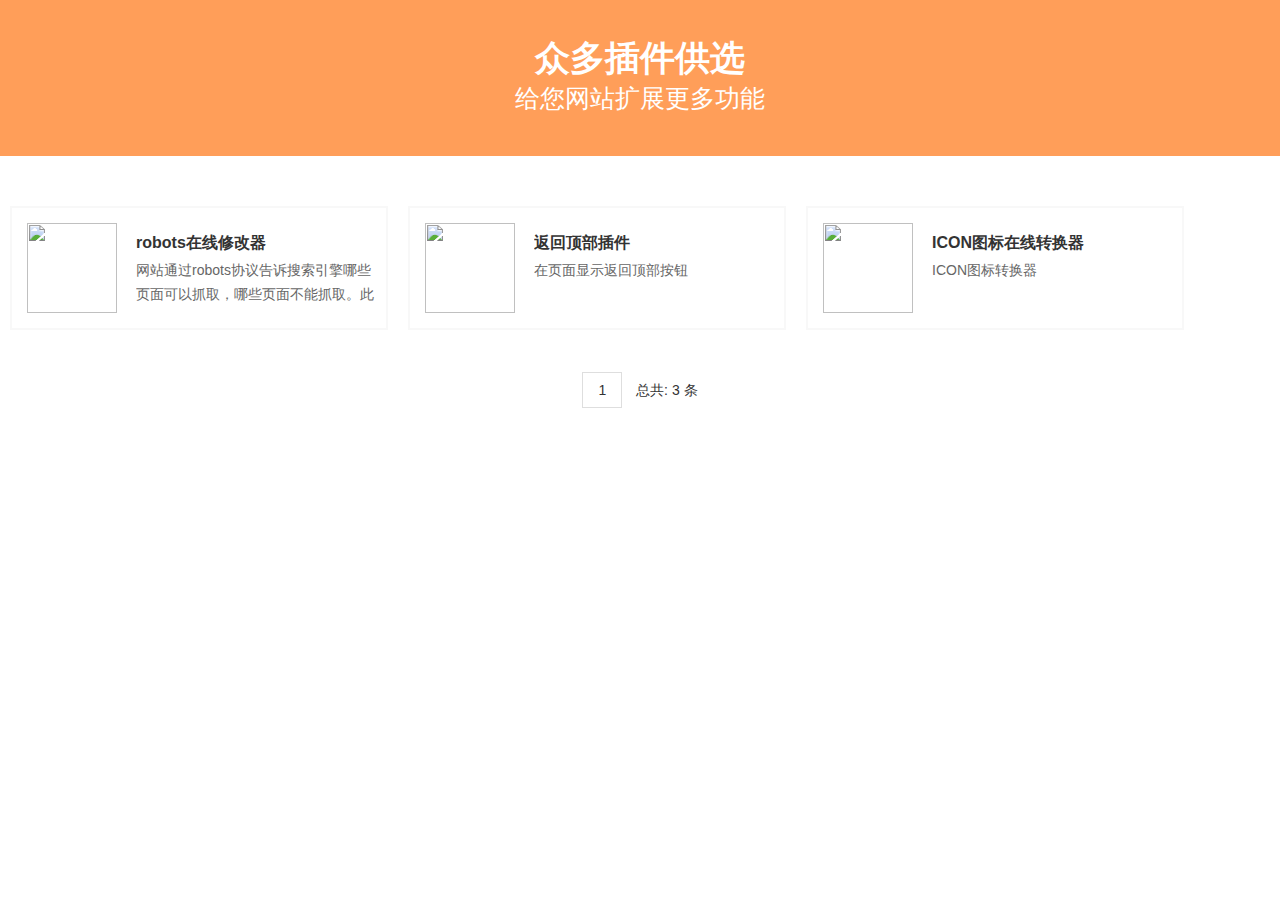
==== plugin.html @ 5f2c0334 "修改宽度" ====
﻿<!DOCTYPE html>
<html>
<head>
    <meta charset="utf-8" />
    <meta name="viewport" content="width=device-width, initial-scale=1.0" />
    <meta http-equiv="X-UA-Compatible" content="IE=edge,chrome=1" />
    <title>应用插件</title>
    <meta name="keywords" content="应用插件" />
    <meta name="description" content="应用插件" />

    <link href="css/style.css" rel="stylesheet" type="text/css" />
    <script src="js/jquery.min.js"></script>
    <script src="js/jquery.superslide.2.1.1.js"></script>

</head>
<body>
    
    
    
<!--应用插件-->
<div class="yycj">
    <h3>众多插件供选</h3>
    <h5> 给您网站扩展更多功能</h5>
</div>

<div class="yycj_zy">
    <div class="container">
        <div class="yycj_zy_l">
            <ul>
                    <li>
                        <div class="yycj_zy_l_d">
                            <h3><a href="./plugin/details/4" title="">robots在线修改器</a></h3>
                            <p>网站通过robots协议告诉搜索引擎哪些页面可以抓取，哪些页面不能抓取。此工具用来在线修改robots。</p>
                        </div>
                        <a href="./plugin/details/4" title=""><img src="picture/21461d6b-28f3-4e43-a3ce-246832424739.png" alt="" /></a>
                    </li>
                    <li>
                        <div class="yycj_zy_l_d">
                            <h3><a href="./plugin/details/7" title="">返回顶部插件</a></h3>
                            <p>在页面显示返回顶部按钮</p>
                        </div>
                        <a href="./plugin/details/7" title=""><img src="picture/55d21189-91b3-400d-b223-e28f1a11e54b.jpg" alt="" /></a>
                    </li>
                    <li>
                        <div class="yycj_zy_l_d">
                            <h3><a href="./plugin/details/8" title="">ICON图标在线转换器</a></h3>
                            <p>ICON图标转换器</p>
                        </div>
                        <a href="./plugin/details/8" title=""><img src="picture/f1c7c1d3-e6ae-4384-9f0e-66c62f677122.png" alt="" /></a>
                    </li>
            </ul>
        </div>

        
<div class="case_fy">
    <div class="container">
        <ul>

                <li><a href="./plugin/index/1" title="" style="display:block;">1</a> </li>


            <li class="li-pager-total">总共: 3 条</li>
        </ul>

    </div>
</div>
   
    </div>
</div>



   
    <script src="js/common.js"></script>

    
</body>
</html>
---- css/style.css ----
﻿@charset "utf-8";

/*-----------����-----------*/



::-webkit-scrollbar {
    width: 8px;
    height: 8px;
    background-color: #F5F5F5
}

::-webkit-scrollbar-track {
    border-radius: 10px;
    background-color: #E2E2E2
}

::-webkit-scrollbar-thumb {
    border-radius: 10px;
    -webkit-box-shadow: inset 0 0 6px rgba(0, 0, 0, .3);
    background-color: #555
}

* {
    padding: 0;
    margin: 0;
    font-family: 'Microsoft YaHei', arial, helvetica, clean, sans-serif;
}

body {
    font: 14px/1.231 'Microsoft YaHei', arial, helvetica, clean, sans-serif;
    color: #333;
    margin: 0;
    line-height: 1;
}

:focus {
    outline: 1;
}

article,
aside,
canvas,
details,
figcaption,
figure,
footer,
header,
hgroup,
menu,
nav,
section,
summary {
    display: block;
}

a {
    margin: 0;
    padding: 0;
    border: 0;
    font-size: 100%;
    vertical-align: baseline;
    background: transparent;
    color: #333;
}

ins {
    background-color: #ff9;
    color: #000;
    text-decoration: none;
}

mark {
    background-color: #ff9;
    color: #000;
    font-style: italic;
    font-weight: bold;
}

del {
    text-decoration: line-through;
}

table {
    border-collapse: collapse;
    border-spacing: 0;
}

hr {
    display: block;
    height: 1px;
    border: 0;
    border-top: 1px solid #cccccc;
    margin: 1em 0;
    padding: 0;
}

input,
select {
    vertical-align: middle;
}

li,
ul {
    list-style-type: none;
}

img {
    border: none;
}

a {
    text-decoration: none;
    -webkit-transition: all .3s ease-out;
    transition: all .3s ease-out;
}

a:link,
a:hover,
a:active,
a:visited {
    text-decoration: none;
}

input,
textarea {
    outline: 0;
    border: 0;
}

textarea {
    resize: none;
}

h1,
h2,
h3,
h4,
h5,
h6,
dl,
dd,
dt,
i,
em {
    font-weight: normal;
    font-style: normal;
}


.container,
.main {
    margin-left: auto;
    margin-right: auto;
}


/*--------------------���� begin---------------------------*/
.header_nav {
    height: 100px;
    background-color: #fff;
}

.header_nav .heard_r {
    width: 920px;
    float: right;
}

.header_nav .heard_r_1 {
    float: right;
    width: 220px;
    margin-top: 35px;
}

.header_nav .heard_r_1 li {
    float: left;
    width: 90px;
    height: 30px;
    text-align: center;
    display: block;
    line-height: 30px;
    margin-left: 15px;
}

.header_nav .heard_r_1 .dl a {
    color: #fff;
    display: block;
}

.header_nav .heard_r_1 .dl {
    background: #da251c;
    border-radius: 10px;
    transition: 0.3s;
}

.header_nav .heard_r_1 .zc {
    border: 1px solid #333;
    border-radius: 10px;
    transition: 0.3s;
}

.header_nav .heard_r_1 .zc a {
    color: #333;
    display: block;
    transition: 0.3s;
}

.header_nav .heard_r_1 li:hover {
    margin-top: -3px;
}

.header_nav .heard_r .dh ul {
    width: 720px;
}

.header_nav .dh ul li {
    float: left;
    line-height: 100px;
    height: 100px;
    font-size: 15px;
    transition: 0.3s;
    padding: 0 20px;
}

.header_nav .dh li h3 a {
    padding-bottom: 15px;
    font-size: 15px;
}

.header_nav .dh li:hover h3 a {
    color: #da251c;
    border-bottom: 1px solid #da251c;
}

.header_nav .dh li:hover h4 a {
    border-bottom: none;
    color: #fff;
}

.header_nav img {
    padding-top: 15px;
}

.header_nav .nav_xl {
    position: absolute;
    background: rgba(0, 0, 0, 0.5);
    z-index: 2;
    top: 90px;
    display: none;
    transition: 0.3s;
    left: 650px;
    padding: 0 20px;
}

.header_nav li:nth-child(4) {
    background: url("../images/nav_4.png") no-repeat 55px;
}

.header_nav li:nth-child(4):hover {
    background: url("../images/nav_4_1.png") no-repeat 55px;
}

.header_nav li:hover .nav_xl {
    display: block;
}

.header_nav .nav_xl h4 {
    height: 20px;
    line-height: 20px;
    margin: 15px 0;
    display: block;
    padding: 0 20px;
    transition: 0.3s;
    float: left;
    border-right: 1px solid #999;
}

.header_nav .nav_xl h4 a {
    color: #fff;
    height: 20px;
    line-height: 20px;
}

.header_nav .nav_xl:hover h4 a {
    color: #fff;
    border-bottom: none;
}

.header_nav .nav_xl h4:hover {
    background: rgba(218, 37, 28, 0.8);
    height: 35px;
    line-height: 35px;
    border-right: 1px solid #999;
}

/*footer*/
.footer {
    height: 350px;
    background: #f8f8f8;
    padding-top: 20px;
}

.footer .f_r {
    width: 348px;
    height: 160px;
    float: right;
    margin-top: 60px;
}

.footer .f_r li {
    width: 170px;
    border-right: 2px solid #da251c;
    float: left;
    height: 160px;
    text-align: center;
    border-top: 2px solid #da251c;
    border-bottom: 2px solid #da251c;
}

.footer .f_r li:first-child {
    border-left: 2px solid #da251c;
}

.footer .f_r li img {
    padding-top: 20px;
}

.footer .f_r li span {
    display: block;
    line-height: 30px;
    margin-top: 10px;
}

.footer .f_l {
    padding-top: 60px;
    height: 180px;
}

.footer .f_l_1 {
    width: 205px;
    float: left;
}

.footer .f_l_1 h3 {
    font-size: 16px;
    background: url("../images/ico_7.jpg") no-repeat left center;
    padding-left: 30px;
}

.footer .f_l_1 ul {
    margin-left: 30px;
    margin-top: 30px;
}

.footer .f_l_1 li a {
    margin-bottom: 15px;
    color: #666;
    display: block;
}

.footer .f_l_1 li a:hover {
    color: #da251c;
}

.footer .banquan {
    margin-top: 40px;
    clear: both;
}

.footer .banquan hr {
    width: 200px;
    background: #dedede;
    border: none;
}

.footer .banquan span {
    line-height: 30px;
}

.buttom {
    height: 110px;
    background: #da251c;
}

.buttom li {
    float: left;
    color: #fff;
    margin-top: 40px;
    height: 45px;
    padding-left: 50px;
}

.buttom li span {
    font-size: 18px;
}

.buttom li p {
    color: #ffc1be;
    margin-top: 5px;
}

.buttom li:first-child {
    width: 280px;
    background: url("../images/ico_8.png") no-repeat left;
}

.buttom li:nth-child(2) {
    width: 410px;
    padding-left: 150px;
    border-left: 1px solid #ffc1be;
    border-right: 1px solid #ffc1be;
    background: url("../images/ico_9.png") no-repeat 90px;
}

.buttom li:nth-child(3) {
    background: url("../images/ico_10.png") no-repeat 50px;
    padding-left: 110px;
}



/*友情链接*/
.links {
    border-top: 1px solid #dedede;
    padding-top: 25px;
}

.links h3 {
    text-align: center;
    margin: -42px auto 0;
    width: 200px;
    height: 30px;
    line-height: 30px;
    background: #fff;
    font-size: 20px;
    text-transform: uppercase;
}

.links ul {
    overflow: hidden;
    margin-top: 20px;
}

.links li {
    margin: 10px 20px;
    float: left;
}

.links li a:hover {
    color: #da251c;
}


.moban {
    overflow: hidden;
    background: -webkit-linear-gradient(#f8f8f8, #fff);
    /* Safari 5.1 - 6.0 */
    background: -o-linear-gradient(#f8f8f8, #fff);
    /* Opera 11.1 - 12.0 */
    background: -moz-linear-gradient(#f8f8f8, #fff);
    /* Firefox 3.6 - 15 */
    background: linear-gradient(#f8f8f8, #fff);
    /* ��׼���﷨ */
}

.moban_lc {
    text-align: center;
    padding: 40px 0;
}

.moban_lc h3 {
    font-size: 30px;
}




.moban .moban_li {
    height: 50px;
    background: #fff;
    margin-bottom: 50px;
    margin-top: 20px;
    text-align: center;
}

.moban .moban_li li {
    text-align: center;
    font-size: 20px;
    display: inline-block;
    width: 170px;
    background: url("../images/right_1.png") no-repeat 120px;
    background-size: 15px;
    line-height: 20px;
}

.moban .moban_li li p {
    font-size: 16px;
    float: right;
    margin-right: 90px;
}

.moban .moban_li li span {
    display: block;
    width: 20px;
    height: 20px;
    float: left;
    background: #999;
    border-radius: 50%;
    color: #fff;
    font-size: 16px;
    line-height: 20px;
}










.moban_center {
    overflow: hidden;
    background: #fff;
    padding-top: 30px;
    padding-left: 25px;
    margin-bottom: 30px;
}

.moban .moban_r {
    width: 430px;
    float: right;
    margin-top: 20px;
    margin-right: 25px;
}

.moban .moban_r .moban_r_t span {
    font-size: 40px;
    color: #da251c;
}

.moban .moban_r .moban_r_t h3 {
    font-size: 20px;
    margin: 30px 0 15px;
}

.moban .moban_r .moban_r_t p {
    width: 130px;
    height: 26px;
    line-height: 26px;
    text-align: center;
    border: 1px solid #f97a1d;
    color: #f97a1d;
    border-radius: 20px;
}

.moban .moban_r .moban_r_b {
    height: 130px;
    background: #f8f8f8;
    margin-top: 30px;
    padding: 20px;
}

.moban .moban_r .moban_r_b span {
    line-height: 26px;
    color: #666;
}

.moban .moban_r .moban_r_b p {
    color: #da251c;
    margin-top: 20px;
}

.moban_img {
    height: 400px;
    background: url("../images/cop.png") no-repeat center;
    text-align: center;
    width: 690px;
    float: left;
    margin-bottom: 40px;
}

.moban_img img {
    width: 500px;
    height: 315px;
    margin: 27px 0 0 5px;
}

.moban_fy {
    margin-bottom: 30px;
    text-align: center;
    margin-top: 40px;
    clear: both;
}

.moban_fy .moban_fy_1 {
    display: inline-block;
    margin: 0 50px;
    width: 150px;
    height: 35px;
    line-height: 35px;
    text-align: center;
    border: 1px solid #dedede;
}

.moban_fy .moban_fy_1 a {
    display: block;
}

.moban_fy .moban_fy_1 a:hover {
    background: #da251c;
    color: #fff;
}



.moban_cx {
    width: 860px;
    margin: 30px auto;
    background: #fcf0f1;
    padding: 30px 80px;
    text-align: center;
    height: 320px;
}

.moban_cx h3 {
    display: inline-block;
    transition: 0.3s;
    margin: 0 30px;
    font-size: 20px;
    width: 200px;
    height: 40px;
    background: #fff;
    line-height: 40px;
    margin: auto;
    border-radius: 20px;
    box-shadow: 0 5px 5px #f4d3d5;
    color: #da251c;
}

.moban_cx .active {
    background: #da251c;
    color: #fff;
}

.moban_cx .Price {
    font-size: 40px;
    margin: 40px 0;
    color: #f97a1d;
    display: block;
}

.moban_cx p a {
    color: #666;
    border-bottom: 1px solid #999;
    line-height: 18px;
    margin-bottom: 10px;
    display: inline-block;
}

.moban_cx p a:hover {
    color: #da251c;
}

.moban_cx i {
    display: block;
    line-height: 30px;
}

.sum {
    font-size: 18px;
    margin-top: 20px;
}

.sum span {}



.moban_ym {
    text-align: center;
}

.moban_ym li {
    display: inline-block;
    width: 190px;
    height: 45px;
    background: #666;
    line-height: 45px;
    font-size: 18px;
    margin: 0 30px;
}

.moban_ym li a {
    color: #fff;
    display: block;
}

.moban_ym .active {
    background: #f97a1d;
}





.moban_kj {
    text-align: center;
    overflow: hidden;
    height: 360px;
}

.moban_kj .moban_kj_an li {
    display: inline-block;
    width: 190px;
    height: 45px;
    background: #666;
    line-height: 45px;
    font-size: 18px;
    margin: 0 30px;
}

.moban_kj .moban_kj_an li a {
    color: #fff;
    display: block;
}

.moban_kj .moban_kj_an .active {
    background: #f97a1d;
}

.moban_kj .moban_ym_1_2 h4 span {
    color: #da251c;
}

.moban_kj .moban_ym_1_2 h4 i {
    color: #f97a1d;
}

.moban_kj .moban_ym_1_2 h4 {
    color: #666;
    width: 750px;
    margin: 20px auto;
    line-height: 30px;
    font-size: 14px;
}

.moban_kj .moban_ym_1_2 h5 {
    font-size: 30px;
    color: #f97a1d;
}

.moban_kj .moban_ym_bd {
    margin-top: 30px;
    height: 300px;
    overflow: hidden;
}

.moban_kj .sum {
    margin-top: 180px;
}

.moban_kj .moban_ym_bd {
    text-align: center;
    margin-top: 40px;
}

.moban_kj .moban_ym_bd li {
    display: inline-block;
    text-align: left;
    width: 220px;
    margin: 0 30px;
}

.moban_kj .moban_ym_bd li span {
    display: block;
    margin-bottom: 20px;
    font-size: 18px;
}

.moban_kj .moban_ym_bd li .cars {
    width: 220px;
    height: 45px;
    line-height: 35px;
    padding: 10px;
    border: 1px solid #dedede;
}

.moban_kj .moban_ym_1 p {
    line-height: 36px;
    margin-top: 50px;
    font-size: 16px;
    color: #666;
}

.moban_kj .moban_ym_1 p span {
    color: #f97a1d;
}








.moban_fy_buttom a {
    width: 200px;
    height: 35px;
    line-height: 35px;
    display: block;
    background: #da251c;
    color: #fff;
    margin: auto;
    border-radius: 10px;
}

.moban_fy_buttom a:hover {
    background: #f97a1d;
}

.moban_fy_2 {
    background: #da251c;
}

.moban_fy_2 a {
    color: #fff;
}




.moban_ym_1 {
    margin-top: 30px;
    position: relative;
}

.moban_ym_bd {
    margin-top: 20px;
}

.moban_ym_1 h4 {
    font-size: 16px;
    color: #f97a1d;
}

.moban_ym_1 .moban_ym_text {
    width: 300px;
    border: 1px solid #dedede;
    height: 33px;
    padding-left: 10px;
}







.moban_ym_1_2 {
    height: 80px;
}

.moban_ym_text {
    position: absolute;
    left: 343px;
}

.cars_1 {
    position: absolute;
    left: 654px;
    height: 35px;
    line-height: 35px;
    border: 1px solid #dedede;
    padding: 0 5px 0 10px;
}

.cars_2 {
    position: absolute;
    left: 722px;
    height: 35px;
    line-height: 35px;
    border: 1px solid #dedede;
    padding: 0 5px 0 10px;
}





/*属性组合搜索*/
.select_case {
    width: 100%;
    margin-bottom: 15px;
    background: #fff;
}

.select_case table {
    border-collapse: collapse;
    border: 1px solid #eee;
}

.select_case table td {
    line-height: 30px;
    border-bottom: 1px dotted #eee;
    font-size: 14px;
    padding: 8px 0;
}

.select_case table td.td_left {
    background: #f7f7f7;
    text-align: center;
    color: #000;
}

.select_case table td a {
    margin-left: 8px;
    display: inline-block;
    white-space: nowrap;
    padding: 0 5px;
}

.select_case table a:hover {
    margin-left: 8px;
    display: inline-block;
    white-space: nowrap;
    background: #da251c;
    padding: 0 5px;
    height: 25px;
    line-height: 25px;
    border-radius: 1px;
    color: #fff !important;
}

.select_case table a.current {
    margin-left: 8px;
    display: inline-block;
    white-space: nowrap;
    background: #da251c;
    padding: 0 5px;
    height: 25px;
    line-height: 25px;
    border-radius: 1px;
    color: #fff !important;
}

.ajax_select_a a {
    text-align: center;
}

.ajax_select_a span {
    width: 60px;
    text-align: center;
}

.sort {
    color: #555;
    height: 35px;
    line-height: 35px;
    padding-bottom: 10px;
    border-bottom: #BCBCBC 1px dotted;
    margin-bottom: 10px;
}

.serbz {
    float: left;
    width: 500px;
    height: 35px;
    text-align: left
}

.serbz b {
    float: left;
    font-weight: bold;
}

.serbz span {
    float: left;
    display: block;
    line-height: 35px;
    height: 35px;
    padding: 0 10px 0 35px;
    background: url(../images/sortbg.gif) no-repeat;
}

.serbz span.no1 {
    background-position: 5px 4px;
}

.serbz span.no2 {
    background-position: 5px -25px;
}

.serbz span.no3 {
    background-position: 5px -55px;
}

.Right {
    float: right
}

.red {
    color: #da251c;
}






/*----baner begin---*/
.banner {
    width: 100%;
    position: relative;
    height: 720px;
    margin: 0 auto;
    background: transparent;
    overflow: hidden;
}

.banner .bd {
    margin: 0 auto;
    height: 100%;
    position: relative;
    z-index: 0;
    overflow: hidden;
}

.banner .bd ul {
    height: 100%;
    width: 100%;
}

.banner .bd li {
    height: 100%;
    overflow: hidden;
    text-align: center;
    background-position: center;
    background-repeat: no-repeat;
    width: 100%;
}

.banner .bd li a {
    display: block;
    height: 100%;
    width: 100%;
}

.banner .hd {
    width: 100%;
    position: absolute;
    z-index: 1;
    bottom: 0;
    left: 0;
}

.banner .hd ul {
    text-align: center;
    margin-bottom: 10px;
}

.banner .hd ul li {
    background: #478beb;
    cursor: pointer;
    display: inline-block;
    *display: inline;
    zoom: 1;
    width: 42px;
    height: 11px;
    margin: 1px;
    overflow: hidden;
    *filter: alpha(opacity=50);
    *opacity: .5;
    line-height: 999px;
}

.banner .hd ul .on {
    background: #154fa2;
}

.banner .hd ul li {
    background: rgba(0, 0, 0, 0.5);
    cursor: pointer;
    display: inline-block;
    *display: inline;
    zoom: 1;
    width: 11px;
    height: 11px;
    margin: 1px;
    overflow: hidden;
    *filter: alpha(opacity=50);
    *opacity: .5;
    line-height: 999px;
    transition: 0.3s;
    border-radius: 10px;
}

.banner .hd ul .on {
    background: #fff;
    width: 42px;
    border: 1px solid rgba(0, 0, 0, 0.3);
}


/*����ģ��*/
.zxmb {
    margin-top: 60px;
}

.zxmb .z_title {
    text-align: center;
}

.zxmb .z_title h3 a {
    font-size: 30px;
    font-weight: lighter;
}

.zxmb .z_title p {
    font-size: 16px;
    margin-top: 17px;
    font-weight: lighter;
}

.zxmb .z_title hr {
    width: 40px;
    background: #da251c;
    height: 3px;
    border: none;
    margin: 20px auto;
}


.zxmb .zxmb_list {
    margin-top: 40px;
}

.zxmb .zxmb_list ul {}

.zxmb .zxmb_list li {
    position: relative;
    margin-bottom: 30px;
    transition: 0.3s;
}

.zxmb .zxmb_list li .li_w {
    border: 1px solid #f6f6f6;
    height: 410px;
    transition: 0.3s;
}

.zxmb .zxmb_list li .li_w .img {
    position: relative;
    padding-top: 80%;
}

.zxmb .zxmb_list li img {
    width: 100%;
    height: 100%;
    position: absolute;
    left: 0;
    top: 0;
}

.zxmb .zxmb_list li h4 {
    background: url("../images/bak_2.png") no-repeat;
    height: 40px;
    position: absolute;
    top: 320px;
    width: 300px;
    line-height: 40px;
    padding-left: 20px;
    overflow: hidden;
    text-overflow: ellipsis;
    white-space: nowrap;
    z-index: 1;
}

.zxmb .zxmb_list li:hover h4 {
    background: url("../images/bak_2_1.png") no-repeat;
    color: #fff;
}

.zxmb .zxmb_list li:hover h4 a {
    color: #fff;
}

.zxmb .zxmb_list li .l_b {
    position: absolute;
    top: 380px;
    width: 350px;
    left: 20px;
}

.zxmb .zxmb_list li .l_b span a {
    float: right;
    color: #666;
    text-transform: uppercase;
    font-size: 12px;
}

.zxmb .zxmb_list li:hover .l_b h5 {
    color: #da251c;
}

.zxmb .zxmb_list li .l_b h5 {
    font-size: 16px;
}

.zxmb .zxmb_list li:hover {
    transform: scale(1.07, 1.07);
}

.zxmb .zxmb_list li:hover .li_w {
    box-shadow: 0 0 20px rgba(218, 37, 28, 0.4);
}




/*������*/
.fwq {
    height: 685px;
    background: #f7f7f7;
    clear: both;
    margin-top: 60px;
}

.fwq .fwq_title {
    text-align: center;
    padding-top: 60px;
    font-weight: lighter;
}

.fwq .fwq_title h3 {
    font-weight: lighter;
    font-size: 40px;
}

.fwq .fwq_title p {
    font-size: 20px;
    margin-top: 30px;
}

.fwq .fwq_b {
    background: url("../images/bak_3.png") no-repeat center;
    height: 400px;
    margin-top: 60px;
    position: relative;
}

.fwq .fwq_b h4 {
    font-size: 18px;
    color: #f97a1d;
}

.fwq .fwq_b .fwq_b_1 {
    position: absolute;
    top: 35px;
    left: 268px;
}

.fwq .fwq_b .fwq_b_2 {
    position: absolute;
    top: 180px;
    left: 65px;
}

.fwq .fwq_b .fwq_b_2 {
    position: absolute;
    top: 180px;
    left: 65px;
}

.fwq .fwq_b .fwq_b_3 {
    position: absolute;
    top: 348px;
    left: 268px;
}

.fwq .fwq_b .fwq_b_4 {
    position: absolute;
    top: 35px;
    left: 827px;
}

.fwq .fwq_b .fwq_b_5 {
    position: absolute;
    top: 180px;
    left: 1047px;
}

.fwq .fwq_b .fwq_b_6 {
    position: absolute;
    top: 348px;
    left: 815px;
}

/*���*/
.gg {
    height: 245px;
    background: url("../images/bak_4.jpg") no-repeat center;
    text-align: center;
    color: #ffffff;
}

.gg h4 {
    font-size: 40px;
    padding-top: 45px;
    font-weight: lighter;
}

.gg p {
    font-size: 16px;
    padding-top: 35px;
}

.gg a {
    display: block;
    width: 270px;
    height: 40px;
    margin: 35px auto;
    background: rgba(255, 255, 255, 0.5);
    border: 1px solid #fff;
    border-radius: 10px;
    line-height: 40px;
    font-size: 16px;
    color: #fff;
}

.gg a:hover {
    background: rgba(255, 255, 255, 1);
    color: #333;
}

/*wzhy*/
.wzhy {
    height: 700px;
    background: url("../images/bak_5.jpg") no-repeat center;
    color: #fff;
    text-align: center;
}

.wzhy .container {
    position: relative;
}

.wzhy h3 {
    padding-top: 60px;
    font-size: 30px;
    font-weight: lighter;
}

.wzhy h4 {
    font-size: 16px;
    font-weight: lighter;
    margin-top: 20px;
}

.wzhy .wzhy_1 {
    position: absolute;
    top: 419px;
    left: 20px;
}

.wzhy p {
    font-size: 16px;
    margin-top: 10px;
    text-transform: uppercase;
}

.wzhy .wzhy_2 {
    position: absolute;
    top: 247px;
    left: 189px;
}

.wzhy .wzhy_3 {
    position: absolute;
    top: 183px;
    left: 515px;
}

.wzhy .wzhy_4 {
    position: absolute;
    top: 247px;
    left: 850px;
}

.wzhy .wzhy_5 {
    position: absolute;
    top: 419px;
    left: 1033px;
}

.wzhy h5 {
    font-size: 100px;
    position: absolute;
    top: 560px;
    left: 530px;
    text-shadow: 2px 2px 10px #666;
}

/*����*/
.renshu {
    height: 440px;
    margin-top: 65px;
    text-align: center;
}

.renshu h3 {
    font-size: 40px;
    font-weight: lighter;
}

.renshu h4 {
    font-size: 16px;
    margin-top: 15px;
}

.renshu h5 {
    font-size: 24px;
}

.renshu a {
    display: block;
    width: 350px;
    height: 50px;
    margin: 40px auto 0;
    background: #f97a1d;
    line-height: 50px;
    color: #fff;
    font-size: 18px;
    border-radius: 10px;
}

.renshu a:hover {
    background: #da251c;
}

.renshu span {
    display: inline-block;
    width: 72px;
    height: 123px;
    background: url("../images/bak_11.png") no-repeat center;
    font-size: 70px;
    line-height: 123px;
    margin: 40px 10px;
}



/*ʱ��*/
.time {
    height: 260px;
    background: #fafafa;
}

.time .fd {
    text-align: center;
    margin-top: 85px;
}

.time .time_1 {}

.time .time_1 span {
    font-size: 16px;
    display: block;
    margin: 15px 0;
}

.time .time_1 p {
    font-size: 20px;
    color: #f97a1d;
}

.time .time_2 {
    border-right: 1px solid #dedede;
    border-left: 1px solid #dedede;
}

.time .time_2 span {
    font-size: 20px;
    display: block;
    margin: 15px 0;
}

.time .time_2 p {
    color: #999;
}

.time .time_3 {}

.time .time_3 a {
    font-size: 16px;
    display: block;
    margin: 15px 0;
    color: #f97a1d;
}

.time .time_3 p {
    color: #999;
    font-size: 20px;
}

/*����*/
.news {
    height: 760px;
    margin-top: 60px;
    overflow: hidden;
}

.news h3 a {
    font-size: 40px;
    text-align: center;
    display: block;
    color: #333;
    font-weight: lighter;
}

.news h4 {
    font-size: 16px;
    color: #666;
    text-align: center;
    margin-top: 15px;
}

.news .news_title {
    margin-top: 30px;
    height: 50px;
    line-height: 50px;
    text-align: center;
}

.news .news_title h5 {
    display: inline-block;
    width: 180px;
    background: #666;
    font-size: 16px;
    transition: 0.3s;
}

.news .news_title h5 a {
    color: #fff;
}

.news .news_title h5:hover {
    background: #f97a1d;
}

.news .news_title .active {
    background: #f97a1d;
}

.news .news_qh {
    width: 1240px;
    margin-top: 30px;
}

.news .news_qh li {
    float: left;
    width: 370px;
}

.news .news_qh li:first-child,
.news .news_qh li:nth-child(2),
.news .news_qh li:nth-child(3) {
    width: 370px;
    height: 395px;
    border-bottom: 1px solid #dedede;
    margin: 0 40px 0 0;
}

.news .news_qh li:first-child img,
.news .news_qh li:nth-child(2) img,
.news .news_qh li:nth-child(3) img {
    width: 370px;
    height: 270px;
}

.news .news_qh li:first-child h5 a,
.news .news_qh li:nth-child(2) h5 a,
.news .news_qh li:nth-child(3) h5 a {
    font-size: 16px;
    margin: 25px 0 10px 0;
    display: block;
    overflow: hidden;
    text-overflow: ellipsis;
    white-space: nowrap;
    line-height: 20px;
    width: 100%;
}

.news .news_qh li:first-child p,
.news .news_qh li:nth-child(2) p,
.news .news_qh li:nth-child(3) p {
    color: #999;
    line-height: 26px;
    height: 47px;
    overflow: hidden;
}


.news .news_qh li span {
    float: right;
    color: #666;
}

.news .news_qh li i a {
    display: block;
    width: 270px;
    overflow: hidden;
    text-overflow: ellipsis;
    white-space: nowrap;
    padding-left: 11px;
}

.news .news_qh li:hover a {
    color: #e0402a;
}

.news .news_qh li:nth-child(4),
.news .news_qh li:nth-child(5),
.news .news_qh li:nth-child(6),
.news .news_qh li:nth-child(7),
.news .news_qh li:nth-child(8),
.news .news_qh li:nth-child(9),
.news .news_qh li:nth-child(10),
.news .news_qh li:nth-child(11),
.news .news_qh li:nth-child(12),
.news .news_qh li:nth-child(13),
.news .news_qh li:nth-child(14),
.news .news_qh li:nth-child(14) {
    background: url("../images/ico_6.jpg") no-repeat left;
    border-bottom: 1px solid #dedede;
    height: 50px;
    line-height: 50px;
    margin: 0 40px 0 0;
}

.case_list *,
.case_list *:after,
.case_list *:before {
    -webkit-box-sizing: border-box;
    -moz-box-sizing: border-box;
    box-sizing: border-box;
}



.swing--in-top .direction-reveal__overlay {
    -webkit-animation-name: swing--in-top;
    animation-name: swing--in-top;
}

.swing--in-bottom .direction-reveal__overlay {
    -webkit-animation-name: swing--in-bottom;
    animation-name: swing--in-bottom;
}

.swing--in-left .direction-reveal__overlay {
    -webkit-animation-name: swing--in-left;
    animation-name: swing--in-left;
}

.swing--in-right .direction-reveal__overlay {
    -webkit-animation-name: swing--in-right;
    animation-name: swing--in-right;
}

.swing--out-top .direction-reveal__overlay {
    -webkit-animation-name: swing--out-top;
    animation-name: swing--out-top;
}

.swing--out-bottom .direction-reveal__overlay {
    -webkit-animation-name: swing--out-bottom;
    animation-name: swing--out-bottom;
}

.swing--out-left .direction-reveal__overlay {
    -webkit-animation-name: swing--out-left;
    animation-name: swing--out-left;
}

.swing--out-right .direction-reveal__overlay {
    -webkit-animation-name: swing--out-right;
    animation-name: swing--out-right;
}

.direction-reveal [class*='swing--'] .direction-reveal__overlay {
    -webkit-transform: rotate3d(0, 0, 0, 0);
    transform: rotate3d(0, 0, 0, 0);
    -webkit-animation-timing-function: cubic-bezier(0.215, 0.61, 0.355, 1);
    animation-timing-function: cubic-bezier(0.215, 0.61, 0.355, 1);
}

.swing--in-top,
.swing--out-top {
    -webkit-perspective-origin: center top;
    perspective-origin: center top;
}

.swing--in-top .direction-reveal__overlay,
.swing--out-top .direction-reveal__overlay {
    -webkit-transform-origin: center top;
    transform-origin: center top;
}

.swing--in-bottom,
.swing--out-bottom {
    -webkit-perspective-origin: center bottom;
    perspective-origin: center bottom;
}

.swing--in-bottom .direction-reveal__overlay,
.swing--out-bottom .direction-reveal__overlay {
    -webkit-transform-origin: center bottom;
    transform-origin: center bottom;
}

.swing--in-left,
.swing--out-left {
    -webkit-perspective-origin: left center;
    perspective-origin: left center;
}

.swing--in-left .direction-reveal__overlay,
.swing--out-left .direction-reveal__overlay {
    -webkit-transform-origin: left center;
    transform-origin: left center;
}

.swing--in-right,
.swing--out-right {
    -webkit-perspective-origin: right center;
    perspective-origin: right center;
}

.swing--in-right .direction-reveal__overlay,
.swing--out-right .direction-reveal__overlay {
    -webkit-transform-origin: right center;
    transform-origin: right center;
}

@-webkit-keyframes swing--in-top {
    0% {
        -webkit-transform: rotate3d(-1, 0, 0, 90deg);
        transform: rotate3d(-1, 0, 0, 90deg);
    }
}

@keyframes swing--in-top {
    0% {
        -webkit-transform: rotate3d(-1, 0, 0, 90deg);
        transform: rotate3d(-1, 0, 0, 90deg);
    }
}

@-webkit-keyframes swing--out-top {
    100% {
        -webkit-transform: rotate3d(-1, 0, 0, 90deg);
        transform: rotate3d(-1, 0, 0, 90deg);
    }
}

@keyframes swing--out-top {
    100% {
        -webkit-transform: rotate3d(-1, 0, 0, 90deg);
        transform: rotate3d(-1, 0, 0, 90deg);
    }
}

@-webkit-keyframes swing--in-bottom {
    0% {
        -webkit-transform: rotate3d(1, 0, 0, 90deg);
        transform: rotate3d(1, 0, 0, 90deg);
    }
}

@keyframes swing--in-bottom {
    0% {
        -webkit-transform: rotate3d(1, 0, 0, 90deg);
        transform: rotate3d(1, 0, 0, 90deg);
    }
}

@-webkit-keyframes swing--out-bottom {
    100% {
        -webkit-transform: rotate3d(1, 0, 0, 90deg);
        transform: rotate3d(1, 0, 0, 90deg);
    }
}

@keyframes swing--out-bottom {
    100% {
        -webkit-transform: rotate3d(1, 0, 0, 90deg);
        transform: rotate3d(1, 0, 0, 90deg);
    }
}

@-webkit-keyframes swing--in-left {
    0% {
        -webkit-transform: rotate3d(0, 1, 0, 90deg);
        transform: rotate3d(0, 1, 0, 90deg);
    }
}

@keyframes swing--in-left {
    0% {
        -webkit-transform: rotate3d(0, 1, 0, 90deg);
        transform: rotate3d(0, 1, 0, 90deg);
    }
}

@-webkit-keyframes swing--out-left {
    100% {
        -webkit-transform: rotate3d(0, 1, 0, 90deg);
        transform: rotate3d(0, 1, 0, 90deg);
    }
}

@keyframes swing--out-left {
    100% {
        -webkit-transform: rotate3d(0, 1, 0, 90deg);
        transform: rotate3d(0, 1, 0, 90deg);
    }
}

@-webkit-keyframes swing--in-right {
    0% {
        -webkit-transform: rotate3d(0, -1, 0, 90deg);
        transform: rotate3d(0, -1, 0, 90deg);
    }
}

@keyframes swing--in-right {
    0% {
        -webkit-transform: rotate3d(0, -1, 0, 90deg);
        transform: rotate3d(0, -1, 0, 90deg);
    }
}

@-webkit-keyframes swing--out-right {
    100% {
        -webkit-transform: rotate3d(0, -1, 0, 90deg);
        transform: rotate3d(0, -1, 0, 90deg);
    }
}

@keyframes swing--out-right {
    100% {
        -webkit-transform: rotate3d(0, -1, 0, 90deg);
        transform: rotate3d(0, -1, 0, 90deg);
    }
}

.slide--in-top .direction-reveal__overlay {
    -webkit-animation-name: slide--in-top;
    animation-name: slide--in-top;
}

.slide--in-bottom .direction-reveal__overlay {
    -webkit-animation-name: slide--in-bottom;
    animation-name: slide--in-bottom;
}

.slide--in-left .direction-reveal__overlay {
    -webkit-animation-name: slide--in-left;
    animation-name: slide--in-left;
}

.slide--in-right .direction-reveal__overlay {
    -webkit-animation-name: slide--in-right;
    animation-name: slide--in-right;
}

.slide--out-top .direction-reveal__overlay {
    -webkit-animation-name: slide--out-top;
    animation-name: slide--out-top;
}

.slide--out-bottom .direction-reveal__overlay {
    -webkit-animation-name: slide--out-bottom;
    animation-name: slide--out-bottom;
}

.slide--out-left .direction-reveal__overlay {
    -webkit-animation-name: slide--out-left;
    animation-name: slide--out-left;
}

.slide--out-right .direction-reveal__overlay {
    -webkit-animation-name: slide--out-right;
    animation-name: slide--out-right;
}

.direction-reveal [class*='slide--'] .direction-reveal__overlay {
    -webkit-transform: translate3d(0, 0, 0);
    transform: translate3d(0, 0, 0);
    -webkit-animation-timing-function: cubic-bezier(0.25, 0.46, 0.45, 0.94);
    animation-timing-function: cubic-bezier(0.25, 0.46, 0.45, 0.94);
}

@-webkit-keyframes slide--in-top {
    0% {
        -webkit-transform: translate3d(0, -100%, 0);
        transform: translate3d(0, -100%, 0);
    }
}

@keyframes slide--in-top {
    0% {
        -webkit-transform: translate3d(0, -100%, 0);
        transform: translate3d(0, -100%, 0);
    }
}

@-webkit-keyframes slide--out-top {
    100% {
        -webkit-transform: translate3d(0, -100%, 0);
        transform: translate3d(0, -100%, 0);
    }
}

@keyframes slide--out-top {
    100% {
        -webkit-transform: translate3d(0, -100%, 0);
        transform: translate3d(0, -100%, 0);
    }
}

@-webkit-keyframes slide--in-bottom {
    0% {
        -webkit-transform: translate3d(0, 100%, 0);
        transform: translate3d(0, 100%, 0);
    }
}

@keyframes slide--in-bottom {
    0% {
        -webkit-transform: translate3d(0, 100%, 0);
        transform: translate3d(0, 100%, 0);
    }
}

@-webkit-keyframes slide--out-bottom {
    100% {
        -webkit-transform: translate3d(0, 100%, 0);
        transform: translate3d(0, 100%, 0);
    }
}

@keyframes slide--out-bottom {
    100% {
        -webkit-transform: translate3d(0, 100%, 0);
        transform: translate3d(0, 100%, 0);
    }
}

@-webkit-keyframes slide--in-left {
    0% {
        -webkit-transform: translate3d(-100%, 0, 0);
        transform: translate3d(-100%, 0, 0);
    }
}

@keyframes slide--in-left {
    0% {
        -webkit-transform: translate3d(-100%, 0, 0);
        transform: translate3d(-100%, 0, 0);
    }
}

@-webkit-keyframes slide--out-left {
    100% {
        -webkit-transform: translate3d(-100%, 0, 0);
        transform: translate3d(-100%, 0, 0);
    }
}

@keyframes slide--out-left {
    100% {
        -webkit-transform: translate3d(-100%, 0, 0);
        transform: translate3d(-100%, 0, 0);
    }
}

@-webkit-keyframes slide--in-right {
    0% {
        -webkit-transform: translate3d(100%, 0, 0);
        transform: translate3d(100%, 0, 0);
    }
}

@keyframes slide--in-right {
    0% {
        -webkit-transform: translate3d(100%, 0, 0);
        transform: translate3d(100%, 0, 0);
    }
}

@-webkit-keyframes slide--out-right {
    100% {
        -webkit-transform: translate3d(100%, 0, 0);
        transform: translate3d(100%, 0, 0);
    }
}

@keyframes slide--out-right {
    100% {
        -webkit-transform: translate3d(100%, 0, 0);
        transform: translate3d(100%, 0, 0);
    }
}

.rotate--in-top .direction-reveal__overlay {
    -webkit-animation-name: rotate--in-top;
    animation-name: rotate--in-top;
}

.rotate--in-bottom .direction-reveal__overlay {
    -webkit-animation-name: rotate--in-bottom;
    animation-name: rotate--in-bottom;
}

.rotate--in-left .direction-reveal__overlay {
    -webkit-animation-name: rotate--in-left;
    animation-name: rotate--in-left;
}

.rotate--in-right .direction-reveal__overlay {
    -webkit-animation-name: rotate--in-right;
    animation-name: rotate--in-right;
}

.rotate--out-top .direction-reveal__overlay {
    -webkit-animation-name: rotate--out-top;
    animation-name: rotate--out-top;
}

.rotate--out-bottom .direction-reveal__overlay {
    -webkit-animation-name: rotate--out-bottom;
    animation-name: rotate--out-bottom;
}

.rotate--out-left .direction-reveal__overlay {
    -webkit-animation-name: rotate--out-left;
    animation-name: rotate--out-left;
}

.rotate--out-right .direction-reveal__overlay {
    -webkit-animation-name: rotate--out-right;
    animation-name: rotate--out-right;
}

.direction-reveal [class*='rotate--'] .direction-reveal__overlay {
    -webkit-transform: rotate(0);
    transform: rotate(0);
    -webkit-animation-timing-function: cubic-bezier(0.25, 0.46, 0.45, 0.94);
    animation-timing-function: cubic-bezier(0.25, 0.46, 0.45, 0.94);
}

.rotate--in-top .direction-reveal__overlay,
.rotate--out-top .direction-reveal__overlay {
    -webkit-transform-origin: left top;
    transform-origin: left top;
}

.rotate--in-bottom .direction-reveal__overlay,
.rotate--out-bottom .direction-reveal__overlay {
    -webkit-transform-origin: left bottom;
    transform-origin: left bottom;
}

.rotate--in-left .direction-reveal__overlay,
.rotate--out-left .direction-reveal__overlay {
    -webkit-transform-origin: left top;
    transform-origin: left top;
}

.rotate--in-right .direction-reveal__overlay,
.rotate--out-right .direction-reveal__overlay {
    -webkit-transform-origin: right top;
    transform-origin: right top;
}

@-webkit-keyframes rotate--in-top {
    0% {
        -webkit-transform: rotate(-90deg);
        transform: rotate(-90deg);
    }
}

@keyframes rotate--in-top {
    0% {
        -webkit-transform: rotate(-90deg);
        transform: rotate(-90deg);
    }
}

@-webkit-keyframes rotate--out-top {
    100% {
        -webkit-transform: rotate(-90deg);
        transform: rotate(-90deg);
    }
}

@keyframes rotate--out-top {
    100% {
        -webkit-transform: rotate(-90deg);
        transform: rotate(-90deg);
    }
}

@-webkit-keyframes rotate--in-bottom {
    0% {
        -webkit-transform: rotate(90deg);
        transform: rotate(90deg);
    }
}

@keyframes rotate--in-bottom {
    0% {
        -webkit-transform: rotate(90deg);
        transform: rotate(90deg);
    }
}

@-webkit-keyframes rotate--out-bottom {
    100% {
        -webkit-transform: rotate(90deg);
        transform: rotate(90deg);
    }
}

@keyframes rotate--out-bottom {
    100% {
        -webkit-transform: rotate(90deg);
        transform: rotate(90deg);
    }
}

@-webkit-keyframes rotate--in-left {
    0% {
        -webkit-transform: rotate(90deg);
        transform: rotate(90deg);
    }
}

@keyframes rotate--in-left {
    0% {
        -webkit-transform: rotate(90deg);
        transform: rotate(90deg);
    }
}

@-webkit-keyframes rotate--out-left {
    100% {
        -webkit-transform: rotate(90deg);
        transform: rotate(90deg);
    }
}

@keyframes rotate--out-left {
    100% {
        -webkit-transform: rotate(90deg);
        transform: rotate(90deg);
    }
}

@-webkit-keyframes rotate--in-right {
    0% {
        -webkit-transform: rotate(-90deg);
        transform: rotate(-90deg);
    }
}

@keyframes rotate--in-right {
    0% {
        -webkit-transform: rotate(-90deg);
        transform: rotate(-90deg);
    }
}

@-webkit-keyframes rotate--out-right {
    100% {
        -webkit-transform: rotate(-90deg);
        transform: rotate(-90deg);
    }
}

@keyframes rotate--out-right {
    100% {
        -webkit-transform: rotate(-90deg);
        transform: rotate(-90deg);
    }
}

.direction-reveal__card {
    display: inline-block;
    position: relative;
    overflow: hidden;
    -webkit-perspective: 400px;
    perspective: 400px;
}

.direction-reveal__overlay {
    position: absolute;
    top: 0;
    left: 0;
    -webkit-transform: translate3d(0, -100%, 0);
    transform: translate3d(0, -100%, 0);
    width: 100%;
    height: 100%;
    padding: 15px;
    color: #fff;
    overflow: hidden;
    background-color: rgba(0, 0, 0, 0.2);
    -webkit-animation-duration: 0.3s;
    animation-duration: 0.3s;
    -webkit-animation-timing-function: cubic-bezier(0.25, 0.46, 0.45, 0.94);
    animation-timing-function: cubic-bezier(0.25, 0.46, 0.45, 0.94);
    -webkit-animation-fill-mode: forwards;
    animation-fill-mode: forwards;
}

.direction-reveal__title {
    margin-top: 0;
}

.direction-reveal__text {
    margin-bottom: 0;
}


.direction-reveal--3-grid-flexbox {
    display: -webkit-box;
    display: -ms-flexbox;
    display: flex;
    -ms-flex-wrap: wrap;
    flex-wrap: wrap;
    width: 1500px;
    margin-left: -150px;
}

.direction-reveal--3-grid-flexbox li {
    width: 500px;
    margin: 10px 0;
    height: 350px;
}

.direction-reveal--3-grid-flexbox li .case_list_li {
    background: url(../images/computer-case.png) no-repeat;
    background-size: 100%;
    height: 300px;
}

.direction-reveal--3-grid-flexbox .direction-reveal__card {
    -webkit-box-flex: 0;
    width: 356px;
    height: 214px;
    transition: 0.3s;
    margin: 25px 0 0 73px;
}

.direction-reveal--3-grid-flexbox li .case_list_li_title {
    margin-top: 50px;
    text-align: center;
    padding: 0 40px;
}

.direction-reveal--3-grid-flexbox li .case_list_li_title h3 {
    font-size: 16px;
    overflow: hidden;
    text-overflow: ellipsis;
    white-space: nowrap;
    display: black;
}

.direction-reveal--3-grid-flexbox li .case_list_li_title p {
    line-height: 40px;
    color: #999;
    overflow: hidden;
    text-overflow: ellipsis;
    white-space: nowrap;
}






.direction-reveal--3-grid-flexbox li img {
    width: 100%;
    height: 100%;
}

.direction-reveal--3-grid-cssgrid {
    display: -ms-grid;
    display: grid;
    -ms-grid-columns: (1fr)[3];
    grid-template-columns: repeat(3, 1fr);
    margin-right: -10px;
    margin-left: -10px;
}

.direction-reveal--3-grid-cssgrid li {
    border: 10px solid transparent;
}

.direction-reveal--grid-bootstrap li {
    margin-top: 15px;
    margin-bottom: 15px;
}


.direction-reveal--3-grid-flexbox li .direction-reveal__overlay h3 {
    position: absolute;
    width: 80px;
    height: 35px;
    text-align: center;
    line-height: 35px;
    top: 110px;
    left: 70px;
    background: #da251c;
}

.direction-reveal--3-grid-flexbox li .direction-reveal__overlay h3 a {
    color: #fff;
    font-size: 14px;
}


.direction-reveal--3-grid-flexbox li .direction-reveal__overlay p {
    position: absolute;
    width: 80px;
    height: 35px;
    text-align: center;
    line-height: 35px;
    top: 110px;
    right: 70px;
    background: #f97a1d;
}

.direction-reveal--3-grid-flexbox li .direction-reveal__overlay p a {
    color: #fff;
    font-size: 14px;
}



/*�������*/
.trial_banner {
    height: 300px;
    background: #da251c;
    background: -moz-linear-gradient(left, #f97a1d 0%, #da251c 100%);
    background: -webkit-gradient(linear, left top, left bottom, color-left(0%, #f97a1d), color-stop(100%, #da251c));
    background: -webkit-linear-gradient(left, #f97a1d 0%, #da251c 100%);
    background: -o-linear-gradient(left, #f97a1d 0%, #da251c 100%);
    background: -ms-linear-gradient(left, #f97a1d 0%, #da251c 100%);
    background: linear-gradient(to left, #f97a1d 0%, #da251c 100%);
    color: #fff;
    text-align: center;
}

.trial_banner h4 {
    font-size: 30px;
    font-weight: lighter;
    padding-top: 65px;
    font-weight: bold;
}

.trial_banner h5 {
    font-size: 18px;
    margin: 40px auto;
}

.trial_banner h5 a {
    font-size: 14px;
    display: inline-block;
    padding: 10px 20px;
    background: rgba(255, 255, 255, 0.8);
    box-shadow: 3px 3px 0 rgba(255, 255, 255, 0.3);
    margin: 0 5px;
}

.trial_banner h5 a:hover {
    background: #fff;
}

.trial_banner span {
    font-size: 26px;
    font-weight: lighter;
}





.trial_nav {
    height: 50px;
    padding: 30px 0;
    text-align: center;
    background: #f8f8f8;
}

.trial_nav li {
    display: inline-block;
}

.trial_nav li a {
    color: #fff;
    font-size: 16px;
    display: inline-block;
    margin: 0 20px;
    width: 150px;
    height: 40px;
    line-height: 40px;
    background: #666;
    color: #fff;
}

.trial_nav li a:hover {
    background: #da251c;
    transform: scale(1.1, 1.1)
}




.trial_s {
    height: 70px;
    padding-top: 20px;
}

.trial_s .trial_s_1 {
    width: 600px;
    margin: auto;
    height: 50px;
    line-height: 50px;
}

.trial_s .trial_s_1 span a {
    float: right;
    color: #da251c;
}

.trial_s .trial_s_1 span a:hover {
    border-bottom: 1px solid #da251c;
    line-height: 30px;
    margin-top: 10px;
}

.trial_s .trial_s_1 .t_search {
    width: 460px;
}

.trial_s .trial_s_1 .t_search .sear_t {
    width: 390px;
    height: 40px;
    padding-left: 10px;
    background: #f8f8f8;
}

.trial_s .trial_s_1 .t_search .sear_bt {
    width: 60px;
    height: 40px;
    float: right;
    font-size: 16px;
    background: #da251c;
    color: #fff;
    cursor: pointer;
    font-weight: bold;
    margin-top: 7px;
}

.trial_s .t_text {
    margin-left: 300px;
    margin-top: 10px;
}

.trial_s .t_text a {
    margin-right: 10px;
    color: #999;
}

.trial_s .t_text a:hover {
    color: #da251c;
}



.trial_fl {
    height: 180px;
}

.trial_fl h3 a {
    font-size: 16px;
    font-weight: bold;
    color: #da251c;
    margin-bottom: 20px;
    display: block;
    background: url("../images/ico_11.png") no-repeat left;
    padding-left: 30px;
    height: 21px;
    line-height: 21px;
}

.trial_fl ul {
    width: 1260px;
}

.trial_fl li a {
    width: 200px;
    height: 40px;
    line-height: 40px;
    display: block;
    background: #dbdbdb;
    float: left;
    margin: 0 50px 20px 0;
    color: #666;
    text-align: center;
}

.trial_fl li a:hover {
    background: #da251c;
    color: #fff;
}



.trial_list {
    padding: 10px 0;
    overflow: hidden;
}

.trial_list ul {
    width: 1230px;
}

.trial_list li {
    width: 390px;
    float: left;
    position: relative;
    height: 380px;
    background: #fff;
    transition: 0.3s;
    box-shadow: 0 0 5px #f1f1f1;
    margin: 0 15px 30px 0;
}

.trial_list li:hover {
    box-shadow: 0 0 15px #ccc;
}

.trial_list li .t_img {
    width: 390px;
    height: 260px;
    overflow: hidden;
    transition: 0.6s;
}

.trial_list li .t_img i {
    width: 100%;
    height: 100%;
    background: rgba(0, 0, 0, 0);
    position: absolute;
    left: 0;
    top: 0;
    opacity: 0;
    -webkit-transform: rotateX(180deg) scale(0.5, 0.5);
    transform: rotateX(180deg) scale(0.2, 0.2);
    transition: all ease-out .5s;
}

.trial_list li:hover .t_img i {
    width: 390px;
    height: 260px;
    opacity: 1;
    -webkit-transform: rotateX(0deg) scale(1, 1);
    transform: rotateX(0deg) scale(1, 1);
    transition: all 1s cubic-bezier(.23, 1, .38, 1) 0s;
    background: rgba(0, 0, 0, 0.3);
}

.trial_list li img {
    width: 100%;
    height: 260px;
    transition: 0.3s;
}

.trial_list li .l_yc {
    width: 100%;
    height: 40px;
    line-height: 40px;
    text-align: center;
    background: rgba(255, 255, 255, 0.8);
    margin-top: -40px;
    transition: 0.3s;
    position: absolute;
    z-index: -1;
}

.trial_list li .l_yc span a {
    display: inline-block;
    width: 60px;
    height: 25px;
    line-height: 25px;
    background: #509cdd;
    color: #fff;
}

.trial_list li .l_yc span:nth-child(2) a {
    background: #e9485f;
}

.trial_list li .l_yc span:nth-child(3) a {
    background: #5dc49e;
}

.trial_list li .l_yc span:nth-child(4) a {
    background: #f58a60;
}

.trial_list li:hover .l_yc {
    z-index: 1;
    margin-top: -140px;
    transition: 0.3s;
}

.trial_list li .l_bt {
    position: absolute;
    top: 280px;
    width: 100%;
}

.trial_list li .trial_list_miaoshu {
    color: #999;
    position: absolute;
    top: 340px;
    padding: 0 10px;
    overflow: hidden;
    text-overflow: ellipsis;
    white-space: nowrap;
    width: 365px;
}



.trial_list li h3 a {
    font-size: 16px;
    padding: 0 10px;
    display: block;
    overflow: hidden;
    text-overflow: ellipsis;
    white-space: nowrap;
}

.trial_list li h3 a:hover {
    color: #da251c;
}

.trial_list li p {
    line-height: 40px;
    padding: 0 10px;
    color: #999;
}

.trial_list li .l_bt span a {
    float: right;
    margin-right: 10px;
    width: 80px;
    height: 25px;
    line-height: 25px;
    background: #f97a1d;
    text-align: center;
    color: #fff;
    margin-top: 5px;
}

.trial_list li .l_bt h4 {
    margin-left: 10px;
    color: #da251c;
    line-height: 25px;
    margin-top: 10px;
}

.trial_list li .l_bt h4 i {
    color: #40c68c;
}





.trial_fy {
    height: 80px;
    text-align: center;
    clear: both;
}

.trial_fy li {
    display: inline-block;
    padding: 10px 15px;
    border: 1px solid #dedede;
    margin: 0;
    transition: 0.3s;
}

.trial_fy li:hover {
    background: #da251c;
}

.trial_fy li:hover a {
    color: #fff;
}


.trial_b {
    padding-top: 50px;
    text-align: center;
    background: #fff;
    clear: both;
    height: 160px;
}

.trial_b h3 {
    font-weight: lighter;
    font-size: 30px;
}

.trial_b ul {
    margin-top: 30px;
}

.trial_b li {
    display: inline-block;
    padding: 15px 40px;
    margin: 0 5px;
}

.trial_b li a {
    color: #fff;
    font-size: 16px;
}

.trial_b li:first-child {
    background: #509cdd;
}

.trial_b li:nth-child(2) {
    background: #5dc49e;
}

.trial_b li:nth-child(3) {
    background: #f58a60;
}











/*����*/
.download_banner {
    width: 100%;
    height: 376px;
    background: url(../images/download20181211.jpg) top center no-repeat;
}

.case_banner {
    width: 100%;
    height: 300px;
    background: url(../images/case20181211.jpg) top center no-repeat;
}

.case_top {
    height: 50px;
    background: #da251c;
}

.case_top .case_search {
    float: right;
    width: 500px;
    height: 30px;
    line-height: 30px;
    border-radius: 20px;
    background: #fff;
    margin-top: 10px;
    margin-right: 150px;
}

.case_top .case_search .sea_t {
    width: 430px;
    line-height: 25px;
    border-radius: 20px;
    margin-left: 10px;
}

.case_top .case_search .sea_b {
    width: 50px;
    height: 30px;
    background: url("../images/search.png") no-repeat center;
    float: right;
    cursor: pointer;
}

.case_top span {
    color: #fff;
    line-height: 50px;
    margin-left: 230px;
}




.row {
    display: -webkit-box;
    display: -ms-flexbox;
    display: flex;
    -ms-flex-wrap: wrap;
    flex-wrap: wrap;
}

.case_list {
    padding: 50px 0;
}

.case_fy {
    height: 80px;
    text-align: center;
    clear: both;
}

.case_fy li {
    display: inline-block;
    border: 1px solid #dedede;
    margin: 0;
    transition: 0.3s;
    margin-top: 32px;
}

.case_fy li:last-child {
    border: none;
    margin-left: 10px;
}

.case_fy li:last-child:hover {
    background: white;
}

.case_fy li a {
    padding: 10px 15px;
    display: inline-block;
}

.case_fy li:hover {
    background: #da251c;
}

.case_fy li:hover a {
    color: #fff;
}

.case_b {
    margin-top: 50px;
    text-align: center;
}

.case_b h3 {
    font-size: 30px;
    font-weight: lighter;
}

.case_b p {
    font-size: 18px;
    color: #666;
    font-weight: lighter;
    margin: 15px 0;
}

.case_b a {
    display: block;
    width: 200px;
    height: 50px;
    background: #f97a1d;
    color: #fff;
    font-size: 18px;
    line-height: 50px;
    margin: 30px auto 0;
}


.img-fluid {
    max-width: 100%;
    height: auto;
    vertical-align: middle;
    border-style: none;
}

.header {
    position: fixed;
    top: 0;
    z-index: 100;
    width: 100%;
    padding: 15px 0;
    color: #fff;
    background-color: #1976D2;
    box-shadow: 0 0 6px 6px rgba(0, 0, 0, 0.1);
}

.logo-text {
    margin: 0;
}

@media (max-width: 767px) {
    .logo-text {
        font-size: 25px;
    }
}

@media (min-width: 768px) {
    .logo-text {
        display: inline-block;
    }
}

.header--links .btn {
    margin: 0;
    margin-top: 7px;
}

.header--links .btn:last-child {
    margin-left: 7px;
}

@media (min-width: 768px) {
    .header--links {
        float: right;
    }
}




.demo--intro {
    border-bottom: 1px solid #ddd;
}

.btn {
    display: inline-block;
    text-align: center;
    vertical-align: middle;
    cursor: pointer;
    border: 1px solid #bbb;
    padding: 4px 12px 6px 12px;
    font-size: 18px;
    background-color: #fff;
    border-radius: 4px;
    transition: background-color .3s, color .3s;
}

.btn:hover,
.btn:active {
    background-color: #f3f3f3;
}

.btn-white {
    color: #fff;
    border-color: #fff;
    background-color: transparent;
}

.install .btn {
    margin-right: 15px;
    margin-bottom: 15px;
}

pre {
    display: block;
    padding: 10px 15px;
    margin: 0 0 20px 0;
    overflow: auto;
    font-family: 'Cutive Mono', monospace;
    font-size: 14px;
    word-break: break-all;
    word-wrap: break-word;
    background-color: #f3f3f3;
    border: 1px solid #bbb;
    border-radius: 4px;
}

.case_list {
    padding: 50px 0;
}

.case_fy {
    height: 80px;
    text-align: center;
}



.case_b {
    margin-top: 50px;
    text-align: center;
}

.case_b h3 {
    font-size: 30px;
    font-weight: lighter;
}

.case_b p {
    font-size: 18px;
    color: #666;
    font-weight: lighter;
    margin: 15px 0;
}

.case_b a {
    display: block;
    width: 200px;
    height: 50px;
    background: #f97a1d;
    color: #fff;
    font-size: 18px;
    line-height: 50px;
    margin: 30px auto 50px;
}




/*���ٽ�վ*/
.fast_banner {
    height: 300px;
    background: url(../images/wangjs.jpg) no-repeat center;
    color: #fff;
    text-align: center;
    font-weight: lighter;
}

.fast_banner h4 {
    font-size: 26px;
    padding-top: 70px;
}

.fast_banner h5 {
    font-size: 40px;
    margin: 30px 0 35px 0;
}

.fast_banner span {
    font-size: 20px;
}

.fast_one {
    height: 360px;
    background: #faf7f7;
    padding-top: 80px;
}

.fast_one ul {
    width: 1230px;
}

.fast_one li {
    float: left;
    width: 580px;
    text-align: center;
    position: relative;
    background: #fff;
    height: 295px;
    margin-right: 30px;
    box-shadow: 5px 5px 0 #ede6e6;
}

.fast_one li:first-child span {
    position: absolute;
    top: -57px;
    text-align: center;
    width: 110px;
    height: 110px;
    line-height: 110px;
    font-size: 18px;
    left: 232px;
    box-shadow: 5px 3px 0 #ede6e6;
    color: #fff;
    background: #509cdd;
    border-radius: 50%;
    font-weight: bold;
}

.fast_one li:first-child p i {
    color: #509cdd;
}

.fast_one li:nth-child(2) span {
    position: absolute;
    top: -57px;
    text-align: center;
    width: 110px;
    height: 110px;
    line-height: 110px;
    font-size: 18px;
    left: 232px;
    box-shadow: 5px 3px 0 #ede6e6;
    color: #fff;
    background: #5dc49e;
    border-radius: 50%;
    font-weight: bold;
}

.fast_one li:nth-child(2) p i {
    color: #5dc49e;
}

.fast_one li:nth-child(3) span {
    position: absolute;
    top: -30px;
    text-align: center;
    width: 200px;
    height: 50px;
    background: #fff;
    color: #f58a60;
    line-height: 50px;
    font-size: 18px;
    left: 90px;
    box-shadow: 5px 3px 0 #ede6e6;
    border-radius: 5px;
}

.fast_one li:nth-child(3) p i {
    color: #f58a60;
}

.fast_one li .one_1 {
    font-size: 18px;
    margin-top: 80px;
    margin-bottom: 15px;
}

.fast_one li p {
    line-height: 26px;
    color: #666;
}

.fast_one li a {
    display: block;
    margin-top: 20px;
}

.fast_one li:first-child a {
    color: #fff;
    width: 135px;
    height: 35px;
    line-height: 35px;
    margin: 20px auto 0;
    background: #509cdd;
}

.fast_one li:nth-child(2) a {
    color: #fff;
    width: 135px;
    height: 35px;
    line-height: 35px;
    margin: 20px auto 0;
    background: #5dc49e;
}

.fast_one li:nth-child(3) a {
    color: #fff;
    width: 135px;
    height: 35px;
    line-height: 35px;
    margin: 20px auto 0;
    background: #f58a60;
}

.fast_one li:hover a {
    border-radius: 10px;
}


.fast_two {
    text-align: center;
}

.fast_two .fast_two_1 {
    width: 700px;
    margin: 40px auto 0;
    background: #fff7f7;
    height: 150px;
}

.fast_two h3 {
    font-size: 30px;
    text-align: center;
    display: block;
    padding-top: 30px;
    margin-bottom: 20px;
    color: #444;
}

.fast_two .fast_two_1 h4 {
    display: block;
    color: #777;
}

.fast_two .fast_two_1 h4 span {
    color: #5dc49e;
}

.fast_two .fast_two_1 h4 i {
    color: #da251c;
}

.fast_two .fast_two_1 h5 {
    line-height: 40px;
    color: #777;
}

.fast_two .fast_two_1 h5 i {
    color: #da251c;
}




.fast_step {
    height: 300px;
    background: url(../images/fast_step.jpg) no-repeat center;
}

.fast_step .fast_step_r {
    width: 70%;
    float: right;
    background: #fff;
    height: 300px;
}

.fast_step .fast_step_l {
    width: 30%;
    color: #fff;
    text-align: center;
    font-weight: lighter;
    height: 300px;
}

.fast_step .fast_step_l h3 {
    font-size: 20px;
    padding-top: 50px;
}

.fast_step .fast_step_l h4 {
    padding-top: 20px;
    color: rgba(255, 255, 255, 0.7);
    line-height: 30px;
    text-align: left;
    font-size: 16px;
}

.fast_step .fast_step_l h4 span {
    color: #fff;
}

.fast_step .fast_step_l h5 {
    padding-top: 20px;
    color: rgba(255, 255, 255, 0.8);
    line-height: 30px;
    text-align: left;
    font-size: 15px;
    padding-right: 20px;
}

.fast_step .fast_step_l h5 i {
    color: #fff;
    font-size: 20px;
}

.fast_three {
    margin-top: 50px;
}

.fast_three h3 {
    text-align: center;
    font-size: 30px;
    color: #444;
    font-weight: bold;
    margin-bottom: 60px;
}

.fast_three .fast_three_1 {
    text-align: center;
    margin: 15px 0;
    color: #666;
}

.fast_three .fast_three_1 a {
    display: inline-block;
    width: 150px;
    height: 30px;
    line-height: 30px;
    background: #da251c;
    color: #fff;
}

.fast_three .fast_three_bz {
    position: relative;
    margin-top: 50px;
    height: 130px;
}

.fast_three .fast_three_bz hr {
    background: #da251c;
    border: none;
    height: 2px;
    width: 845px;
    margin: auto;
}

.fast_three .fast_three_bz li {
    float: left;
    text-align: center;
}

.fast_three .fast_three_bz li span {
    width: 35px;
    height: 35px;
    border-radius: 50%;
    background: #da251c;
    display: block;
    line-height: 35px;
    color: #fff;
    font-size: 16px;
    margin: -20px auto 15px;
}

.fast_three .fast_three_bz li p {
    font-size: 16px;
}

.fast_three .fast_three_bz li i {
    color: #999;
    margin-top: 15px;
    display: block;
}

.fast_three .fast_three_bz li:nth-child(4) i {
    margin-top: 0;
}

.fast_three .fast_three_bz li:first-child {
    margin-left: 30px;
}

.fast_three .fast_three_bz li:nth-child(2) {
    margin-left: 30px;
    width: 200px;
    line-height: 26px;
}

.fast_three .fast_three_bz li:nth-child(2) i {
    margin-top: 0;
}

.fast_three .fast_three_bz li:nth-child(3) {
    margin-left: 30px;
}

.fast_three .fast_three_bz li:nth-child(4) {
    margin-left: 30px;
    width: 200px;
    line-height: 26px;
}

.fast_three .fast_tjree_b {
    text-align: center;
    color: #666;
    height: 40px;
    width: 500px;
    border: solid 1px #e7e7e7;
    margin: 0 auto;
    line-height: 40px;
    border-radius: 4px;
    background-color: #fcfcfc;
}

.fast_three .fast_tjree_b a {
    color: #da251c;
}










.fast_four {
    margin-top: 60px;
}

.fast_four h3 {
    text-align: center;
    font-size: 30px;
}

.fast_four .fast_four_bg {
    margin-top: 30px;
}

.fast_four .fast_four_bg thead {
    width: 100%;
}

.fast_four .fast_four_bg thead tr {
    height: 50px;
    line-height: 50px;
}

.fast_four .fast_four_bg thead th {
    width: 169px;
    font-weight: normal;
    font-size: 18px;
    margin: 0 1px;
    border-top-left-radius: 20px;
    border-top-right-radius: 20px;
    box-shadow: -3px 0 0 #fff;
}

.fast_four .fast_four_bg .thead_1 {
    background: #fcf0f1;
}

.fast_four .fast_four_bg .thead_2 {
    background: #509cdd;
    color: #fff;
}

.fast_four .fast_four_bg .thead_3 {
    background: #e9485f;
    color: #fff;
}

.fast_four .fast_four_bg .thead_4 {
    background: #5dc49e;
    color: #fff;
}

.fast_four .fast_four_bg .thead_5 {
    background: #f58a60;
    color: #fff;
}

.fast_four .fast_four_bg .thead_6 {
    background: #e9485f;
    color: #fff;
}

.fast_four .fast_four_bg .thead_7 {
    background: #5dc49e;
    color: #fff;
}

.fast_four tbody tr {
    height: 50px;
    background: #fefefe;
}

.fast_four tbody th {
    font-weight: normal;
    border: 2px solid #fff;
    color: #777;
    padding: 0 20px;
}

.fast_four tbody th span {
    line-height: 30px;
    padding: 10px 0;
    display: block;
}

.fast_four tbody tr:nth-child(even) {
    background: #fcf0f1;
}

.fast_four tbody th:first-child {
    font-size: 16px;
    color: #333;
}





.fast_four_b {
    height: 40px;
    line-height: 40px;
    margin-top: 15px;
}

.fast_four_b li {
    float: left;
}

.fast_four_b .fast_four_b_1 {
    width: 169px;
    text-align: center;
    font-size: 16px;
}

.fast_four_b .fast_four_b_2 a {
    width: 169px;
    text-align: center;
    margin-left: 345px;
    display: block;
    background: #509cdd;
    color: #fff;
}

.fast_four_b .fast_four_b_3 a {
    width: 169px;
    text-align: center;
    background: #5dc49e;
    display: block;
    color: #fff;
    margin-left: 345px;
}




.fast_foot {
    margin-top: 90px;
}

.fast_foot h3 {
    text-align: center;
    font-size: 30px;
}

.fast_foot .fast_four_bg {
    margin-top: 30px;
}

.fast_foot .fast_four_bg thead {
    width: 100%;
}

.fast_foot .fast_four_bg thead tr {
    height: 50px;
    line-height: 50px;
}

.fast_foot .fast_four_bg thead th {
    width: 300px;
    font-weight: normal;
    font-size: 18px;
    margin: 0 1px;
    border-top-left-radius: 20px;
    border-top-right-radius: 20px;
    box-shadow: -3px 0 0 #fff;
}

.fast_foot .fast_four_bg .thead_1 {
    background: #fcf0f1;
}

.fast_foot .fast_four_bg .thead_2 {
    background: #509cdd;
    color: #fff;
}

.fast_foot .fast_four_bg .thead_3 {
    background: #e9485f;
    color: #fff;
}

.fast_foot .fast_four_bg .thead_4 {
    background: #5dc49e;
    color: #fff;
}

.fast_foot .fast_four_bg .thead_5 {
    background: #f58a60;
    color: #fff;
}

.fast_foot .fast_four_bg .thead_6 {
    background: #e9485f;
    color: #fff;
}

.fast_foot .fast_four_bg .thead_7 {
    background: #5dc49e;
    color: #fff;
}

.fast_foot tbody tr {
    height: 50px;
    background: #fefefe;
}

.fast_foot tbody th {
    font-weight: normal;
    border: 2px solid #fff;
    color: #777;
    padding: 0 20px;
    text-align: left;
    vertical-align: top;
}

.fast_foot tbody th:first-child {
    text-align: center;
    vertical-align: middle;
}

.fast_foot tbody th span {
    line-height: 24px;
    padding: 10px 0;
    margin-top: 0;
    display: block;
}

.fast_foot tbody th span i {
    padding: 5px;
    background: #f97a1d;
    color: #fff;
}

.fast_foot tbody tr:nth-child(even) {
    background: #fcf0f1;
}

.fast_foot tbody th:first-child {
    font-size: 16px;
    color: #333;
}


/*��Ʒ��ҳ*/
.pr_ny_top {
    height: 50px;
    background: #faf7f7;
    line-height: 50px;
}

.pr_ny_top .pr_ny_top_r {
    width: 290px;
    float: right;
}

.pr_ny_top .pr_ny_top_r li {
    float: left;
    margin: 0 30px;
}

.pr_ny_top .pr_ny_top_r li:last-child a {
    display: block;
    width: 100px;
    height: 30px;
    background: #da251c;
    margin-top: 10px;
    line-height: 30px;
    text-align: center;
    color: #fff;
    border-radius: 10px;
}

.pr_ny_top .pr_ny_top_r li:last-child:hover a {
    background: #f97a1d;
}

.pr_ny_top .pr_ny_top_l {
    font-size: 18px;
}


.pr_ny_co {
    margin-top: 70px;
    height: 800px;
}

.pr_ny_co .pr_ny_text {
    text-align: center;
    clear: both;
    margin-bottom: 45px;
}

.pr_ny_co .pr_ny_text h3 {
    font-size: 40px;
    margin-bottom: 13px;
}

.pr_ny_co .pr_ny_text p {
    line-height: 35px;
    font-size: 17px;
    color: #747474;
}




.pr_ny_co .pr_ny_right {
    width: 410px;
    float: right;
}

.pr_ny_co .pr_ny_right_name {
    font-size: 24px;
    padding-bottom: 11px;
    border-bottom: 1px solid #ebebeb;
    margin: 60px 0 28px 0;
    color: #343434;
}

.pr_ny_co .pr_ny_right h4 {
    font-size: 40px;
    color: #e9485f;
    margin-top: 40px;
}

.pr_ny_co .pr_ny_right h4 i {
    color: #f97a1d;
    font-size: 14px;
    display: block;
    margin-top: 14px;
}

.pr_ny_co .pr_ny_right span {
    color: #999;
    margin-top: 15px;
    display: block;
    line-height: 19px;
    font-size: 13px;
}

.pr_ny_right_name p {
    font-size: 14px;
    color: #959595;
    line-height: 40px;
}

.pr_ny_co .pr_ny_li {
    margin-top: 20px;
    width: 410px;
}

.pr_ny_co .pr_ny_li li {
    display: inline-block;
    width: 80px;
    height: 40px;
    line-height: 40px;
    margin: 25px 0 0 8px;
    font-size: 15px;
    box-shadow: 5px 5px 0 #f0f0f0;
    border-top-left-radius: 8px;
    border-top-right-radius: 8px;
    text-align: center;
}

.pr_ny_co .pr_ny_li li a {
    color: #fff;
    display: block;
}

.pr_ny_co .pr_ny_li li:first-child {
    background: #f09451;
}

.pr_ny_co .pr_ny_li li:nth-child(2) {
    background: #509cdd;
}

.pr_ny_co .pr_ny_li li:nth-child(3) {
    background: #e9485f;
}

.pr_ny_co .pr_ny_li li:nth-child(4) {
    background: #ffb27a;
}

.pr_ny_co .pr_ny_li li:nth-child(5) {
    background: #5dc49e;
}

.pr_ny_co .pr_ny_li li:nth-child(6) {
    background: #f58a60;
}


.pr_ny_co .pr_ny_img {
    background: url("../images/computer.png") no-repeat center;
    height: 580px;
    position: relative;
    z-index: 1;
    float: left;
    width: 750px;
}

.pr_ny_co .pr_ny_img img {
    width: 689px;
    height: 385px;
    margin-top: 29px;
    margin-left: 31px;
}



.pr_ny_dp {
    height: 540px;
    background: #da251c;
    background: -moz-linear-gradient(left, #ff6862 0%, #ee3730 100%);
    background: -webkit-gradient(linear, left top, left bottom, color-left(0%, #ff6862), color-stop(100%, #ee3730));
    background: -webkit-linear-gradient(left, #ff6862 0%, #ee3730 100%);
    background: -o-linear-gradient(left, #ff6862 0%, #ee3730 100%);
    background: -ms-linear-gradient(left, #ff6862 0%, #ee3730 100%);
    background: linear-gradient(to left, #ff6862 0%, #ee3730 100%);
    color: #fff;
}

.pr_ny_dp .pr_ny_title {
    padding-top: 50px;
    text-align: center;
}

.pr_ny_dp .pr_ny_title h3 {
    font-size: 40px;
    margin-bottom: 15px;
    font-weight: 400;
}

.pr_ny_dp .pr_ny_title p {
    line-height: 30px;
    font-size: 20px;
}

.pr_ny_dp .pr_ny_dpli {
    margin-top: 30px;
    color: #000;
    background: #FFF;
    overflow: hidden;
    padding: 50px 0;
}

.pr_ny_dp .pr_ny_dpli li {
    width: 300px;
    text-align: center;
    float: left;
}

.pr_ny_dp .pr_ny_dpli li .pr_ny_dpli_img {
    display: block;
    width: 120px;
    height: 120px;
    margin: auto;
    background: #f8544e;
    border-radius: 50%;
}

.pr_ny_dp .pr_ny_dpli li .pr_ny_dpli_img img {
    padding-top: 40px;
    transition: 0.5s;
}

.pr_ny_dp .pr_ny_dpli li span {
    font-size: 20px;
    margin: 25px 0 15px 0;
    display: block;
}

.pr_ny_dp .pr_ny_dpli li p {
    line-height: 30px;
    color: #989898;
}

.pr_ny_dp .pr_ny_dpli li:hover .pr_ny_dpli_img img {
    transform: rotateY(360deg);
    -ms-transform: rotateY(360deg);
    /* IE 9 */
    -webkit-transform: rotateY(360deg);
    /* Safari and Chrome */
    -o-transform: rotateY(360deg);
    /* Opera */
    -moz-transform: rotateY(360deg);
    /* Firefox */
}



.pr_ny_four {
    height: 830px;
    background: #faf7f7;
}

.pr_ny_four .container {
    position: relative;
}

.pr_ny_four .pr_ny_four_title {
    text-align: center;
    padding-top: 80px;
}

.pr_ny_four .pr_ny_four_title h3 {
    font-size: 40px;
}

.pr_ny_four .pr_ny_four_title h3 span {
    color: #da251c;
}

.pr_ny_four .pr_ny_four_title p {
    font-size: 18px;
    margin-top: 25px;
}

.pr_ny_four .shuxian {
    position: absolute;
    top: 260px;
    margin: auto;
    border-top: 0;
    display: block;
    width: 460px;
    height: 543px;
    border-radius: 50%;
    left: 0px;
    border-left: 0;
    border-right: 10px solid #e9485f;
    border-bottom: 0;
}

.pr_ny_four .pr_ny_four_li {
    position: absolute;
}

.pr_ny_four .pr_ny_four_li li {
    width: 570px;
    height: 70px;
    color: #fff;
}

.pr_ny_four .pr_ny_four_li li .pr_ny_four_li_r {
    width: 488px;
    float: right;
    margin-top: 14px;
}

.pr_ny_four .pr_ny_four_li li i {
    width: 40px;
    height: 40px;
    display: block;
    text-align: center;
    background: #fff;
    border-radius: 50%;
    color: #509cdd;
    line-height: 40px;
    font-size: 20px;
    margin: 15px;
}

.pr_ny_four .pr_ny_four_li li .pr_ny_four_li_r span {
    font-size: 18px;
}

.pr_ny_four .pr_ny_four_li li .pr_ny_four_li_r p {
    margin-top: 10px;
    line-height: 20px;
}

.pr_ny_four .pr_ny_four_li li:first-child {
    background: #509cdd;
    position: absolute;
    top: 124px;
    margin-left: 442px;
    border-radius: 8px;
}

.pr_ny_four .pr_ny_four_li li:nth-child(2) {
    background: #ffb27a;
    position: absolute;
    top: 253px;
    margin-left: 499px;
    border-radius: 8px;
}

.pr_ny_four .pr_ny_four_li li:nth-child(2) i {
    color: #ffb27a;
}

.pr_ny_four .pr_ny_four_li li:nth-child(3) {
    background: #5dc49e;
    position: absolute;
    top: 372px;
    margin-left: 499px;
    border-radius: 8px;
}

.pr_ny_four .pr_ny_four_li li:nth-child(3) i {
    color: #5dc49e;
}

.pr_ny_four .pr_ny_four_li li:nth-child(4) {
    background: #e9485f;
    position: absolute;
    top: 503px;
    margin-left: 464px;
    border-radius: 8px;
}

.pr_ny_four .pr_ny_four_li li:nth-child(4) i {
    color: #e9485f;
}

.pr_ny_four .pr_ny_tb_an {
    width: 60px;
    height: 60px;
    border-radius: 60px;
}

.pr_ny_four .pr_ny_tb_an img {
    width: 32px;
    margin: 14px;
}

.pr_ny_four .pr_ny_tb_1 {
    background: #509cdd;
    top: 295px;
    position: absolute;
    left: 30%;
}

.pr_ny_four .pr_ny_tb_2 {
    background: #ffb27a;
    top: 420px;
    position: absolute;
    left: 35%;
}

.pr_ny_four .pr_ny_tb_3 {
    background: #5dc49e;
    top: 540px;
    position: absolute;
    left: 36%;
}

.pr_ny_four .pr_ny_tb_4 {
    background: #e9485f;
    top: 670px;
    position: absolute;
    left: 32%;
}




.pr_ny_sh {
    margin-top: 80px;
    height: 430px;
}

.pr_ny_sh .pr_ny_sh_t {
    text-align: center;
}

.pr_ny_sh .pr_ny_sh_t h3 {
    font-size: 40px;
}

.pr_ny_sh .pr_ny_sh_t p {
    font-size: 18px;
    margin: 25px 0;
}

.pr_ny_sh .pr_ny_sh_li {
    margin-top: 40px;
    text-align: center;
}

.pr_ny_sh .pr_ny_sh_li li {
    display: inline-block;
    width: 33.3%;
    float: left;
}

.pr_ny_sh .pr_ny_sh_li li .pr_ny_sh_li_img {
    width: 120px;
    height: 120px;
    background: #999;
    border-radius: 50%;
    margin: auto;
    transition: 0.3s;
}

.pr_ny_sh .pr_ny_sh_li li .pr_ny_sh_li_img img {
    margin: 35px auto;
}

.pr_ny_sh .pr_ny_sh_li li h4 {
    display: block;
    margin: 35px 0 20px;
    font-size: 18px;
}

.pr_ny_sh .pr_ny_sh_li li p {
    line-height: 24px;
    color: #666;
}

.pr_ny_sh .pr_ny_sh_li li:hover .pr_ny_sh_li_img {
    background: #da251c;
}

.pr_ny_xw {
    height: 635px;
    background: #faf7f7;
}

.pr_ny_xw ul {
    padding: 70px 30px;
    width: 970px;
    margin: auto;
}

.pr_ny_xw li {
    height: 70px;
    line-height: 70px;
    background: rgba(255, 255, 255, 0.9);
    margin: 4px 0;
    transition: 0.3s;
}

.pr_ny_xw li:first-child {
    height: 100px;
    padding-top: 20px;
}

.pr_ny_xw li:first-child h4 {
    height: 30px;
    line-height: 30px;
}

.pr_ny_xw li:first-child p {
    padding: 0 60px;
    line-height: 24px;
    margin-top: 10px;
    height: 50px;
    overflow: hidden;
}

.pr_ny_xw li:first-child:hover p {
    color: #fff;
}

.pr_ny_xw li h4 {
    padding: 0 60px;
    background: url("../images/pr_ny_12.jpg") no-repeat 30px;
    font-size: 16px;
}

.pr_ny_xw li:hover {
    background: #da251c;
}

.pr_ny_xw li:hover h4 {
    background: url("../images/pr_ny_13.jpg") no-repeat 30px center;
}

.pr_ny_xw li:hover a {
    color: #fff;
}

.pr_ny_xw_a {
    text-align: center;
    margin: 50px 0;
}

.pr_ny_xw_a p {
    font-size: 22px;
}

.pr_ny_xw_a a {
    display: block;
    width: 120px;
    height: 40px;
    line-height: 40px;
    background: #da251c;
    color: #fff;
    margin: 20px auto;
    border-radius: 20px;
}

.pr_ny_xw_a a:hover {
    background: #f97a1d;
}


/*С����*/
.minip {
    height: 300px;
    background: #da251c;
    background: -moz-linear-gradient(left, #f97a1d 0%, #da251c 100%);
    background: -webkit-gradient(linear, left top, left bottom, color-left(0%, #f97a1d), color-stop(100%, #da251c));
    background: -webkit-linear-gradient(left, #f97a1d 0%, #da251c 100%);
    background: -o-linear-gradient(left, #f97a1d 0%, #da251c 100%);
    background: -ms-linear-gradient(left, #f97a1d 0%, #da251c 100%);
    background: linear-gradient(to left, #f97a1d 0%, #da251c 100%);
    color: #fff;
    text-align: center;
}

.minip h3 {
    font-size: 46px;
    padding-top: 100px;
}

.minip p {
    font-size: 24px;
    margin-top: 30px;
}

.minip_Explain {
    margin-top: 60px;
}

.minip_Explain h3 {
    font-size: 24px;
    text-align: center;
    height: 30px;
}

.minip_Explain h3 span {
    font-size: 20px;
    color: #da251c;
}

.minip_Explain .minip_bd {
    margin-top: 30px;
}

.minip_Explain .minip_bd tr {
    height: 60px;
    line-height: 26px;
    background: #fefefe;
}

.minip_Explain .minip_bd tr:nth-child(even) {
    background: #fcf0f1;
}

.minip_Explain .minip_bd tr td {
    padding: 15px 25px;
    color: #666;
    font-size: 15px;
    border-left: 3px solid #fff;
}

.minip_Explain .minip_bd thead th {
    text-align: left;
    padding-left: 25px;
    border-top-left-radius: 20px;
    border-top-right-radius: 20px;
    box-shadow: -3px 0 0 #fff;
    color: #fff;
    font-size: 18px;
    font-weight: normal;
}

.minip_Explain .minip_bd thead th:first-child {
    width: 16%;
    background: #509cdd;
}

.minip_Explain .minip_bd thead th:nth-child(2) {
    width: 42%;
    background: #e9485f;
}

.minip_Explain .minip_bd thead th:nth-child(3) {
    width: 42%;
    background: #5dc49e;
}

.minip_Explain .minip_gmxz {
    color: #e0402a;
}


.minip_list {
    margin-top: 70px;
    overflow: hidden;
}

.minip_list h3 {
    text-align: center;
    font-size: 26px;
    height: 100px;
    line-height: 100px;
    display: block;
    background: #faf7f7;
    margin-bottom: 50px;
}

.minip_list ul {
    width: 1350px;
}

.minip_list li {
    width: 210px;
    background: url("../images/xcx_2.png") no-repeat top;
    height: 470px;
    position: relative;
    text-align: center;
    float: left;
    margin-right: 120px;
}

.minip_list li .minip_li_img {
    width: 182px;
    height: 410px;
    top: 32px;
    left: 14px;
    position: absolute;
    overflow: hidden;
}

.minip_list li .minip_li_img .minip_li_img_1 img {
    width: 182px;
    height: 345px;
    border-bottom-left-radius: 17px;
    border-bottom-right-radius: 17px;
}

.minip_list li .minip_li_ewm {
    width: 182px;
    height: 345px;
    background: rgba(0, 0, 0, 0.4);
    position: absolute;
    top: 0;
    left: -185px;
    border-bottom-left-radius: 17px;
    border-bottom-right-radius: 17px;
    transition: 0.3s;
    text-align: center;
}

.minip_list li:hover .minip_li_ewm {
    left: 0;
}

.minip_list li .minip_li_ewm img {
    width: 120px;
    height: 120px;
    margin-top: 90px;
}

.minip_list li .minip_li_ewm span {
    display: block;
    margin-top: 20px;
    color: #fff;
}

.minip_list li h4 a {
    display: block;
    padding-top: 410px;
    width: 210px;
    overflow: hidden;
    text-overflow: ellipsis;
    white-space: nowrap;
}

.minip_list li:hover h4 a {
    color: #e0402a;
}




/*���*/
.yycj {
    background: #ff9e59;
    text-align: center;
    line-height: 40px;
    font-size: 30px;
    color: #fff;
    padding: 38px;
}

.yycj h3 {
    font-weight: bold;
}

.yycj_zy {
    margin-top: 30px;
    overflow: hidden;
    margin-bottom: 90px;
}

.yycj_zy .yycj_zy_r {
    width: 320px;
    float: right;
    background: #f8f8f8;
    padding: 20px;
    border-radius: 5px;
}

.yycj_zy .yycj_zy_search {
    width: 320px;
    height: 40px;
    line-height: 40px;
    background: #fff;
    border-radius: 25px;
}

.yycj_zy .yycj_zy_search .search_t {
    width: 250px;
    height: 40px;
    line-height: 40px;
    padding-left: 10px;
    border-radius: 25px;
}

.yycj_zy .yycj_zy_search .search_b {
    width: 40px;
    background: url("../images/search.png") no-repeat center;
    float: right;
    border-left: 1px solid #ccc;
    height: 20px;
    margin-top: 10px;
    cursor: pointer;
}

.yycj_zy .yycj_zy_zx {
    margin-top: 20px;
    background: #fff;
    padding: 10px 0;
}

.yycj_zy .yycj_zy_zx h3 {
    margin-top: 20px;
    font-size: 18px;
    color: #e0402a;
    background: url("../images/yingyong.png") no-repeat 10px;
    padding-left: 35px;
    background-size: 20px 20px;
}

.yycj_zy .yycj_zy_zx li {
    margin: 20px 0;
    height: 90px;
    padding: 0 15px;
}

.yycj_zy .yycj_zy_zx .yycj_zy_zx_r {
    width: 190px;
    float: right;
}

.yycj_zy .yycj_zy_zx .yycj_zy_zx_r h4 a {
    font-size: 16px;
    display: block;
    overflow: hidden;
    text-overflow: ellipsis;
    white-space: nowrap;
    margin-top: 5px;
}

.yycj_zy .yycj_zy_zx .yycj_zy_zx_r span {
    display: block;
    margin-top: 10px;
    color: #999;
}

.yycj_zy .yycj_zy_zx li img {
    width: 80px;
    height: 80px;
}

.yycj_zy .yycj_zy_l {
    width: 100%;
    margin-top: 20px;
}

.yycj_zy .yycj_zy_l li {
    width: 374px;
    border: 2px solid #f8f8f8;
    height: 120px;
    float: left;
    margin: 0 10px 10px 10px;
    background: #fff;
    transition: 0.3s;
}

.yycj_zy .yycj_zy_l li .yycj_zy_l_d {
    width: 240px;
    float: right;
    margin-top: 20px;
    margin-right: 10px;
}

.yycj_zy .yycj_zy_l li img {
    width: 90px;
    height: 90px;
    margin: 15px;
}

.yycj_zy .yycj_zy_l li h3 a {
    font-size: 16px;
    line-height: 30px;
    display: block;
    overflow: hidden;
    text-overflow: ellipsis;
    white-space: nowrap;
    font-weight: bold;
}

.yycj_zy .yycj_zy_l li p {
    line-height: 24px;
    color: #666;
    height: 50px;
    overflow: hidden;
}

.yycj_zy .yycj_zy_l li:hover {
    border: 2px solid #e0402a;
    transform: scale(1.05, 1.05);
}

.yycj_zy .yycj_zy_l li:hover a {
    color: #e0402a;
}

.yycj_zy_l_fy {
    clear: both;
    width: 840px;
    text-align: center;
    padding-top: 30px;
}

.yycj_zy_l_fy li {
    display: inline-block;
    padding: 10px;
    border: 1px solid #dedede;
    margin: 0 auto;
    list-style: none;
    transition: 0.3s;
}

.yycj_zy_l_fy li a {
    display: block;
}

.yycj_zy_l_fy li:hover {
    background: #e0402a;
}

.yycj_zy_l_fy li:hover a {
    color: #fff;
}


.lq_clear{clear:both; }

.wyfw { width: 100%;
    height: 240px;
    background: #da251c;
    background: -moz-linear-gradient(left, #f97a1d 0%, #da251c 100%);
    background: -webkit-gradient(linear, left top, left bottom, color-left(0%, #f97a1d), color-stop(100%, #da251c));
    background: -webkit-linear-gradient(left, #f97a1d 0%, #da251c 100%);
    background: -o-linear-gradient(left, #f97a1d 0%, #da251c 100%);
    background: -ms-linear-gradient(left, #f97a1d 0%, #da251c 100%);
    background: linear-gradient(to left, #f97a1d 0%, #da251c 100%);
    color: #fff;
    text-align: center;
    font-weight: lighter;
}

.wyfw h3 {
    padding-top: 70px;
    font-size: 40px;
}

.wyfw p {
    font-size: 20px;
    margin-top: 30px;
}

.wyfw_bd {
    margin-top: 70px;
    overflow: hidden;
}

.wyfw_bd h3 {
    text-align: center;
    font-size: 30px;
    font-weight: bold;
}

.wyfw_bd h3 p {
    font-size: 20px;
    font-weight: 100;
    margin-top: 10px;
}

.wyfw_bd .wyfw_bd_n {
    margin-top: 30px;
}

.wyfw_bd .wyfw_bd_n li {
    width: 24%;
    float: left;
    margin: 0 0.5% 0 0.5% ;
}

.wyfw_bd .wyfw_bd_n li {
    line-height: 60px;
    font-size: 16px;
    color: #666;
    text-align: center;
}

.wyfw_bd .wyfw_bd_n li:first-child {
    background: #f9fffd;
}

.wyfw_bd .wyfw_bd_n li:nth-child(2) {
    background: #fffafa;
}

.wyfw_bd .wyfw_bd_n li:nth-child(3) {
    background: #fafdff;
}

.wyfw_bd .wyfw_bd_n li:nth-child(4) {
    background: #fffcf9;
}

.wyfw_bd .wyfw_bd_n li:first-child .wyfw_bd_n_1,
.wyfw_bd .wyfw_bd_n li:nth-child(2) .wyfw_bd_n_1,
.wyfw_bd .wyfw_bd_n li:nth-child(3) .wyfw_bd_n_1,
.wyfw_bd .wyfw_bd_n li:nth-child(4) .wyfw_bd_n_1 {
    color: #fff;
    font-size: 18px;
}

.wyfw_bd .wyfw_bd_n li:first-child .wyfw_bd_n_1 {
    background: #5dc49e;
}

.wyfw_bd .wyfw_bd_n li:nth-child(2) .wyfw_bd_n_1 {
    background: #ff6862;
}

.wyfw_bd .wyfw_bd_n li:nth-child(3) .wyfw_bd_n_1 {
    background: #509cdd;
}

.wyfw_bd .wyfw_bd_n li:nth-child(4) .wyfw_bd_n_1 {
    background: #f97a1d;
}

.wyfw_bd .wyfw_bd_n li .wyfw_bd_n_2,
.wyfw_bd .wyfw_bd_n li .wyfw_bd_n_3,
.wyfw_bd .wyfw_bd_n li .wyfw_bd_n_4,
.wyfw_bd_n_5,
.wyfw_bd_n_6,
.wyfw_bd_n_7,
.wyfw_bd_n_8,
.wyfw_bd_n_9 {
    border-bottom: 2px solid #fff; overflow: hidden; height: 62px; line-height: 62px;
}

.wyfw_bd_n_8 a
 {
    width: 80%;
    height: 30px;
    line-height: 30px;
    margin: 15px 10%;
    font-size: 14px;
    background: #999 url(../images/zixun.png) no-repeat 20%;
    padding-left: 15px;
    color: #fff;
    display: block;
    border-radius: 20px;
    background-size: 18px;
}

.wyfw_bd_n_8 a:hover {
    background: #f97a1d url(../images/zixun.png) no-repeat 20%;    background-size: 18px; 
}

.wyfw_bd .wyfw_bd_n li:nth-child(2) .wyfw_bd_n_9 a,
.wyfw_bd .wyfw_bd_n li:nth-child(3) .wyfw_bd_n_9 a,
.wyfw_bd .wyfw_bd_n li:nth-child(4) .wyfw_bd_n_9 a {
    display: block;
    width: 100%;
}

.wyfw_bd .wyfw_bd_n li:nth-child(2) .wyfw_bd_n_9 a {
    background: #f7cac8;
}

.wyfw_bd .wyfw_bd_n li:nth-child(3) .wyfw_bd_n_9 a {
    background: #bdd9f1;
}

.wyfw_bd .wyfw_bd_n li:nth-child(4) .wyfw_bd_n_9 a {
    background: #f5dbc8;
}


.wyfw_bd .wyfw_bd_n tr {
    height: 60px;
    line-height: 60px;
    text-align: center;
    background: #fefefe;
    font-size: 16px;
    color: #666;
}

.wyfw_bd .wyfw_bd_n tr th {
    width: 300px;
    color: #fff;
    font-size: 18px;
    border-top-left-radius: 20px;
    border-top-right-radius: 20px;
    box-shadow: -3px 0 0 #fff;
    font-weight: normal;
}

.wyfw_bd .wyfw_bd_n tr:nth-child(even) {
    background: #fcf0f1;
}

.wyfw_bd .wyfw_bd_n tr .wyfw_bd_n_1 {
    background: #509cdd;
}

.wyfw_bd .wyfw_bd_n tr .wyfw_bd_n_2 {
    background: #e9485f;
}

.wyfw_bd .wyfw_bd_n tr .wyfw_bd_n_3 {
    background: #5dc49e;
}

.wyfw_bd .wyfw_bd_n tr .wyfw_bd_n_4 {
    background: #f58a60;
}

.wyfw_bd .wyfw_bd_n tr td {
    border-left: 3px solid #fff;
}

.wyfw_bd .wyfw_img_1 img {
    width: 20px;
    height: 20px;
}

.wyfw_bd .wyfw_zx .wyfw_zx_1 a {
    width: 120px;
    height: 30px;
    border: 1px solid #e9485f;
    color: #e9485f;
    display: block;
    line-height: 30px;
    border-radius: 10px;
    font-size: 14px;
    margin: auto;
    background: url("../images/zixun_1.png") no-repeat 25px;
    padding-left: 30px;
    transition: 0.3s;
}

.wyfw_bd .wyfw_zx .wyfw_zx_1 a:hover {
    background: #e9485f url("../images/zixun.png") no-repeat 25px;
    color: #fff;
}

.wyfw_bd .wyfw_zx .wyfw_zx_2 a {
    width: 120px;
    height: 30px;
    border: 1px solid #5dc49e;
    color: #5dc49e;
    display: block;
    line-height: 30px;
    border-radius: 10px;
    font-size: 14px;
    margin: auto;
    background: url("../images/zixun_2.png") no-repeat 25px;
    padding-left: 30px;
}

.wyfw_bd .wyfw_zx .wyfw_zx_2 a:hover {
    background: #5dc49e url("../images/zixun.png") no-repeat 25px;
    color: #fff;
}

.wyfw_bd .wyfw_zx .wyfw_zx_3 a {
    width: 120px;
    height: 30px;
    border: 1px solid #f58a60;
    color: #f58a60;
    display: block;
    line-height: 30px;
    border-radius: 10px;
    font-size: 14px;
    margin: auto;
    background: url("../images/zixun_3.png") no-repeat 25px;
    padding-left: 30px;
}

.wyfw_bd .wyfw_zx .wyfw_zx_3 a:hover {
    background: #f58a60 url("../images/zixun.png") no-repeat 25px;
    color: #fff;
}

.wyfw_bd .wyfw_buy_1 a {
    background: #e9485f;
    color: #fff;
    height: 30px;
    line-height: 30px;
    display: block;
}

.wyfw_bd .wyfw_buy_1 a:hover {
    background: #d3364c;
}

.wyfw_bd .wyfw_buy_2 a {
    background: #5dc49e;
    color: #fff;
    height: 30px;
    line-height: 30px;
    display: block;
}

.wyfw_bd .wyfw_buy_2 a:hover {
    background: #3dae84;
}

.wyfw_bd .wyfw_buy_3 a {
    background: #f58a60;
    color: #fff;
    height: 30px;
    line-height: 30px;
    display: block;
}

.wyfw_bd .wyfw_buy_3 a:hover {
    background: #dc6638;
}


.wyfw_notice {
    margin: 50px auto;
}

.wyfw_notice .container {
    height: 400px;
    background: #faf7f7;
}

.wyfw_notice h3 {
    font-size: 18px;
    padding: 30px 50px 20px 50px;
}

.wyfw_notice p {
    margin: 0 50px;
    line-height: 36px;
    background: #fff;
    padding: 10px 20px;
}

/*Ӧ�ò����ҳ*/
.yycj_ny {
    height: 60px;
    line-height: 60px;
    background: #f8f8f8;
    color: #da251c;
}

.yycj_ny .yycj_ny_1 {
    background: url("../images/yycj_ny_1.png") no-repeat center left;
    padding-left: 25px;
}

.yycj_ny span {
    margin: 0 10px;
}

.yycj_ny_zy {
    overflow: hidden;
}

.yycj_ny_zy .yycj_ny_zy_r {
    width: 320px;
    float: right;
    background: #f8f8f8;
    padding: 20px;
    border-radius: 5px;
    margin: 30px 0;
}

.yycj_ny_zy .yycj_ny_zy_search {
    width: 320px;
    height: 40px;
    line-height: 40px;
    background: #fff;
    border-radius: 25px;
}

.yycj_ny_zy .yycj_ny_zy_search .search_t {
    width: 250px;
    height: 40px;
    line-height: 40px;
    padding-left: 10px;
    border-radius: 25px;
}

.yycj_ny_zy .yycj_ny_zy_search .search_b {
    width: 40px;
    background: url("../images/search.png") no-repeat center;
    float: right;
    border-left: 1px solid #ccc;
    height: 20px;
    margin-top: 10px;
    cursor: pointer;
}

.yycj_ny_zy .yycj_zy_zx {
    margin-top: 20px;
    background: #fff;
    padding: 10px 0;
}

.yycj_ny_zy .yycj_zy_zx h3 {
    margin-top: 20px;
    font-size: 18px;
    color: #e0402a;
    background: url("../images/yingyong.png") no-repeat 10px;
    padding-left: 35px;
    background-size: 20px 20px;
}

.yycj_ny_zy .yycj_zy_zx li {
    margin: 20px 0;
    height: 90px;
    padding: 0 15px;
}

.yycj_ny_zy .yycj_zy_zx .yycj_ny_zy_zx_r {
    width: 190px;
    float: right;
}

.yycj_ny_zy .yycj_zy_zx .yycj_ny_zy_zx_r h4 a {
    font-size: 16px;
    display: block;
    overflow: hidden;
    text-overflow: ellipsis;
    white-space: nowrap;
    margin-top: 5px;
}

.yycj_ny_zy .yycj_zy_zx .yycj_ny_zy_zx_r span {
    display: block;
    margin-top: 10px;
    color: #999;
}

.yycj_ny_zy .yycj_zy_zx {
    margin-top: 20px;
    background: #fff;
    padding: 10px 0;
}

.yycj_ny_zy .yycj_zy_zx h3 {
    margin-top: 20px;
    font-size: 18px;
    color: #e0402a;
    background: url("../images/yingyong.png") no-repeat 10px;
    padding-left: 35px;
    background-size: 20px 20px;
}

.yycj_ny_zy .yycj_zy_zx li {
    margin: 20px 0;
    height: 90px;
    padding: 0 15px;
}

.yycj_ny_zy .yycj_zy_zx .yycj_ny_zy_zx_r {
    width: 190px;
    float: right;
}

.yycj_ny_zy .yycj_zy_zx .yycj_ny_zy_zx_r h4 a {
    font-size: 16px;
    display: block;
    overflow: hidden;
    text-overflow: ellipsis;
    white-space: nowrap;
    margin-top: 5px;
}

.yycj_ny_zy .yycj_zy_zx .yycj_ny_zy_zx_r span {
    display: block;
    margin-top: 10px;
    color: #999;
}

.yycj_ny_zy .yycj_zy_zx li img {
    width: 80px;
    height: 80px;
}

.yycj_ny_zy .yycj_ny_zy_l {
    border: 1px solid #e9e9e9;
    width: 1140px;
    float: left;
    margin-top: 40px;
    line-height: 2;
    padding: 30px;
    font-size: 15px;
    line-height: 2;
    margin-bottom: 40px;
}

.yycj_ny_zy .yycj_ny_zy_title {
    padding: 10px 0 10px 0;
    border-bottom: 1px solid #f8f8f8;
    margin-bottom: 34px;
    height: 180px;
}

.yycj_ny_zy_title_left {
    width: 150px;
    height: 150px;
    float: left;
}

.yycj_ny_zy_title_left img {
    width: 150px;
    height: 150px;
}

.yycj_ny_zy .yycj_ny_zy_title_right {
    font-size: 18px;
    font-weight: bold;
    float: left;
    width: 705px;
    margin-left: 31px;
    height: 150px;
}

.yycj_ny_zy .yycj_ny_zy_title_right p {
    font-size: 14px;
    padding: 0px 0 10px 0;
    text-align: initial;
    font-weight: initial;
    color: #a8a8a8;
    margin: 0 auto;
}

.yycj_ny_zy .yycj_ny_zy_title_may {
    width: 221px;
    height: 90px;
    float: right;
    font-size: 28px;
    color: #b4876e;
    background: #fbfbfb;
    text-align: center;
    line-height: 90px;
    margin-top: 30px;
}

.yycj_ny_zy .yycj_ny_zy_title_dow {
    width: 100%;
    height: 20px;
    float: right;
    font-size: 14px;
    color: #757575;
    line-height: 20px;
    font-weight: initial;
}

.yycj_ny_zy .yycj_ny_zy_title_dow i {
    color: #da251c;
}


/*�Ƽ�����*/
.tjzj {
    height: 730px;
    padding: 50px 0;
    background: #f8f8f8;
}

.tjzj .tjzj_t {
    text-align: center;
    margin-top: 20px;
}

.tjzj .tjzj_t h3 {
    font-size: 40px;
}

.tjzj .tjzj_t p {
    font-size: 18px;
    margin-top: 20px;
}

.tjzj .tjzj_li {
    margin-top: 130px;
}

.tjzj .tjzj_li li {
    float: left;
    width: 370px;
    height: 500px;
    background: #ff6862;
    text-align: center;
    border-top-left-radius: 50px;
    border-bottom-right-radius: 50px;
    box-sizing: content-box;
    color: #fff;
}

.tjzj .tjzj_li li:nth-child(3) {
    background: #e84d47;
}

.tjzj .tjzj_li li .tjzj_li_1 {
    padding-top: 50px;
    color: #fff;
}

.tjzj .tjzj_li li .tjzj_li_1 span:first-child {
    font-size: 18px;
    vertical-align: top;
}

.tjzj .tjzj_li li .tjzj_li_1 span:nth-child(2) {
    font-size: 50px;
}

.tjzj .tjzj_li li .tjzj_li_1 span:nth-child(3) {
    font-size: 18px;
}

.tjzj .tjzj_li li .tjzj_li_2 {
    font-size: 16px;
    color: #fff;
    width: 300px;
    height: 50px;
    border-bottom: 1px solid #dedede;
    margin: 25px auto 0;
}

.tjzj .tjzj_li li .tjzj_li_2 span:first-child {
    font-size: 22px;
    color: #ffdad9;
    margin-right: 10px;
}

.tjzj .tjzj_li li:nth-child(2) .tjzj_li_2 span:first-child {
    color: #fff;
}

.tjzj .tjzj_li li:nth-child(2) .tjzj_li_2 span:nth-child(2) {
    color: #fef347;
}

.tjzj .tjzj_li li .tjzj_li_3 {
    margin-top: 20px;
}

.tjzj .tjzj_li li .tjzj_li_3 span {
    display: block;
    line-height: 40px;
    color: #ffdad9;
}

.tjzj .tjzj_li li .tjzj_li_4 a {
    display: block;
    width: 150px;
    height: 35px;
    line-height: 35px;
    margin: 30px auto;
    background: #fff;
    color: #ff6862;
}

.tjzj .tjzj_li li .tjzj_li_4 a:hover {
    border-radius: 20px;
    background: #da251c;
}


.tjzj .tjzj_li li:nth-child(2) {
    width: 420px;
    height: 560px;
    background: #ff8782;
    margin: -60px 20px 0;
    border-top-left-radius: 50px;
    border-bottom-right-radius: 50px;
}

.tjzj .tjzj_li li:nth-child(2) .tjzj_li_1 {
    padding-top: 80px;
    color: #fef347;
}

.tjzj .tjzj_li li:nth-child(2) .tjzj_li_2 {
    color: #fef347;
}

.tjzj .tjzj_li li:nth-child(2) .tjzj_li_3 span {
    color: #fff;
}

.tjzj .tjzj_li li:nth-child(2) .tjzj_li_4 a {
    background: #fef347;
}

.tjzj .tjzj_li li:nth-child(2) .tjzj_li_4 a:hover {
    background: #fef347;
}






.tjzj_1 {
    height: 730px;
    padding: 50px 0;
    background: #4e4c4c;
}

.tjzj_1 .tjzj_t {
    text-align: center;
    margin-top: 20px;
    color: #fff;
}

.tjzj_1 .tjzj_t h3 {
    font-size: 40px;
}

.tjzj_1 .tjzj_t p {
    font-size: 18px;
    margin-top: 20px;
}

.tjzj_1 .tjzj_li {
    margin-top: 120px;
}

.tjzj_1 .tjzj_li li {
    float: left;
    width: 370px;
    height: 500px;
    background: #f8f8f8;
    text-align: center;
    border-top-left-radius: 50px;
    border-bottom-right-radius: 50px;
}

.tjzj_1 .tjzj_li li .tjzj_li_1 {
    padding-top: 50px;
    color: #ff6862;
}

.tjzj_1 .tjzj_li li .tjzj_li_1 span:first-child {
    font-size: 18px;
    vertical-align: top;
}

.tjzj_1 .tjzj_li li .tjzj_li_1 span:nth-child(2) {
    font-size: 50px;
}

.tjzj_1 .tjzj_li li .tjzj_li_1 span:nth-child(3) {
    font-size: 18px;
}

.tjzj_1 .tjzj_li li .tjzj_li_2 {
    font-size: 16px;
    color: #ff6862;
    width: 300px;
    height: 50px;
    border-bottom: 1px solid #dedede;
    margin: 25px auto 0;
}

.tjzj_1 .tjzj_li li .tjzj_li_2 span:first-child {
    font-size: 22px;
    color: #666;
    margin-right: 10px;
}

.tjzj_1 .tjzj_li li .tjzj_li_3 {
    margin-top: 20px;
}

.tjzj_1 .tjzj_li li .tjzj_li_3 span {
    display: block;
    line-height: 40px;
    color: #666;
}

.tjzj_1 .tjzj_li li .tjzj_li_4 a {
    display: block;
    width: 150px;
    height: 35px;
    line-height: 35px;
    margin: 30px auto;
    background: #ff6862;
    color: #fff;
}

.tjzj_1 .tjzj_li li .tjzj_li_4 a:hover {
    border-radius: 20px;
    background: #da251c;
}


.tjzj_1 .tjzj_li li:nth-child(2) {
    width: 420px;
    height: 560px;
    background: #fff;
    margin: -60px 20px 0;
    border-top-left-radius: 50px;
    border-bottom-right-radius: 50px;
}

.tjzj_1 .tjzj_li li:nth-child(2) .tjzj_li_1 {
    padding-top: 80px;
    color: #333;
}

.tjzj_1 .tjzj_li li:nth-child(2) .tjzj_li_2 {
    color: #333;
}

.tjzj_1 .tjzj_li li:nth-child(2) .tjzj_li_4 a {
    background: #333;
}

.tjzj_1 .tjzj_li li:nth-child(2) .tjzj_li_4 a:hover {
    background: #333;
}


.tjzj_1 .tjzj_li li:nth-child(3) {
    background: #e3e3e3;
}



.tjzj_2 {
    height: 730px;
    padding: 50px 0;
    background: #ff6862;
}

.tjzj_2 .tjzj_t {
    text-align: center;
    margin-top: 20px;
    color: #fff;
}

.tjzj_2 .tjzj_t h3 {
    font-size: 40px;
}

.tjzj_2 .tjzj_t p {
    font-size: 18px;
    margin-top: 20px;
}

.tjzj_2 .tjzj_li {
    margin-top: 120px;
}

.tjzj_2 .tjzj_li li {
    float: left;
    width: 380px;
    height: 500px;
    background: #ffe0df;
    text-align: center;
    border-top-left-radius: 50px;
}

.tjzj_2 .tjzj_li li .tjzj_li_1 {
    padding-top: 50px;
    color: #333;
}

.tjzj_2 .tjzj_li li .tjzj_li_1 span:first-child {
    font-size: 18px;
    vertical-align: top;
}

.tjzj_2 .tjzj_li li .tjzj_li_1 span:nth-child(2) {
    font-size: 50px;
}

.tjzj_2 .tjzj_li li .tjzj_li_1 span:nth-child(3) {
    font-size: 18px;
}

.tjzj_2 .tjzj_li li .tjzj_li_2 {
    font-size: 16px;
    color: #333;
    width: 300px;
    height: 50px;
    border-bottom: 1px solid #dedede;
    margin: 25px auto 0;
}

.tjzj_2 .tjzj_li li .tjzj_li_2 span:first-child {
    font-size: 22px;
    color: #666;
    margin-right: 10px;
}

.tjzj_2 .tjzj_li li:nth-child(2) .tjzj_li_2 span:first-child {
    color: #666;
}

.tjzj_2 .tjzj_li li .tjzj_li_3 {
    margin-top: 20px;
}

.tjzj_2 .tjzj_li li .tjzj_li_3 span {
    display: block;
    line-height: 40px;
    color: #666;
}

.tjzj_2 .tjzj_li li:nth-child(2) .tjzj_li_3 span {
    color: #666;
}

.tjzj_2 .tjzj_li li .tjzj_li_4 a {
    display: block;
    width: 150px;
    height: 35px;
    line-height: 35px;
    margin: 30px auto;
    background: #333;
    color: #fff;
}

.tjzj_2 .tjzj_li li .tjzj_li_4 a:hover {
    border-radius: 20px;
}


.tjzj_2 .tjzj_li li:nth-child(2) {
    width: 440px;
    height: 560px;
    background: #fff5f5;
    margin-top: -60px;
    border-top-left-radius: 50px;
}

.tjzj_2 .tjzj_li li:nth-child(2) .tjzj_li_1 {
    padding-top: 80px;
    color: #ff6862;
}

.tjzj_2 .tjzj_li li:nth-child(2) .tjzj_li_2 {
    color: #ff6862;
}

.tjzj_2 .tjzj_li li:nth-child(2) .tjzj_li_4 a {
    background: #ff6862;
}

.tjzj_2 .tjzj_li li:nth-child(2) .tjzj_li_4 a:hover {
    background: #ff6862;
}

.tjzj_2 .tjzj_li li:nth-child(3) {
    background: #ffcdcb;
}

.tjzj_2 .tjzj_li li:nth-child(3) .tjzj_li_1 {
    color: #333;
}

.tjzj_2 .tjzj_li li:nth-child(3) .tjzj_li_2 {
    color: #333;
}

.tjzj_2 .tjzj_li li:nth-child(3) .tjzj_li_4 a {
    background: #333;
}

.tjzj_2 .tjzj_li li:nth-child(3) .tjzj_li_4 a:hover {
    background: #333;
}




.Hostny {
    height: 480px;
    padding-top: 30px;
    margin-top|: 30px;
    border-top: 3px solid #da251c;
}

.Hostny .Hostny_t {
    height: 120px;
    line-height: 40px;
    background: #f8f8f8;
    text-align: center;
    border: 1px solid #dedede;
    border-bottom: none;
}

.Hostny .Hostny_t h3 {
    font-weight: bold;
    font-size: 30px;
    padding-top: 20px;
}

.Hostny .Hostny_t p {
    font-size: 16px;
    color: #666;
}

.Hostny .Hostny_nr {
    height: 300px;
    background: #fff;
    border: 1px solid #dedede;
    border-top: none;
    padding-left: 50px;
}

.Hostny .Hostny_nr .Hostny_li {
    float: left;
    width: 320px;
    margin: 40px 30px 0 30px;
    border-right: 1px dashed #dedede;
}

.Hostny .Hostny_nr .Hostny_li:last-child {
    border-right: none;
}

.Hostny .Hostny_nr .Hostny_li h3 {
    font-size: 20px;
    border-bottom: 1px dashed #dedede;
    width: 260px;
    padding-bottom: 10px;
}

.Hostny .Hostny_nr .Hostny_li h3 span {
    font-size: 14px;
    color: #666;
    margin-left: 20px;
    line-height: 26px;
}

.Hostny .Hostny_nr .Hostny_li p {
    font-size: 26px;
    color: #da251c;

}

.Hostny .Hostny_nr .Hostny_li .Hostny_nr_2 {
    margin-top: 20px;
    height: 60px;
    border-bottom: 1px dashed #dedede;
    padding-bottom: 20px;
    width: 260px;
}

.Hostny .Hostny_nr .Hostny_li .Hostny_nr_2 li {
    float: left;
    width: 120px;
    margin: 10px 10px 10px 0;
    color: #666;
}

.Hostny .Hostny_nr .Hostny_bye {
    margin-top: 20px;
    clear: both;
}

.Hostny .Hostny_nr .Hostny_bye a {
    display: block;
    width: 100px;
    height: 25px;
    line-height: 25px;
    border-radius: 20px;
    background: #f97a1d;
    text-align: center;
    color: #fff;
    margin-top: 10px;
}

.HKong {
    border-top: none;
    margin-top: -30px;
}

.HKong .Hostny_nr {
    height: 340px;

}

.HKong .Hostny_nr .Hostny_li .Hostny_nr_2 {
    height: 105px;
}

















/*��������*/
.tjzj_news {
    padding: 80px 0;
}

.tjzj_news .container {
    width: 900px;
}

.tjzj_news h3 {
    cursor: pointer;
    height: 50px;
    font-size: 18px;
    background: url("../images/wyfw_2.png") no-repeat right;
    line-height: 50px;
}

.tjzj_news .on {
    color: #f30;
    background: url("../images/wyfw_3.png") no-repeat right;
}

.tjzj_news .tjzj_news_zd {
    transition: 0.3s;
    border-bottom: 1px solid #dedede;
    padding: 20px 0;
}

.tjzj_news_xs {
    line-height: 30px;
    transition: 0.3s;
    background: #f8f8f8;
    color: #666;
    font-size: 16px;
    padding: 50px 20px 20px 20px;
}

.tjzj_news h3 i {
    display: block;
    width: 20px;
    height: 2px;
    background: #ccc;
    float: left;
    margin-top: 25px;
    transition: 0.3s;
}

.tjzj_news .on i {
    background: #da251c;
    height: 5px;
    margin-top: 23px;
}

.tjzj_news h3 span {
    float: right;
    text-align: left;
    width: 96%;
}


/*��վ����*/
.cust {
    height: 700px;
    background: #da251c;
    background: -moz-linear-gradient(left, #f97a1d 0%, #da251c 100%);
    background: -webkit-gradient(linear, left top, left bottom, color-left(0%, #f97a1d), color-stop(100%, #da251c));
    background: -webkit-linear-gradient(left, #f97a1d 0%, #da251c 100%);
    background: -o-linear-gradient(left, #f97a1d 0%, #da251c 100%);
    background: -ms-linear-gradient(left, #f97a1d 0%, #da251c 100%);
    background: linear-gradient(to left, #f97a1d 0%, #da251c 100%);
    color: #fff;
    text-align: center;
}

.cust h3 {
    font-size: 40px;
    padding-top: 70px;
}

.cust p {
    padding-top: 25px;
    font-size: 18px;
}

.cust span {
    display: block;
    font-size: 29px;
    padding-top: 20px;
}

.cust a {
    display: block;
    width: 200px;
    height: 45px;
    line-height: 45px;
    margin: 30px auto 0;
    background: #fff;
    border-radius: 20px;
    font-size: 18px;
}

.cust img {
    margin: 57px auto;
    text-align: center;
    width: 1000px;
}

.cust_bj {
    height: 360px;
    background: #f8f8f8;
}



.tjzj_news_xs {
    overflow: hidden;
}

.tjzj_news_xs li {
    overflow: hidden;
    width: 270px;
    float: left;
    margin: 0 0 20px 0;
}

.tjzj_news_xs li .tjzj_news_xs_1 {
    width: 734px;
    float: right;
    padding-bottom: 20px;
    width: 200px;
}

.tjzj_news_xs li .tjzj_news_xs_1 h4 {
    font-size: 22px;
    color: #333;
}

.tjzj_news_xs li .tjzj_news_xs_1 span {
    font-size: 14px;
}

.tjzj_news_xs li em {
    display: block;
    width: 25px;
    height: 25px;
    line-height: 25px;
    margin-left: 20px;
    background: #da251c;
    text-align: center;
    border-radius: 50%;
    position: relative;
    z-index: 1;
    color: #fff;
    position: absolute;
}

.tjzj_news_xs li p i {
    position: absolute;
    left: 8px;
}

.tjzj_news_xs_border {
    position: absolute;
    width: 810px;
    height: 1px;
    border-top: 1px dashed #ccc;
    top: 157px;
    left: 20px;
}














/*�̳�ϵͳ*/
.scxt {
    height: 200px;
    background: #da251c;
    background: -moz-linear-gradient(left, #f97a1d 0%, #da251c 100%);
    background: -webkit-gradient(linear, left top, left bottom, color-left(0%, #f97a1d), color-stop(100%, #da251c));
    background: -webkit-linear-gradient(left, #f97a1d 0%, #da251c 100%);
    background: -o-linear-gradient(left, #f97a1d 0%, #da251c 100%);
    background: -ms-linear-gradient(left, #f97a1d 0%, #da251c 100%);
    background: linear-gradient(to left, #f97a1d 0%, #da251c 100%);
    color: #fff;
    text-align: center;
}

.scxt h3 {
    font-size: 40px;
    padding-top: 40px;
}

.scxt p {
    font-size: 20px;
    line-height: 30px;
    margin-top: 25px;
}



.scxt_2 {
    height: 400px;
    background: #f89947;
}

.scxt_2 ul {
    display: flex;
    padding-top: 80px;
}

.scxt_2 li {
    flex: 1;
    text-align: center;
    color: #fff;
    justify-content: justify-content;
}

.scxt_2 li h3 {
    font-size: 22px;
    margin-top: 20px;
}

.scxt_2 li p {
    line-height: 24px;
    margin-top: 20px;
    font-size: 16px;
}


.scxt_3 {
    margin: 80px auto;
    color: #666;
}

.scxt_3 tr {
    height: 50px;
    line-height: 50px;
    background: #fefefe;
}

.scxt_3 thead tr th {
    font-weight: normal;
    font-size: 20px;
    border-left: 3px solid #fff;
    padding: 10px 0;
}

.scxt_3 thead tr {
    background: #fcf0f1;
}

.scxt_3 tr td {
    border-left: 3px solid #fff;
    vertical-align: middle;
    text-align: center;
    line-height: 35px;
    padding: 10px 0;
    font-size: 16px;
}

.scxt_3 tr:nth-child(even) {
    background: #fcf0f1;
}

.scxt_3 tbody tr .tb_1 {
    width: 50px;
    text-align: center;
    background: #da251c;
    color: #fff;
    font-size: 18px;
}

.scxt_3 tbody tr .tb_2 {
    width: 50px;
    text-align: center;
    background: #f89947;
    color: #fff;
    font-size: 18px;
}

.scxt_3 tr .scxt_3_1 {
    text-align: left;
    padding-left: 100px;
}

.scxt_3 tr a {
    color: #da251c;
}

.scxt_3 .scxt_3_2 {
    width: 200px;
}







/**gm_banner**/
.gm_banner {
    width: 100%;
    margin: 0 auto;
    position: relative;
    height: 220px;
    color: #333;
    text-align: center;
    padding: 50px 0 0;
}

.gm_banner h3 {
    font-size: 45px;
    line-height: 1.2;
    margin-bottom: 11px;
}

.gm_banner p {
    font-size: 24px;
    line-height: 1.5;
    color: #f8efe8;
}

.gm_banner2 {
    padding: 100px 0;
    text-align: center;
}

.gm_banner2 h3 {
    font-size: 45px;
    line-height: 1.2;
    margin-bottom: 11px;
    color: #fff;
}

.gm_banner2 p {
    font-size: 24px;
    line-height: 1.5;
    color: #f8efe8;
}

.gm_banner ul {}

.gm_banner ul li {
    float: left;
    cursor: pointer;
    width: 33.33%;
}

.gm_banner ul li em {
    display: block;
    font-family: iconfont;
    font-size: 76px;
    width: 80px;
    height: 80px;
    line-height: 80px;
    margin: auto;
    background: #da251c;
    border-radius: 50%;
    color: #fff;
    padding: 15px;
}

.gm_banner ul li i {
    display: none;
    font-family: iconfont;
    font-size: 76px;
    width: 80px;
    height: 80px;
    line-height: 80px;
    margin: auto;
    background: #7b7b7b;
    border-radius: 50%;
    color: #fff;
    padding: 15px;
}

.gm_banner ul li:hover em {
    display: none;
}

.gm_banner ul li:hover i {
    display: block;
}

.gm_banner ul li span {
    display: block;
    font-size: 22px;
    margin: 22px 0 5px;
    line-height: 26px;
}

.gm_banner ul li b {
    display: block;
    font-weight: normal;
    font-size: 15px;
    line-height: 24px;
}

/**table_box**/
.table_box {
    width: 1000px;
    margin: 50px auto;
    color: #999;
    background: #fff;
    border-spacing: 0;
    border-collapse: collapse;
    box-sizing: border-box;
    display: table;
    border-color: grey;
}

.table_box table {
    color: #999999;
}

.table_th {
    font: 16px/1.5 "Microsoft YaHei";
}

.table_box thead tr,
.table_box tbody tr:nth-child(even) {
    background: #fdf4f1;
}

.table_th_bg1 {
    background-color: #da251c !important;
    color: #fff;
}

.table_th_bg2 {
    background-color: #fd7819 !important;
    color: #fff;
}

.table_th_wz {
    letter-spacing: 2px !important;
    color: #da251c !important;
}

.table_box thead th {
    padding: 12px 20px !important;
    width: 20%;
    text-align: center;
    font-size: 20px;
    line-height: 1.5;
    font-weight: normal;
    border-left: 4px solid #fff;
    border-bottom: 0 !important;
}

.table_box thead th[class*="bg-"] {
    color: #fff;
}

.table_box tbody td,
.table_box tbody th {
    vertical-align: middle !important;
    font-weight: normal;
    padding: 12px 20px !important;
    font-size: 16px;
    border-left: 4px solid #fff;
}

.table_box tbody tr *:nth-child(2) {
    background: #fbe9e1;
}

.table_box tbody tr:nth-child(odd) td:nth-child(2) {
    background: #fdf4f1;
}

.table_box tbody td {
    text-align: center;
    border-top: 0 !important;
}

.table_box tbody td img {
    width: 16px;
    height: 16px;
}

.table_box a.table_btn {
    display: block;
    padding: 5px 0;
    border-radius: 0;
    color: #fff;
    background-color: #f96868;
}

.table_box a.table_btn:hover {
    color: #fff !important;
}

/**buy_qoa**/
.buy_qoa {
    padding: 50px 0;
    margin-bottom: 50px;
}

.buy_qoa .main {}

.buy_list {
    width: 1030px;
    margin: auto;
    padding: 20px 15px;
    margin-bottom: 10px;
    background: #fafafa;
    border-radius: 5px;
    box-shadow: 2px 2px 15px rgba(0, 0, 0, 0.1);
}

.buy_qoa_q {
    font-size: 18px;
    cursor: pointer;
    line-height: 36px;
}

.buy_qoa_a {
    font-size: 16px;
    color: #847472;
    line-height: 30px;
}

.buy_qoa_btn {
    display: block;
    width: 120px;
    padding: 5px 0;
    border-radius: 2px;
    text-align: center;
    color: #fff;
    background-color: #f96868;
    margin-top: 8px;
}

.buy_qoa_btn:hover {
    color: #fff !important;
}

/**zzfw_bigbox**/
.zz_banner {
    background: #ff9e59;
    text-align: center;
    line-height: 120px;
    font-size: 36px;
    color: #fff;
    height: 120px;
}

.zzfw_bigbox h3 {
    margin: 10px 0 40px;
    font-size: 28px;
    text-align: center;
    color: #37474f;
}

.zzfw_bigbox {
    padding: 50px 0;
}

.zzfw_list {
    background: #f3f7f9 !important;
    padding: 25px 0 !important;
    font-size: 24px !important;
    letter-spacing: 10px;
    color: #f97a1d;
}

.zzfw_box {
    width: 100%;
    margin: auto;
    color: #999999;
}

.zzfw_box thead th {
    padding: 12px 20px !important;
    width: 20%;
    text-align: center;
    font-size: 20px;
    line-height: 1;
    font-weight: normal;
    border-left: 4px solid #fff;
    border-bottom: 0 !important;
}

.zzfw_box thead th[class*="bg-"] {
    color: #fff;
}

.zzfw_box tbody td,
.zzfw_box tbody th {
    vertical-align: middle !important;
    font-weight: normal;
    padding: 12px 15px !important;
    font-size: 16px;
    border: 1px solid #eee;
    text-align: center;
}

.zzfw_box thead tr,
.zzfw_box tbody tr:nth-child(even) {
    /**background: #eff4f5;**/
}

.zzfw_btn {
    width: 150px;
    height: 40px;
    text-align: center;
    background: #f96868;
    border: 0;
    color: #fff;
    font-size: 15px;
    cursor: pointer;
}



/*���������ύ*/



.xpmfbuyback {
    background: #da251c;
    height: 10px;
}

.xpmfbuy {
    background: -webkit-linear-gradient(#f8f8f8, #fff);
    /* Safari 5.1 - 6.0 */
    background: -o-linear-gradient(#f8f8f8, #fff);
    /* Opera 11.1 - 12.0 */
    background: -moz-linear-gradient(#f8f8f8, #fff);
    /* Firefox 3.6 - 15 */
    background: linear-gradient(#f8f8f8, #fff);
    /* ��׼���﷨ */
    overflow: hidden;
    padding-top: 50px;
    position: relative;
    z-index: 1;
}

.xpmfbuy .container {
    background: #fff;
}

.xpmfbuy h3 {
    font-size: 24px;
    text-align: center;
    padding-top: 20px;
    border-bottom: 1px solid #dedede;
    padding-bottom: 15px;
    background: #999;
    color: #fff;
}

.xpmfbuy .xpmfbuy_img {
    width: 686px;
    height: 440px;
    background: url("../images/pic_1.png") no-repeat center;
    margin: 20px auto;
}

.xpmfbuy .xpmfbuy_img img {
    width: 505px;
    height: 320px;
    margin: 45px 0 0 94px;
}

.xpmfbuy .xpmfbuy_bd {
    width: 900px;
    margin: 50px auto;
    text-align: center;
}

.xpmfbuy .xpmfbuy_bd thead tr {
    background: #f97a1d;
    color: #fff;
    font-size: 20px;
}

.xpmfbuy .xpmfbuy_bd thead tr th {
    font-weight: normal;
    border-left: 2px solid #fff;
}

.xpmfbuy .xpmfbuy_bd tr {
    height: 50px;
    line-height: 50px;
    background: #fefefe;
}

.xpmfbuy .xpmfbuy_bd tr:nth-child(even) {
    background: #fcf0f1;
}

.xpmfbuy .xpmfbuy_bd td {
    width: 25%;
    border-left: 2px solid #fff;
    color: #666;
}

.xpmfbuy .xpmfbuy_bd tr:last-child {
    font-size: 18px;
}

.xpmfbuy .xpmfbuy_bd tr:last-child td:last-child {
    color: #f97a1d;
    font-weight: bold;
}

.xpmfbuy_pay {
    text-align: center;
    margin: 30px 0;
}

.xpmfbuy_pay .md-trigger {
    cursor: pointer;
}


.xpmfbuy_pay li {
    display: inline-block;
    width: 200px;
    margin: 0 30px;
}

.xpmfbuy_pay li img {
    width: 100%;
}

.xpmfbuy_pay li h4 {
    margin-top: 20px;
    font-size: 16px;
    background: url("../images/dianji.png") no-repeat 180px;
    background-size: 30px;
    line-height: 45px;
    margin-left: -25px;
}

.xpmfbuy_pay h4 span {
    color: #f97a1d;
    margin-left: 5px;
    font-weight: bold;
}

.xpmfbuy_pay .xpmfbuy_pay_ye p {
    font-size: 20px;
    line-height: 70px;
    height: 70px;
    background: #999;
    display: block;
    border-radius: 10px;
    margin: 0 auto 33px;
    transition: 0.3s;
    width: 170px;
    cursor: pointer;
    color: #fff;
}

.xpmfbuy_pay .xpmfbuy_pay_ye p:hover {
    background: #f97a1d;
}

.xpmfbuy_pay .xpmfbuy_pay_ye a {
    display: block;
    color: #f97a1d;
    font-weight: bold;
}

#balance_pay {
    font-size: 16px;
}








.md-modal {
    position: fixed;
    top: 50%;
    left: 50%;
    width: 50%;
    max-width: 550px;
    min-width: 320px;
    height: auto;
    z-index: 9999999;
    visibility: hidden;
    -webkit-transform: translateX(-50%) translateY(-50%);
    -moz-transform: translateX(-50%) translateY(-50%);
    -ms-transform: translateX(-50%) translateY(-50%);
    transform: translateX(-50%) translateY(-50%);
}

.md-modal iframe {
    width: 300px;
    height: 300px;
    border: none;
    margin-top: 85px;
}

.md-content .md-close-btn {
    position: absolute;
    top: 10px;
    right: 5px;
    z-index: 999999;
}

.md-content .md-close-btn a {
    color: #909090;
    cursor: pointer;
}

.md-content .md-close-btn a:hover {
    color: #212121;
}

.md-content .md-close {
    font-size: 16px;
    width: 100px;
    height: 35px;
    line-height: 35px;
    margin-top: 30px;
}



.md-content {
    color: #5b5b5b;
    background: #fff;
    position: relative;
    border-radius: 0px;
    margin: 0 auto;
}





.md-content h3 {
    font-size: 16px;
    font-weight: 600;
    margin: 0;
    padding: 20px;
    text-align: center;
    background: #fff;
    border-radius: 0;
    color: #797979;
}



.md-content>div {
    padding: 15px 40px 30px;
    margin: 0;
    font-weight: 300;
    font-size: 14px;
}



.md-content>div p {
    margin: 0;
    padding: 10px 0;
}



.md-content>div ul {
    margin: 0;
    padding: 0 0 30px 20px;
}



.md-content>div ul li {
    padding: 5px 0;
}



.md-overlay {
    position: fixed;
    width: 100%;
    height: 100%;
    visibility: hidden;
    top: 0;
    left: 0;
    z-index: 9999995;
    opacity: 0;
    background: rgba(1, 1, 1, 0.6);
    -webkit-transition: all 0.3s;
    -moz-transition: all 0.3s;
    transition: all 0.3s;
}


.md-effect-19 .md-content {
    -webkit-transform: translateY(-200%);
    -moz-transform: translateY(-200%);
    -ms-transform: translateY(-200%);
    transform: translateY(-200%);
    opacity: 0;
}



.md-show.md-effect-19 .md-content {
    -webkit-transform: translateY(0);
    -moz-transform: translateY(0);
    -ms-transform: translateY(0);
    transform: translateY(0);
    opacity: 1;
    -webkit-transition: all 0.5s 0.1s;
    -moz-transition: all 0.5s 0.1s;
    transition: all 0.5s 0.1s;
}


.md-show.md-effect-19~.container {
    height: 100%;
    overflow: hidden;
}



.md-show.md-effect-19~.md-overlay {
    -webkit-transition: all 0.5s;
    -moz-transition: all 0.5s;
    transition: all 0.5s;
}



.md-show.md-effect-19~.container,
.md-show.md-effect-19~.md-overlay {
    -webkit-transform-style: preserve-3d;
    -webkit-transform-origin: 50% 100%;
    -webkit-animation: OpenTop 0.5s forwards ease-in;
    -moz-transform-style: preserve-3d;
    -moz-transform-origin: 50% 100%;
    -moz-animation: OpenTop 0.5s forwards ease-in;
    transform-style: preserve-3d;
    transform-origin: 50% 100%;
    animation: OpenTop 0.5s forwards ease-in;
}

.md-show.md-effect-18~.container {
    height: 100%;
    overflow: hidden;
}



.md-show.md-effect-18~.md-overlay {
    background: rgba(1, 1, 1, 0.6);
    -webkit-transition: all 0.5s;
    -moz-transition: all 0.5s;
    transition: all 0.5s;
}



.md-show.md-effect-18~.container,
.md-show.md-effect-18~.md-overlay {
    -webkit-transform-style: preserve-3d;
    -webkit-transform-origin: 0% 50%;
    -webkit-animation: rotateRightSideFirst 0.5s forwards ease-in;
    -moz-transform-style: preserve-3d;
    -moz-transform-origin: 0% 50%;
    -moz-animation: rotateRightSideFirst 0.5s forwards ease-in;
    transform-style: preserve-3d;
    transform-origin: 0% 50%;
    animation: rotateRightSideFirst 0.5s forwards ease-in;
}

.md-show.md-effect-17~.container {
    height: 100%;
    overflow: hidden;
    -webkit-transition: -webkit-transform 0.3s;
    -moz-transition: -moz-transform 0.3s;
    transition: transform 0.3s;
}



.md-show.md-effect-17~.container,
.md-show.md-effect-17~.md-overlay {
    -webkit-transform: rotateX(-2deg);
    -moz-transform: rotateX(-2deg);
    -ms-transform: rotateX(-2deg);
    transform: rotateX(-2deg);
    -webkit-transform-origin: 50% 0%;
    -moz-transform-origin: 50% 0%;
    transform-origin: 50% 0%;
    -webkit-transform-style: preserve-3d;
    -moz-transform-style: preserve-3d;
    transform-style: preserve-3d;
}



.md-effect-17 .md-content {
    opacity: 0;
    -webkit-transform: translateY(200%);
    -moz-transform: translateY(200%);
    -ms-transform: translateY(200%);
    transform: translateY(200%);
}



.md-show.md-effect-17 .md-content {
    -webkit-transform: translateY(0);
    -moz-transform: translateY(0);
    -ms-transform: translateY(0);
    transform: translateY(0);
    opacity: 1;
    -webkit-transition: all 0.3s 0.2s;
    -moz-transition: all 0.3s 0.2s;
    transition: all 0.3s 0.2s;
}

.md-show.md-effect-16~.md-overlay {
    background: rgba(1, 1, 1, 0.6);
}



.md-show.md-effect-16~.container {
    -webkit-filter: blur(3px);
    -moz-filter: blur(3px);
    filter: blur(3px);
}



.md-effect-16 .md-content {
    -webkit-transform: translateY(-5%);
    -moz-transform: translateY(-5%);
    -ms-transform: translateY(-5%);
    transform: translateY(-5%);
    opacity: 0;
}



.md-show.md-effect-16~.container,
.md-effect-16 .md-content {
    -webkit-transition: all 0.3s;
    -moz-transition: all 0.3s;
    transition: all 0.3s;
}



.md-show.md-effect-16 .md-content {
    -webkit-transform: translateY(0);
    -moz-transform: translateY(0);
    -ms-transform: translateY(0);
    transform: translateY(0);
    opacity: 1;
}


.md-effect-15.md-modal {
    -webkit-perspective: 1300px;
    -moz-perspective: 1300px;
    perspective: 1300px;
}






.md-effect-15 .md-content {
    -webkit-transform-style: preserve-3d;
    -moz-transform-style: preserve-3d;
    transform-style: preserve-3d;
    -webkit-transform: translateZ(100px) translateX(-30%) rotateY(90deg);
    -moz-transform: translateZ(100px) translateX(-30%) rotateY(90deg);
    -ms-transform: translateZ(100px) translateX(-30%) rotateY(90deg);
    transform: translateZ(100px) translateX(-30%) rotateY(90deg);
    -webkit-transform-origin: 0 100%;
    -moz-transform-origin: 0 100%;
    transform-origin: 0 100%;
    opacity: 0;
    -webkit-transition: all 0.3s;
    -moz-transition: all 0.3s;
    transition: all 0.3s;
}



.md-show.md-effect-15 .md-content {
    -webkit-transform: translateZ(0px) translateX(0%) rotateY(0deg);
    -moz-transform: translateZ(0px) translateX(0%) rotateY(0deg);
    -ms-transform: translateZ(0px) translateX(0%) rotateY(0deg);
    transform: translateZ(0px) translateX(0%) rotateY(0deg);
    opacity: 1;
}



.md-effect-14.md-modal {
    -webkit-perspective: 1300px;
    -moz-perspective: 1300px;
    perspective: 1300px;
}



.md-effect-14 .md-content {
    -webkit-transform-style: preserve-3d;
    -moz-transform-style: preserve-3d;
    transform-style: preserve-3d;
    -webkit-transform: translateY(100%) rotateX(90deg);
    -moz-transform: translateY(100%) rotateX(90deg);
    -ms-transform: translateY(100%) rotateX(90deg);
    transform: translateY(100%) rotateX(90deg);
    -webkit-transform-origin: 0 100%;
    -moz-transform-origin: 0 100%;
    transform-origin: 0 100%;
    opacity: 0;
    -webkit-transition: all 0.3s ease-out;
    -moz-transition: all 0.3s ease-out;
    transition: all 0.3s ease-out;
}



.md-show.md-effect-14 .md-content {
    -webkit-transform: translateY(0%) rotateX(0deg);
    -moz-transform: translateY(0%) rotateX(0deg);
    -ms-transform: translateY(0%) rotateX(0deg);
    transform: translateY(0%) rotateX(0deg);
    opacity: 1;
}


.md-effect-12 .md-content {
    -webkit-transform: scale(0.8);
    -moz-transform: scale(0.8);
    -ms-transform: scale(0.8);
    transform: scale(0.8);
    opacity: 0;
    -webkit-transition: all 0.3s;
    -moz-transition: all 0.3s;
    transition: all 0.3s;
}



.md-show.md-effect-12~.md-overlay {
    background: rgba(255, 255, 255, 1);
}



.md-effect-12 .md-content h3,
.md-effect-12 .md-content {
    background: transparent;
}



.md-show.md-effect-12 .md-content {
    -webkit-transform: scale(1);
    -moz-transform: scale(1);
    -ms-transform: scale(1);
    transform: scale(1);
    opacity: 1;
}



/* Effect 13: 3D slit */

.md-effect-13.md-modal {
    -webkit-perspective: 1300px;
    -moz-perspective: 1300px;
    perspective: 1300px;
}



.md-effect-13 .md-content {
    -webkit-transform-style: preserve-3d;
    -moz-transform-style: preserve-3d;
    transform-style: preserve-3d;
    -webkit-transform: translateZ(-3000px) rotateY(90deg);
    -moz-transform: translateZ(-3000px) rotateY(90deg);
    -ms-transform: translateZ(-3000px) rotateY(90deg);
    transform: translateZ(-3000px) rotateY(90deg);
    opacity: 0;
}



.md-show.md-effect-13 .md-content {
    -webkit-animation: slit .7s forwards ease-out;
    -moz-animation: slit .7s forwards ease-out;
    animation: slit .7s forwards ease-out;
}


.md-effect-11 .md-content {
    -webkit-transform: scale(2);
    -moz-transform: scale(2);
    -ms-transform: scale(2);
    transform: scale(2);
    opacity: 0;
    -webkit-transition: all 0.3s;
    -moz-transition: all 0.3s;
    transition: all 0.3s;
}



.md-show.md-effect-11 .md-content {
    -webkit-transform: scale(1);
    -moz-transform: scale(1);
    -ms-transform: scale(1);
    transform: scale(1);
    opacity: 1;
}


.md-effect-10.md-modal {
    -webkit-perspective: 1300px;
    -moz-perspective: 1300px;
    perspective: 1300px;
}



.md-effect-10 .md-content {
    -webkit-transform-style: preserve-3d;
    -moz-transform-style: preserve-3d;
    transform-style: preserve-3d;
    -webkit-transform: rotateX(-60deg);
    -moz-transform: rotateX(-60deg);
    -ms-transform: rotateX(-60deg);
    transform: rotateX(-60deg);
    -webkit-transform-origin: 50% 0;
    -moz-transform-origin: 50% 0;
    transform-origin: 50% 0;
    opacity: 0;
    -webkit-transition: all 0.3s;
    -moz-transition: all 0.3s;
    transition: all 0.3s;
}



.md-show.md-effect-10 .md-content {
    -webkit-transform: rotateX(0deg);
    -moz-transform: rotateX(0deg);
    -ms-transform: rotateX(0deg);
    transform: rotateX(0deg);
    opacity: 1;
}

.md-perspective,
.md-perspective body {
    height: 100%;
    overflow: hidden;
}



.md-perspective body {
    background: #fff;
    -webkit-perspective: 600px;
    -moz-perspective: 600px;
    perspective: 600px;
}



.container {
    min-height: 100%;
}





.md-show {
    visibility: visible;
}




.md-show~.md-overlay {
    opacity: 1;
    visibility: visible;
}



/* Content styles */






/* Individual modal styles with animations/transitions */



/* Effect 1: Fade in and scale up */

.md-effect-1 .md-content {
    -webkit-transform: scale(0.7);
    -moz-transform: scale(0.7);
    -ms-transform: scale(0.7);
    transform: scale(0.7);
    opacity: 0;
    -webkit-transition: all 0.3s;
    -moz-transition: all 0.3s;
    transition: all 0.3s;
}

.md-show.md-effect-1 .md-content {
    -webkit-transform: scale(1);
    -moz-transform: scale(1);
    -ms-transform: scale(1);
    transform: scale(1);
    opacity: 1;
}



/* Effect 2: Slide from the right */

.md-effect-2 .md-content {
    -webkit-transform: translateX(20%);
    -moz-transform: translateX(20%);
    -ms-transform: translateX(20%);
    transform: translateX(20%);
    opacity: 0;
    -webkit-transition: all 0.3s cubic-bezier(0.25, 0.5, 0.5, 0.9);
    -moz-transition: all 0.3s cubic-bezier(0.25, 0.5, 0.5, 0.9);
    transition: all 0.3s cubic-bezier(0.25, 0.5, 0.5, 0.9);
}



.md-show.md-effect-2 .md-content {
    -webkit-transform: translateX(0);
    -moz-transform: translateX(0);
    -ms-transform: translateX(0);
    transform: translateX(0);
    opacity: 1;
}



/* Effect 3: Slide from the bottom */

.md-effect-3 .md-content {
    -webkit-transform: translateY(20%);
    -moz-transform: translateY(20%);
    -ms-transform: translateY(20%);
    transform: translateY(20%);
    opacity: 0;
    -webkit-transition: all 0.3s;
    -moz-transition: all 0.3s;
    transition: all 0.3s;
}



.md-show.md-effect-3 .md-content {
    -webkit-transform: translateY(0);
    -moz-transform: translateY(0);
    -ms-transform: translateY(0);
    transform: translateY(0);
    opacity: 1;
}



/* Effect 4: Newspaper */

.md-effect-4 .md-content {
    -webkit-transform: scale(0) rotate(720deg);
    -moz-transform: scale(0) rotate(720deg);
    -ms-transform: scale(0) rotate(720deg);
    transform: scale(0) rotate(720deg);
    opacity: 0;
}



.md-show.md-effect-4~.md-overlay,
.md-effect-4 .md-content {
    -webkit-transition: all 0.5s;
    -moz-transition: all 0.5s;
    transition: all 0.5s;
}



.md-show.md-effect-4 .md-content {
    -webkit-transform: scale(1) rotate(0deg);
    -moz-transform: scale(1) rotate(0deg);
    -ms-transform: scale(1) rotate(0deg);
    transform: scale(1) rotate(0deg);
    opacity: 1;
}



/* Effect 5: fall */

.md-effect-5.md-modal {
    -webkit-perspective: 1300px;
    -moz-perspective: 1300px;
    perspective: 1300px;
}



.md-effect-5 .md-content {
    -webkit-transform-style: preserve-3d;
    -moz-transform-style: preserve-3d;
    transform-style: preserve-3d;
    -webkit-transform: translateZ(600px) rotateX(20deg);
    -moz-transform: translateZ(600px) rotateX(20deg);
    -ms-transform: translateZ(600px) rotateX(20deg);
    transform: translateZ(600px) rotateX(20deg);
    opacity: 0;
}



.md-show.md-effect-5 .md-content {
    -webkit-transition: all 0.3s ease-in;
    -moz-transition: all 0.3s ease-in;
    transition: all 0.3s ease-in;
    -webkit-transform: translateZ(0px) rotateX(0deg);
    -moz-transform: translateZ(0px) rotateX(0deg);
    -ms-transform: translateZ(0px) rotateX(0deg);
    transform: translateZ(0px) rotateX(0deg);
    opacity: 1;
}



/* Effect 6: side fall */

.md-effect-6.md-modal {
    -webkit-perspective: 1300px;
    -moz-perspective: 1300px;
    perspective: 1300px;
}



.md-effect-6 .md-content {
    -webkit-transform-style: preserve-3d;
    -moz-transform-style: preserve-3d;
    transform-style: preserve-3d;
    -webkit-transform: translate(30%) translateZ(600px) rotate(10deg);
    -moz-transform: translate(30%) translateZ(600px) rotate(10deg);
    -ms-transform: translate(30%) translateZ(600px) rotate(10deg);
    transform: translate(30%) translateZ(600px) rotate(10deg);
    opacity: 0;
}



.md-show.md-effect-6 .md-content {
    -webkit-transition: all 0.3s ease-in;
    -moz-transition: all 0.3s ease-in;
    transition: all 0.3s ease-in;
    -webkit-transform: translate(0%) translateZ(0) rotate(0deg);
    -moz-transform: translate(0%) translateZ(0) rotate(0deg);
    -ms-transform: translate(0%) translateZ(0) rotate(0deg);
    transform: translate(0%) translateZ(0) rotate(0deg);
    opacity: 1;
}



/* Effect 7:  slide and stick to top */

.md-effect-7 {
    top: 0;
    -webkit-transform: translateX(-50%);
    -moz-transform: translateX(-50%);
    -ms-transform: translateX(-50%);
    transform: translateX(-50%);
}



.md-effect-7 .md-content {
    -webkit-transform: translateY(-200%);
    -moz-transform: translateY(-200%);
    -ms-transform: translateY(-200%);
    transform: translateY(-200%);
    -webkit-transition: all .3s;
    -moz-transition: all .3s;
    transition: all .3s;
    opacity: 0;
}



.md-show.md-effect-7 .md-content {
    -webkit-transform: translateY(0%);
    -moz-transform: translateY(0%);
    -ms-transform: translateY(0%);
    transform: translateY(0%);
    border-radius: 0 0 3px 3px;
    opacity: 1;
}



/* Effect 8: 3D flip horizontal */

.md-effect-8.md-modal {
    -webkit-perspective: 1300px;
    -moz-perspective: 1300px;
    perspective: 1300px;
}



.md-effect-8 .md-content {
    -webkit-transform-style: preserve-3d;
    -moz-transform-style: preserve-3d;
    transform-style: preserve-3d;
    -webkit-transform: rotateY(-70deg);
    -moz-transform: rotateY(-70deg);
    -ms-transform: rotateY(-70deg);
    transform: rotateY(-70deg);
    -webkit-transition: all 0.3s;
    -moz-transition: all 0.3s;
    transition: all 0.3s;
    opacity: 0;
}



.md-show.md-effect-8 .md-content {
    -webkit-transform: rotateY(0deg);
    -moz-transform: rotateY(0deg);
    -ms-transform: rotateY(0deg);
    transform: rotateY(0deg);
    opacity: 1;
}



/* Effect 9: 3D flip vertical */

.md-effect-9.md-modal {
    -webkit-perspective: 1300px;
    -moz-perspective: 1300px;
    perspective: 1300px;
}



.md-effect-9 .md-content {
    -webkit-transform-style: preserve-3d;
    -moz-transform-style: preserve-3d;
    transform-style: preserve-3d;
    -webkit-transform: rotateX(-70deg);
    -moz-transform: rotateX(-70deg);
    -ms-transform: rotateX(-70deg);
    transform: rotateX(-70deg);
    -webkit-transition: all 0.3s;
    -moz-transition: all 0.3s;
    transition: all 0.3s;
    opacity: 0;
}



.md-show.md-effect-9 .md-content {
    -webkit-transform: rotateX(0deg);
    -moz-transform: rotateX(0deg);
    -ms-transform: rotateX(0deg);
    transform: rotateX(0deg);
    opacity: 1;
}


/*����ҳ��*/
.xzym_rz {
    height: 200px;
    border-top: 2px solid #da251c;
    background: #f8f8f8;
}

.xzym_rz li {
    width: 290px;
    float: left;
    text-align: center;
    margin-top: 20px;
    height: 160px;
    background: #fff;
    margin-left: 7px;
}

.xzym_rz li img {
    text-align: center;
    margin-top: 20px;
}

.xzym_rz li h3 {
    color: #f97a1d;
    margin-top: 20px;
    font-size: 18px;
}

.xzym_rz li p {
    color: #666;
    margin-top: 10px;
}

.xzym_t {
    margin: 80px 0 50px;
    text-align: center;
    font-size: 16px;
    color: #666;
    line-height: 30px;
}

.xzym_t h3 {
    font-size: 46px;
    border-bottom: 1px solid #dedede;
    padding-bottom: 35px;
}

.xzym_t h4 {
    margin-top: 20px;
    font-size: 20px;
    line-height: 40px;
    color: #f97a1d;
}

.xzym_t .xzym_t_1 {
    margin: 20px 0;
    overflow: hidden;
    text-align: center;
}

.xzym_t .xzym_t_1 li {
    display: inline-block;
    margin: 0 10px;
}

.xzym_t .xzym_t_1 li:first-child a {
    background: #f97a1d;
    color: #fff;
    display: block;
    padding: 10px 40px;
}

.xzym_t .xzym_t_1 li:first-child a:hover,
.xzym_t .xzym_t_1 li:nth-child(3) a:hover {
    background: #ff9446;
}

.xzym_t .xzym_t_1 li:nth-child(2) a {
    background: #f8f8f8;
    color: #333;
    padding: 10px 40px;
    display: block;
}

.xzym_t .xzym_t_1 li:nth-child(2) a:hover {
    background: #f0f0f0;
}

.xzym_t .xzym_t_1 li:nth-child(3) a {
    background: #f97a1d;
    color: #fff;
    padding: 10px 40px;
    display: block;
}

.xzym_t h5 {
    font-size: 16px;
    margin: 10px 0;
}

.xzym_t h5 a {
    color: #da251c;
}

.xzym_t h5 a:hover {
    border-bottom: 1px solid #da251c;
}

.xzym_t h5 span a {
    color: #666;
}

.xzym_t h5 span a:hover {
    color: #f97a1d;
}

.xzym_t .xzym_azhj {
    width: 800px;
    margin: 20px auto;
    background: #fcf0f1;
    padding: 30px 0;
}

.xzym_t .xzym_azhj span {
    font-size: 20px;
    color: #333;
    padding-bottom: 20px;
    display: block;
}

.xzym_t .xzym_azhj a {
    color: #f97a1d;
}

.xzym_t .xzym_azhj a:hover {
    border-bottom: 1px solid #f97a1d;
}





































/*下载页面*/
.xzym_rz {
    height: 200px;
    border-top: 2px solid #da251c;
    background: #f8f8f8;
}

.xzym_rz li {
    width: 290px;
    float: left;
    text-align: center;
    margin-top: 20px;
    height: 160px;
    background: #fff;
    margin-left: 7px;
}

.xzym_rz li img {
    text-align: center;
    margin-top: 20px;
}

.xzym_rz li h3 {
    color: #f97a1d;
    margin-top: 20px;
    font-size: 18px;
}

.xzym_rz li p {
    color: #666;
    margin-top: 10px;
}

.xzym_t {
    margin: 80px 0 50px;
    text-align: center;
    font-size: 16px;
    color: #666;
    line-height: 30px;
}



.xzym_t h4 {
    margin-top: 20px;
    font-size: 20px;
    line-height: 40px;
    color: #f97a1d;
}

.xzym_t .xzym_t_1 {
    margin: 20px 0;
    overflow: hidden;
    text-align: center;
}

.xzym_t .xzym_t_1 li {
    display: inline-block;
    margin: 0 10px;
}

.xzym_t .xzym_t_1 li:first-child a {
    background: #f97a1d;
    color: #fff;
    display: block;
    padding: 10px 40px;
}

.xzym_t .xzym_t_1 li:first-child a:hover,
.xzym_t .xzym_t_1 li:nth-child(3) a:hover {
    background: #ff9446;
}

.xzym_t .xzym_t_1 li:nth-child(2) a {
    background: #f8f8f8;
    color: #333;
    padding: 10px 40px;
    display: block;
}

.xzym_t .xzym_t_1 li:nth-child(2) a:hover {
    background: #f0f0f0;
}

.xzym_t .xzym_t_1 li:nth-child(3) a {
    background: #f97a1d;
    color: #fff;
    padding: 10px 40px;
    display: block;
}

.xzym_t h5 {
    font-size: 16px;
    margin: 10px 0;
}

.xzym_t h5 a {
    color: #da251c;
}

.xzym_t h5 a:hover {
    border-bottom: 1px solid #da251c;
}

.xzym_t h5 span a {
    color: #666;
}

.xzym_t h5 span a:hover {
    color: #f97a1d;
}

.xzym_t .xzym_azhj {
    width: 800px;
    margin: 20px auto;
    background: #f8f8f8;
    padding: 30px 0;
}

.xzym_t .xzym_azhj span {
    font-size: 20px;
    color: #333;
    padding-bottom: 20px;
    display: block;
}

.xzym_t .xzym_azhj a {
    color: #f97a1d;
}

.xzym_t .xzym_azhj a:hover {
    border-bottom: 1px solid #f97a1d;
}







/*功能全览*/
.gnql_title {
    height: 60px;
    line-height: 60px;
    background: #f8f8f8;
    text-align: center;
    font-size: 20px;
}

.gnql_bd {
    margin: 50px 0;
}

.gnql_bd tr {
    height: 50px;
    line-height: 50px;
    background: #fdfdfd;
    color: #666;
}

.gnql_bd tr td {
    border-left: 5px solid #fff;
    padding: 0 60px;
}

.gnql_bd tr:nth-child(even) {
    background: #fcf0f1;
}

.gnql_bd .gnql_bd_1 {
    background: #509cdd;
    font-size: 18px;
    color: #fff;
    padding-left: 0;
    padding-right: 0;
    text-align: center;
    line-height: 24px;
    width: 70px;
}

.gnql_bd .gnql_bd_2 {
    background: #5dc49e;
    font-size: 18px;
    color: #fff;
    padding-left: 0;
    padding-right: 0;
    text-align: center;
    line-height: 24px;
}

.gnql_bd .gnql_bd_3 {
    background: #f58a60;
    font-size: 18px;
    color: #fff;
    padding-left: 0;
    padding-right: 0;
    text-align: center;
    line-height: 24px;
}

.gnql_bd .gnql_bd_4 {
    background: #e9485f;
    font-size: 18px;
    color: #fff;
    padding-left: 0;
    padding-right: 0;
    text-align: center;
    line-height: 24px;
}

.gnql_bd .gnql_bd_5 {
    background: #509cdd;
    font-size: 18px;
    color: #fff;
    padding-left: 0;
    padding-right: 0;
    text-align: center;
    line-height: 24px;
}

.gnql_bd .gnql_bd_6 {
    background: #5dc49e;
    font-size: 18px;
    color: #fff;
    padding-left: 0;
    padding-right: 0;
    text-align: center;
    line-height: 24px;
}

.gnql_bd .gnql_bd_7 {
    background: #509cdd;
    font-size: 18px;
    color: #fff;
    padding-left: 0;
    padding-right: 0;
    text-align: center;
    line-height: 24px;
}

.gnql_bd .gnql_bd_8 {
    background: #e9485f;
    font-size: 18px;
    color: #fff;
    padding-left: 0;
    padding-right: 0;
    text-align: center;
    line-height: 24px;
}

.gnql_bd .gnql_bd_9 {
    background: #5dc49e;
    font-size: 18px;
    color: #fff;
    padding-left: 0;
    padding-right: 0;
    text-align: center;
    line-height: 24px;
}

.gnql_bd .gnql_bd_t {
    height: 60px;
    line-height: 60px;
    background: #f97a1d !important;
    color: #fff;
    text-align: center;
    font-size: 20px;
    margin-top: 30px;
}



/*新闻列表页面*/
.news_list_top {
    height: 40px;
    background: #da251c;
    line-height: 40px;
    color: #fff;
}

.news_list,
.news_contant {
    padding-top: 60px;
    overflow: hidden;
    margin-bottom: 80px;
    background: -webkit-linear-gradient(#f8f8f8, #fff);
    /* Safari 5.1 - 6.0 */
    background: -o-linear-gradient(#f8f8f8, #fff);
    /* Opera 11.1 - 12.0 */
    background: -moz-linear-gradient(#f8f8f8, #fff);
    /* Firefox 3.6 - 15 */
    background: linear-gradient(#f8f8f8, #fff);
    /* æ ‡å‡†çš„è¯­æ³• */
}

.news_list .news_title_r {
    width: 850px;
    float: right;
    background: #fff;
    padding: 30px;
}

.news_list .news_title_r .news_title_r_li li {
    margin-bottom: 15px;
    padding: 25px 25px;
    transition: 0.3s;
}

.news_list .news_title_r li .news_li {
    width: 690px;
    float: right;
}

.news_list .news_title_r .news_title_r_li li span {
    width: 50px;
    display: block;
    text-align: center;
    border-right: 1px solid #dedede;
    padding-right: 30px;
    font-size: 12px;
    color: #999;
    line-height: 30px;
    padding-top: 15px;
}

.news_list .news_title_r .news_title_r_li li span i {
    display: block;
    border-bottom: 1px solid #dedede;
    font-size: 40px;
    padding-bottom: 10px;
}

.news_list .news_title_r .news_title_r_li li h3 {
    font-size: 18px;
    padding-bottom: 15px;
    border-bottom: 1px dashed #dedede;
    overflow: hidden;
    text-overflow: ellipsis;
    white-space: nowrap;
}

.news_list .news_title_r .news_title_r_li li p {
    line-height: 24px;
    margin-top: 5px;
    color: #666;
    height: 50px;
    overflow: hidden;
}

.news_list .news_title_r .news_title_r_li li:nth-child(even) {
    background: #f8f8f8;
}

.news_list .news_title_r .news_title_r_li li:hover {
    background: #999;
}

.news_list .news_title_r .news_title_r_li li:hover h3 {
    color: #fff;
}

.news_list .news_title_r .news_title_r_li li:hover h3 a {
    color: #fff;
}

.news_list .news_title_r .news_title_r_li li:hover p {
    color: #dadada;
}

.news_list .news_title_r .news_title_r_li li:hover span {
    color: #dadada;
}

.news_list .news_title_l,
.news_contant .news_title_l {
    width: 230px;
    padding: 20px;
    background: #fff;
}

.news_list .news_title_l .search,
.news_contant .news_title_l .search {
    margin-top: 10px;
    background: #f8f8f8;
    height: 35px;
    line-height: 35px;
    padding-left: 10px;
    border-radius: 20px;
}

.news_list .news_title_l .search .search_text,
.news_contant .news_title_l .search .search_text {
    width: 160px;
    float: left;
    height: 35px;
    line-height: 35px;
    background: #f8f8f8;
}

.news_list .news_title_l .search .search_button,
.news_contant .news_title_l .search .search_button {
    width: 35px;
    margin-right: 10px;
    background: url("../images/search.png") no-repeat center;
    float: right;
    height: 25px;
    border-left: 1px solid #da251c;
    margin-top: 5px;
    cursor: pointer;
}

.news_list .news_title_l_list,
.news_contant .news_title_l_list {
    margin-top: 20px;
    padding: 10px;
}

.news_list .news_title_l_list li,
.news_contant .news_title_l_list li {
    line-height: 26px;
    margin: 20px 0;
    background: url("../images/news_ico.png") no-repeat left 2px;
    padding-left: 35px;
    border-bottom: 1px dashed #dedede;
    padding-bottom: 10px;
    transition: 0.3s;
}

.news_list .news_title_l_list li:hover,
.news_contant .news_title_l_list li:hover {
    background: url("../images/news_ico_1.png") no-repeat left 2px;
    border-bottom: 1px dashed #da251c;
}

.news_list .news_title_l_list li:hover a,
.news_contant .news_title_l_list li:hover a {
    color: #da251c;
}

.news_list .case_pro .case_pro_title a,
.news_contant .case_pro .case_pro_title a {
    font-size: 18px;
    color: #da251c;
    padding-bottom: 15px;
    border-bottom: 1px solid #dedede;
    display: block;
    margin-bottom: 20px;
}

.news_list .case_pro li,
.news_contant .case_pro li {
    height: 230px;
    text-align: center;
}

.news_list .case_pro li img,
.news_contant .case_pro li img {
    width: 230px;
    height: 150px;
}

.news_list .case_pro li h3 a,
.news_contant .case_pro li h3 a {
    line-height: 30px;
    font-size: 14px;
    overflow: hidden;
    text-overflow: ellipsis;
    white-space: nowrap;
    display: block;
}

.news_list .case_pro li span,
.news_contant .case_pro li span {
    color: #f97a1d;
    font-size: 20px;
}

.news_contant .news_contant_r {
    width: 830px;
    padding: 40px;
    float: right;
    background: #fff;
}

.news_contant .news_contant_r .news_contant_title h3 {
    font-size: 30px;
}

.news_contant .news_contant_r .news_contant_time {
    margin: 20px 0;
    color: #999;
    padding-bottom: 15px;
    border-bottom: 1px solid #f8f8f8;
}

.news_contant .news_contant_r .news_contant_time span {
    margin-right: 30px;
}

.news_contant .news_contant_r .news_contant_time span:nth-child(3) {
    background: url("../images/chakan.png") no-repeat;
    padding-left: 30px;
}

.news_contant .news_contant_r .news_contant_ny {
    width: 830px;
}

.news_contant .news_contant_r .news_contant_ny p {
    display: block;
    line-height: 2;
    font-size: 16px;
    color: #666;
}

.news_contant .news_contant_r .news_contant_fy {
    margin-top: 30px;
    border-top: 1px solid #dedede;
    padding-top: 30px;
}

.news_contant .news_contant_r .news_contant_fy a {
    padding: 11px 25px;
    border: 1px solid #dedede;
    border-radius: 20px;
    display: block;
    max-width: 250px;
    overflow: hidden;
    text-overflow: ellipsis;
    white-space: nowrap;
}

.news_contant .news_contant_r .news_contant_fy .news_contant_next {
    float: right;
}

.news_contant .news_contant_r .news_contant_fy .news_contant_prov {
    float: left;
}

.news_contant .news_contant_r .news_contant_fy a:hover {
    border: 1px solid #da251c;
    color: #da251c;
}



/*关于我们内页*/
.abuot_contant {
    height: 120px;
    text-align: center;
    background: -moz-linear-gradient(left, #f97a1d 0%, #da251c 100%);
    background: -webkit-gradient(linear, left top, left bottom, color-left(0%, #f97a1d), color-stop(100%, #da251c));
    background: -webkit-linear-gradient(left, #f97a1d 0%, #da251c 100%);
    background: -o-linear-gradient(left, #f97a1d 0%, #da251c 100%);
    background: -ms-linear-gradient(left, #f97a1d 0%, #da251c 100%);
    background: linear-gradient(to left, #f97a1d 0%, #da251c 100%);
    color: #fff;
}

.abuot_contant h3 {
    font-size: 40px;
    font-weight: lighter;
    margin: auto;
    padding-top: 30px;
}

.abuot_contant hr {
    border: none;
    background: rgba(255, 255, 255, 0.6);
    width: 160px;
    margin: 15px auto;
}

.abuot_list {
    margin-top: 30px;
    text-align: center;
    font-size: 16px;
}

.abuot_list li {
    display: inline-block;
    margin: 0 40px;
}

.abuot_list li:hover a {
    color: #da251c;
}

.abuot_list .on a {
    color: #da251c;
}

.abuot_zhengwen {
    margin-top: 30px;
    border-top: 1px solid #f8f8f8;
    padding-top: 30px;
    line-height: 2;
    font-size: 16px;
}


/*版权协议*/

.Agreement {
    height: 50px;
    line-height: 50px;
    background: #f8f8f8;
}

.Agreement .Agreement_title_r {
    float: right;
}

.Agreement .Agreement_title_r li {
    float: left;
    margin: 0 20px;
}

.Agreement .Agreement_title_r li a:hover {
    color: #da251c;
}

.Agreement_c {
    background: #ff6862;
    overflow: hidden;
    padding: 60px 0;
    font-size: 16px;
}

.Agreement_c .container {
    background: #fff;
    padding: 50px;
    box-shadow: 0 0 35px #d3312b;
}

.Agreement_c h3 {
    font-size: 26px;
    text-align: center;
    margin-bottom: 40px;
}

.Agreement_c span {
    text-align: center;
    display: block;
    font-size: 18px;
    margin: 30px 0 15px 0;
    font-weight: bold;
}

.Agreement_c p {
    line-height: 30px;
    margin: 0 20px;
    background: #fafafa;
    padding: 20px;
    text-indent: 30px;
    line-height: 2;
    color: #666;
}

.Agreement_c p i {
    display: block;
}

.Agreement_c .Agreement_c_p {
    line-height: 30px;
    margin: 0 20px;
    padding: 20px;
    text-indent: 30px;
}

.Agreement_c .Agreement_c_shengming {
    margin: 60px 0 0 860px;
    width: 350px;
    text-align: center;
    line-height: 40px;
}

.Agreement_c .Agreement_c_shengming .Agreement_c_shengming_2 {
    font-size: 14px;
    color: #999;
}

/* 商业授权 begin */
.website {
    width: 100%;
    height: 730px;
    padding: 50px 0;
}

.abstract {
    height: 486px;
    margin-top: 60px;
    float: none;
    width: 1200px;
    margin: 0 auto;
    padding: 0;
}

.website .free,
.website .charge {
    width: 480px;
    overflow: hidden;
    margin: 0 70px;
    height: 756px;
    display: inline-block;
    background-color: #fff;
    float: left;
    border-radius: 7px;
    box-shadow: 2px 2px 15px rgba(0, 0, 0, 0.1);
}

.website .charge {
    margin-left: 25px;
}

.website .free .background,
.website .free .info .desc-btn {
    background: -webkit-linear-gradient(-45deg, #88a2cb, #a5b9d6);
}

.website .charge .background,
.website .charge .info .desc-btn {
    background: -webkit-linear-gradient(-45deg, #4f80f7, #22adf9);
}

.website .background {
    width: inherit;
    height: 155px;
    display: table-cell;
    vertical-align: middle;
    color: #fff;
    text-align: center;
}

.website .background .title {
    font-size: 38px;
    font-family: "微软雅黑";
}

.website .background .price-txt {
    margin: 10px 0;
}

.website .background .price-num {
    font-size: 26px;
    font-family: "微软雅黑";
}

.website .background .price-btn {
    width: 133px;
    height: 30px;
    line-height: 30px;
    margin: 0 auto;
    border: 1px solid rgba(255, 255, 255, 0.3);
    border-radius: 19px;
    background: none;
}

.website .background .btn,
.website .background .price-txt {
    font-size: 24px;
    font-family: "微软雅黑";
}

.website .info {
    widows: inherit;
    height: 631px;
    font-size: 14px;
    font-family: "微软雅黑";
    position: relative;
    text-align: center;
    color: #333;
}

.website .info .desc {
    padding-top: 30px;
    margin: 0 auto;
    display: inline-block;
    text-align: left;
}

.website .info .desc span {
    display: block;
    padding-bottom: 20px;
    font-size: 18px;
}

.website .charge .info .desc span {}

.website .f-dot {
    display: inline-block;
    width: 3px;
    height: 3px;
    background: #333;
    vertical-align: middle;
    margin-right: 10px;
}

.website .info .desc-btn {
    display: block;
    width: 364px;
    height: 38px;
    line-height: 38px;
    text-align: center;
    margin: 0 auto;
    bottom: 60px;
    position: absolute;
    left: 0;
    right: 0;
    color: #fff;
    border-radius: 19px;
}

/* 商业授权 end */

/* 网站定制 begin*/
#accordion {
    z-index: 1;
    padding: 50px 24px;
}

#accordion .panel {
    border: none;
    box-shadow: none;
    margin-bottom: 2px;
}

#accordion .panel-heading {
    padding: 0;
    border-radius: 0;
    border: none;
}

#accordion .panel-title {
    padding: 0;
}

#accordion .panel-title a {
    display: block;
    font-size: 16px;
    font-weight: bold;
    background: #da251c;
    color: #fff;
    padding: 15px 25px;
    position: relative;
    margin-left: -24px;
    transition: all 0.3s ease 0s;
}

#accordion .panel-title a.collapsed {
    background: #fbfbfb;
    color: #5d5d5d;
    margin-left: 0;
    transition: all 0.3s ease 0s;
    font-weight: 100;
}

#accordion .panel-title a.collapsed2 {
    background: #fff;
    color: #5d5d5d;
    margin-left: 0;
    transition: all 0.3s ease 0s;
    font-weight: 100;
}

#accordion .panel-collapse {
    position: relative;
}

#accordion .panel-collapse.in:before {
    content: "";
    border-right: 24px solid #a61109;
    border-bottom: 18px solid transparent;
    position: absolute;
    top: 0;
    left: -24px;
}

#accordion .panel-body {
    font-size: 14px;
    color: #333;
    background: #f8f8f8;
    border-top: none;
    z-index: 1;
}

#accordion .panel-body2 {
    font-size: 14px;
    color: #333;
    background: #FFF;
    border-top: none;
    z-index: 1;
}

#accordion p {
    padding: 20px;
    line-height: 2;
    font-size: 16px;
    color: #666;
}

.container-boxzk181213 {
    width: 100%;
    background: #faf7f7;
}

/* 网站定制 end*/
.weiPlant_content {
    width: 100%;
    height: auto;
    margin-top: 5px;
    padding: 0
}

.weiPlant_content .weiPlant_icon {
    width: 1200px;
    margin: 0 auto;
    height: 461px;
    position: relative;
}

.wei_icon {
    width: 240px;
    height: 183px;
    float: left;
    vertical-align: top;
    margin: 0;
    padding: 0;
    display: inline;
    overflow: hidden;
    background: url(../images/shuxian.png) right center no-repeat;
    zoom: 1;
}

.wei_li {
    width: 100%;
    height: auto
}

.wei_icon .title_icon {
    color: #333;
    display: block;
    font-size: 18px;
    font-weight: normal;
    text-align: center
}

.wei_icon .content_icon {
    display: block;
    width: 151px;
    margin: 0 auto;
    line-height: 24px;
    color: #666;
    text-align: center;
    height: 48px
}

.weiHr {
    width: 1000px;
    height: 20px;
    overflow: hidden;
    margin: 10px auto;
    background: url(../images/hengxian.png) center center no-repeat
}

.wei_icon a {
    display: block;
    width: 183px;
    height: 111px;
    margin: 0 auto;
    vertical-align: top;
    font-family: iconfont;
    font-size: 90px;
    text-align: center;
    color: #da251c;
}

.zk181212_quick_title {
    text-align: center;
    margin: 50px 0;
    font-size: 28px;
    border-top: solid 1px #e7e7e7;
    padding-top: 50px;
}

.zk181212_quick_title p {
    text-align: center;
    font-size: 13px;
    color: #cecece;
    padding-top: 10px;
}

.select_case table td span a {
    color: #fff !important;
}

@media (max-width: 767px) {

.wyfw_bd_n_8 a { background: #999; padding-left: 0; border-radius: 20px; }
.wyfw_bd_n_8 a:hover {  background: #f97a1d;  background-size: 18px; }
.zzfw_list {
    background: #f3f7f9 !important;
    padding: 25px 0 !important;
    font-size: 21px !important;
    letter-spacing: 10px;
    color: #f97a1d;
    transform: scale();
    
    
}
}

@media (max-width: 991px) {


}

@media (max-width: 1199px) {


}
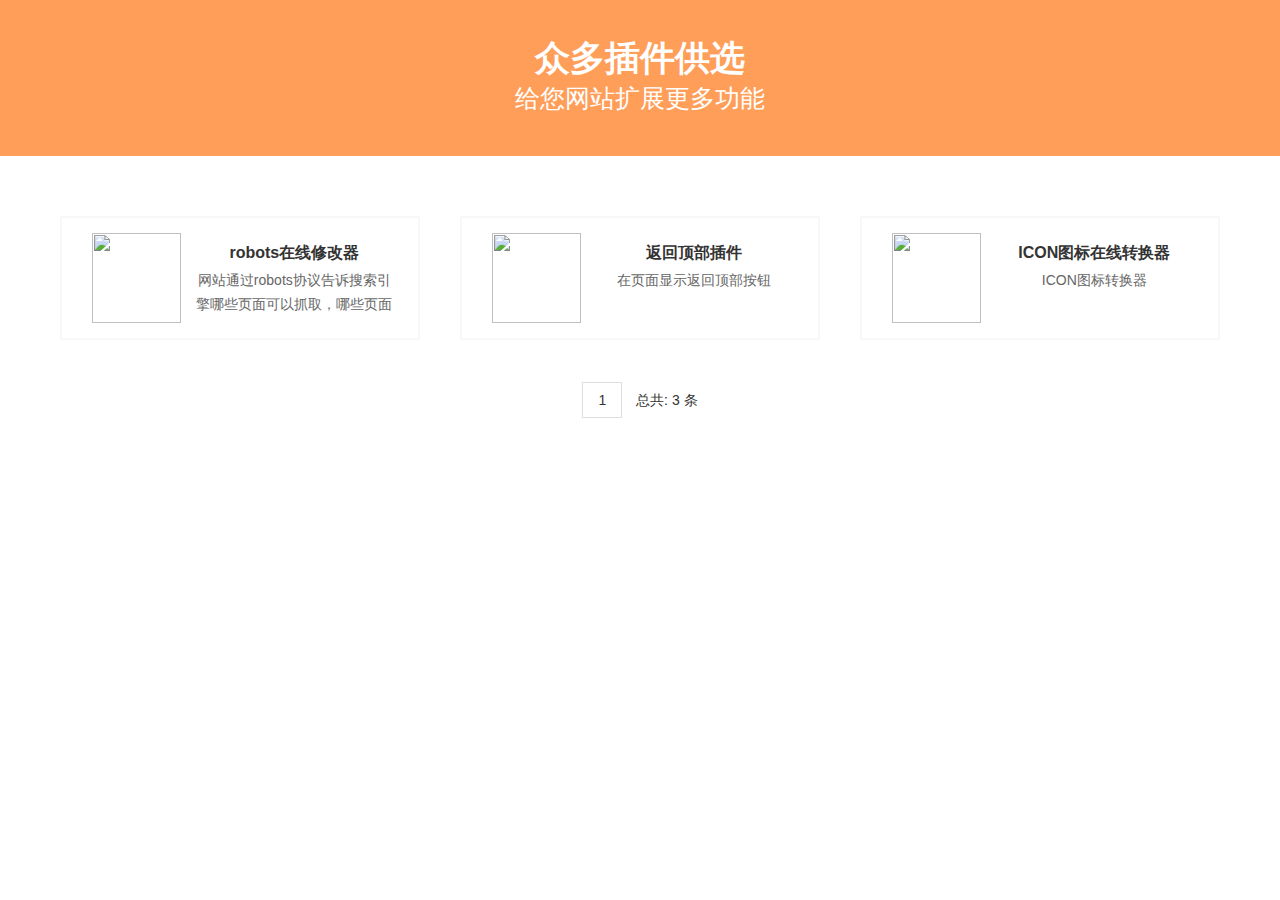
==== commit 6ff564f6: "修改文档" ====
--- a/plugin.html
+++ b/plugin.html
@@ -7,7 +7,7 @@
     <title>应用插件</title>
     <meta name="keywords" content="应用插件" />
     <meta name="description" content="应用插件" />
-
+    <link href="css/responsive.css" rel="stylesheet" type="text/css" />
     <link href="css/style.css" rel="stylesheet" type="text/css" />
     <script src="js/jquery.min.js"></script>
     <script src="js/jquery.superslide.2.1.1.js"></script>
@@ -26,32 +26,54 @@
 <div class="yycj_zy">
     <div class="container">
         <div class="yycj_zy_l">
-            <ul>
-                    <li>
-                        <div class="yycj_zy_l_d">
-                            <h3><a href="./plugin/details/4" title="">robots在线修改器</a></h3>
-                            <p>网站通过robots协议告诉搜索引擎哪些页面可以抓取，哪些页面不能抓取。此工具用来在线修改robots。</p>
+            <div class="row"> 
+                 
+
+                <div class="col-md-4 col-xs-12">
+                    <div class="bor">
+                        <div class="col-md-4 col-xs-4">
+                                <a href="./plugin/details/4" title=""><img src="picture/21461d6b-28f3-4e43-a3ce-246832424739.png" alt="" /></a>
+                            </div>
+                    <div class="col-md-8 col-xs-8">
+                            <div class="yycj_zy_l_d">
+                                    <h3><a href="./plugin/details/4" title="">robots在线修改器</a></h3>
+                                    <p>网站通过robots协议告诉搜索引擎哪些页面可以抓取，哪些页面不能抓取。此工具用来在线修改robots。</p>
+                                </div>
+                    </div>   
+                </div>
+                </div>
+
+            
+                      
+            <div class="col-md-4 col-xs-12">
+                    <div class="bor">
+                    <div class="col-md-4 col-xs-4">
+                            <a href="./plugin/details/7" title=""><img src="picture/55d21189-91b3-400d-b223-e28f1a11e54b.jpg" alt="" /></a>
                         </div>
-                        <a href="./plugin/details/4" title=""><img src="picture/21461d6b-28f3-4e43-a3ce-246832424739.png" alt="" /></a>
-                    </li>
-                    <li>
+                    <div class="col-md-8 col-xs-8">
                         <div class="yycj_zy_l_d">
                             <h3><a href="./plugin/details/7" title="">返回顶部插件</a></h3>
                             <p>在页面显示返回顶部按钮</p>
                         </div>
-                        <a href="./plugin/details/7" title=""><img src="picture/55d21189-91b3-400d-b223-e28f1a11e54b.jpg" alt="" /></a>
-                    </li>
-                    <li>
+                    </div>   
+                </div>
+            </div>
+
+            <div class="col-md-4 col-xs-12">
+                    <div class="bor">
+                    <div class="col-md-4 col-xs-4">
+                            <a href="./plugin/details/8" title=""><img src="picture/f1c7c1d3-e6ae-4384-9f0e-66c62f677122.png" alt="" /></a>
+                        </div>
+                    <div class="col-md-8 col-xs-8">
                         <div class="yycj_zy_l_d">
                             <h3><a href="./plugin/details/8" title="">ICON图标在线转换器</a></h3>
                             <p>ICON图标转换器</p>
                         </div>
-                        <a href="./plugin/details/8" title=""><img src="picture/f1c7c1d3-e6ae-4384-9f0e-66c62f677122.png" alt="" /></a>
-                    </li>
-            </ul>
-        </div>
+                    </div>   
+                </div>  
+        </div></div>
 
-        
+    </div>
 <div class="case_fy">
     <div class="container">
         <ul>
--- a/css/responsive.css
+++ b/css/responsive.css
@@ -0,0 +1,980 @@
+@media (min-width: 768px) {
+    .container {
+        width: 750px;
+    }
+}
+
+@media (min-width: 992px) {
+    .container {
+        width: 970px;
+    }
+}
+
+@media (min-width: 1200px) {
+    .container {
+        width: 1170px;
+    }
+}
+
+.container-fluid {
+    padding-right: 15px;
+    padding-left: 15px;
+    margin-right: auto;
+    margin-left: auto;
+}
+
+
+.row {
+    /* margin-right: -15px; */
+    /* margin-left: -15px; */
+}
+
+.row:before,
+.row:after {
+    display: table;
+    content: " ";
+}
+
+.row:after {
+    clear: both;
+}
+
+.col-xs-1,
+.col-sm-1,
+.col-md-1,
+.col-lg-1,
+.col-xs-2,
+.col-sm-2,
+.col-md-2,
+.col-lg-2,
+.col-xs-3,
+.col-sm-3,
+.col-md-3,
+.col-lg-3,
+.col-xs-4,
+.col-sm-4,
+.col-md-4,
+.col-lg-4,
+.col-xs-5,
+.col-sm-5,
+.col-md-5,
+.col-lg-5,
+.col-xs-6,
+.col-sm-6,
+.col-md-6,
+.col-lg-6,
+.col-xs-7,
+.col-sm-7,
+.col-md-7,
+.col-lg-7,
+.col-xs-8,
+.col-sm-8,
+.col-md-8,
+.col-lg-8,
+.col-xs-9,
+.col-sm-9,
+.col-md-9,
+.col-lg-9,
+.col-xs-10,
+.col-sm-10,
+.col-md-10,
+.col-lg-10,
+.col-xs-11,
+.col-sm-11,
+.col-md-11,
+.col-lg-11,
+.col-xs-12,
+.col-sm-12,
+.col-md-12,
+.col-lg-12 {
+    position: relative;
+    min-height: 1px;
+    padding-right: 15px;
+    padding-left: 15px;
+    box-sizing: border-box;
+}
+
+.col-xs-1,
+.col-xs-2,
+.col-xs-3,
+.col-xs-4,
+.col-xs-5,
+.col-xs-6,
+.col-xs-7,
+.col-xs-8,
+.col-xs-9,
+.col-xs-10,
+.col-xs-11,
+.col-xs-12 {
+    float: left;
+}
+
+.col-xs-12 {
+    width: 100%;
+}
+
+.col-xs-11 {
+    width: 91.66666667%;
+}
+
+.col-xs-10 {
+    width: 83.33333333%;
+}
+
+.col-xs-9 {
+    width: 75%;
+}
+
+.col-xs-8 {
+    width: 66.66666667%;
+}
+
+.col-xs-7 {
+    width: 58.33333333%;
+}
+
+.col-xs-6 {
+    width: 50%;
+}
+
+.col-xs-5 {
+    width: 41.66666667%;
+}
+
+.col-xs-4 {
+    width: 33.33333333%;
+}
+
+.col-xs-3 {
+    width: 25%;
+}
+
+.col-xs-2 {
+    width: 16.66666667%;
+}
+
+.col-xs-1 {
+    width: 8.33333333%;
+}
+
+.col-xs-pull-12 {
+    right: 100%;
+}
+
+.col-xs-pull-11 {
+    right: 91.66666667%;
+}
+
+.col-xs-pull-10 {
+    right: 83.33333333%;
+}
+
+.col-xs-pull-9 {
+    right: 75%;
+}
+
+.col-xs-pull-8 {
+    right: 66.66666667%;
+}
+
+.col-xs-pull-7 {
+    right: 58.33333333%;
+}
+
+.col-xs-pull-6 {
+    right: 50%;
+}
+
+.col-xs-pull-5 {
+    right: 41.66666667%;
+}
+
+.col-xs-pull-4 {
+    right: 33.33333333%;
+}
+
+.col-xs-pull-3 {
+    right: 25%;
+}
+
+.col-xs-pull-2 {
+    right: 16.66666667%;
+}
+
+.col-xs-pull-1 {
+    right: 8.33333333%;
+}
+
+.col-xs-pull-0 {
+    right: auto;
+}
+
+.col-xs-push-12 {
+    left: 100%;
+}
+
+.col-xs-push-11 {
+    left: 91.66666667%;
+}
+
+.col-xs-push-10 {
+    left: 83.33333333%;
+}
+
+.col-xs-push-9 {
+    left: 75%;
+}
+
+.col-xs-push-8 {
+    left: 66.66666667%;
+}
+
+.col-xs-push-7 {
+    left: 58.33333333%;
+}
+
+.col-xs-push-6 {
+    left: 50%;
+}
+
+.col-xs-push-5 {
+    left: 41.66666667%;
+}
+
+.col-xs-push-4 {
+    left: 33.33333333%;
+}
+
+.col-xs-push-3 {
+    left: 25%;
+}
+
+.col-xs-push-2 {
+    left: 16.66666667%;
+}
+
+.col-xs-push-1 {
+    left: 8.33333333%;
+}
+
+.col-xs-push-0 {
+    left: auto;
+}
+
+.col-xs-offset-12 {
+    margin-left: 100%;
+}
+
+.col-xs-offset-11 {
+    margin-left: 91.66666667%;
+}
+
+.col-xs-offset-10 {
+    margin-left: 83.33333333%;
+}
+
+.col-xs-offset-9 {
+    margin-left: 75%;
+}
+
+.col-xs-offset-8 {
+    margin-left: 66.66666667%;
+}
+
+.col-xs-offset-7 {
+    margin-left: 58.33333333%;
+}
+
+.col-xs-offset-6 {
+    margin-left: 50%;
+}
+
+.col-xs-offset-5 {
+    margin-left: 41.66666667%;
+}
+
+.col-xs-offset-4 {
+    margin-left: 33.33333333%;
+}
+
+.col-xs-offset-3 {
+    margin-left: 25%;
+}
+
+.col-xs-offset-2 {
+    margin-left: 16.66666667%;
+}
+
+.col-xs-offset-1 {
+    margin-left: 8.33333333%;
+}
+
+.col-xs-offset-0 {
+    margin-left: 0;
+}
+
+@media (min-width: 768px) {
+
+    .col-sm-1,
+    .col-sm-2,
+    .col-sm-3,
+    .col-sm-4,
+    .col-sm-5,
+    .col-sm-6,
+    .col-sm-7,
+    .col-sm-8,
+    .col-sm-9,
+    .col-sm-10,
+    .col-sm-11,
+    .col-sm-12 {
+        float: left;
+    }
+
+    .col-sm-12 {
+        width: 100%;
+    }
+
+    .col-sm-11 {
+        width: 91.66666667%;
+    }
+
+    .col-sm-10 {
+        width: 83.33333333%;
+    }
+
+    .col-sm-9 {
+        width: 75%;
+    }
+
+    .col-sm-8 {
+        width: 66.66666667%;
+    }
+
+    .col-sm-7 {
+        width: 58.33333333%;
+    }
+
+    .col-sm-6 {
+        width: 50%;
+    }
+
+    .col-sm-5 {
+        width: 41.66666667%;
+    }
+
+    .col-sm-4 {
+        width: 33.33333333%;
+    }
+
+    .col-sm-3 {
+        width: 25%;
+    }
+
+    .col-sm-2 {
+        width: 16.66666667%;
+    }
+
+    .col-sm-1 {
+        width: 8.33333333%;
+    }
+
+    .col-sm-pull-12 {
+        right: 100%;
+    }
+
+    .col-sm-pull-11 {
+        right: 91.66666667%;
+    }
+
+    .col-sm-pull-10 {
+        right: 83.33333333%;
+    }
+
+    .col-sm-pull-9 {
+        right: 75%;
+    }
+
+    .col-sm-pull-8 {
+        right: 66.66666667%;
+    }
+
+    .col-sm-pull-7 {
+        right: 58.33333333%;
+    }
+
+    .col-sm-pull-6 {
+        right: 50%;
+    }
+
+    .col-sm-pull-5 {
+        right: 41.66666667%;
+    }
+
+    .col-sm-pull-4 {
+        right: 33.33333333%;
+    }
+
+    .col-sm-pull-3 {
+        right: 25%;
+    }
+
+    .col-sm-pull-2 {
+        right: 16.66666667%;
+    }
+
+    .col-sm-pull-1 {
+        right: 8.33333333%;
+    }
+
+    .col-sm-pull-0 {
+        right: auto;
+    }
+
+    .col-sm-push-12 {
+        left: 100%;
+    }
+
+    .col-sm-push-11 {
+        left: 91.66666667%;
+    }
+
+    .col-sm-push-10 {
+        left: 83.33333333%;
+    }
+
+    .col-sm-push-9 {
+        left: 75%;
+    }
+
+    .col-sm-push-8 {
+        left: 66.66666667%;
+    }
+
+    .col-sm-push-7 {
+        left: 58.33333333%;
+    }
+
+    .col-sm-push-6 {
+        left: 50%;
+    }
+
+    .col-sm-push-5 {
+        left: 41.66666667%;
+    }
+
+    .col-sm-push-4 {
+        left: 33.33333333%;
+    }
+
+    .col-sm-push-3 {
+        left: 25%;
+    }
+
+    .col-sm-push-2 {
+        left: 16.66666667%;
+    }
+
+    .col-sm-push-1 {
+        left: 8.33333333%;
+    }
+
+    .col-sm-push-0 {
+        left: auto;
+    }
+
+    .col-sm-offset-12 {
+        margin-left: 100%;
+    }
+
+    .col-sm-offset-11 {
+        margin-left: 91.66666667%;
+    }
+
+    .col-sm-offset-10 {
+        margin-left: 83.33333333%;
+    }
+
+    .col-sm-offset-9 {
+        margin-left: 75%;
+    }
+
+    .col-sm-offset-8 {
+        margin-left: 66.66666667%;
+    }
+
+    .col-sm-offset-7 {
+        margin-left: 58.33333333%;
+    }
+
+    .col-sm-offset-6 {
+        margin-left: 50%;
+    }
+
+    .col-sm-offset-5 {
+        margin-left: 41.66666667%;
+    }
+
+    .col-sm-offset-4 {
+        margin-left: 33.33333333%;
+    }
+
+    .col-sm-offset-3 {
+        margin-left: 25%;
+    }
+
+    .col-sm-offset-2 {
+        margin-left: 16.66666667%;
+    }
+
+    .col-sm-offset-1 {
+        margin-left: 8.33333333%;
+    }
+
+    .col-sm-offset-0 {
+        margin-left: 0;
+    }
+}
+
+@media (min-width: 992px) {
+
+    .col-md-1,
+    .col-md-2,
+    .col-md-3,
+    .col-md-4,
+    .col-md-5,
+    .col-md-6,
+    .col-md-7,
+    .col-md-8,
+    .col-md-9,
+    .col-md-10,
+    .col-md-11,
+    .col-md-12 {
+        float: left;
+    }
+
+    .col-md-12 {
+        width: 100%;
+    }
+
+    .col-md-11 {
+        width: 91.66666667%;
+    }
+
+    .col-md-10 {
+        width: 83.33333333%;
+    }
+
+    .col-md-9 {
+        width: 75%;
+    }
+
+    .col-md-8 {
+        width: 66.66666667%;
+    }
+
+    .col-md-7 {
+        width: 58.33333333%;
+    }
+
+    .col-md-6 {
+        width: 50%;
+    }
+
+    .col-md-5 {
+        width: 41.66666667%;
+    }
+
+    .col-md-4 {
+        width: 33.33333333%;
+    }
+
+    .col-md-3 {
+        width: 25%;
+    }
+
+    .col-md-2 {
+        width: 16.66666667%;
+    }
+
+    .col-md-1 {
+        width: 8.33333333%;
+    }
+
+    .col-md-pull-12 {
+        right: 100%;
+    }
+
+    .col-md-pull-11 {
+        right: 91.66666667%;
+    }
+
+    .col-md-pull-10 {
+        right: 83.33333333%;
+    }
+
+    .col-md-pull-9 {
+        right: 75%;
+    }
+
+    .col-md-pull-8 {
+        right: 66.66666667%;
+    }
+
+    .col-md-pull-7 {
+        right: 58.33333333%;
+    }
+
+    .col-md-pull-6 {
+        right: 50%;
+    }
+
+    .col-md-pull-5 {
+        right: 41.66666667%;
+    }
+
+    .col-md-pull-4 {
+        right: 33.33333333%;
+    }
+
+    .col-md-pull-3 {
+        right: 25%;
+    }
+
+    .col-md-pull-2 {
+        right: 16.66666667%;
+    }
+
+    .col-md-pull-1 {
+        right: 8.33333333%;
+    }
+
+    .col-md-pull-0 {
+        right: auto;
+    }
+
+    .col-md-push-12 {
+        left: 100%;
+    }
+
+    .col-md-push-11 {
+        left: 91.66666667%;
+    }
+
+    .col-md-push-10 {
+        left: 83.33333333%;
+    }
+
+    .col-md-push-9 {
+        left: 75%;
+    }
+
+    .col-md-push-8 {
+        left: 66.66666667%;
+    }
+
+    .col-md-push-7 {
+        left: 58.33333333%;
+    }
+
+    .col-md-push-6 {
+        left: 50%;
+    }
+
+    .col-md-push-5 {
+        left: 41.66666667%;
+    }
+
+    .col-md-push-4 {
+        left: 33.33333333%;
+    }
+
+    .col-md-push-3 {
+        left: 25%;
+    }
+
+    .col-md-push-2 {
+        left: 16.66666667%;
+    }
+
+    .col-md-push-1 {
+        left: 8.33333333%;
+    }
+
+    .col-md-push-0 {
+        left: auto;
+    }
+
+    .col-md-offset-12 {
+        margin-left: 100%;
+    }
+
+    .col-md-offset-11 {
+        margin-left: 91.66666667%;
+    }
+
+    .col-md-offset-10 {
+        margin-left: 83.33333333%;
+    }
+
+    .col-md-offset-9 {
+        margin-left: 75%;
+    }
+
+    .col-md-offset-8 {
+        margin-left: 66.66666667%;
+    }
+
+    .col-md-offset-7 {
+        margin-left: 58.33333333%;
+    }
+
+    .col-md-offset-6 {
+        margin-left: 50%;
+    }
+
+    .col-md-offset-5 {
+        margin-left: 41.66666667%;
+    }
+
+    .col-md-offset-4 {
+        margin-left: 33.33333333%;
+    }
+
+    .col-md-offset-3 {
+        margin-left: 25%;
+    }
+
+    .col-md-offset-2 {
+        margin-left: 16.66666667%;
+    }
+
+    .col-md-offset-1 {
+        margin-left: 8.33333333%;
+    }
+
+    .col-md-offset-0 {
+        margin-left: 0;
+    }
+}
+
+@media (min-width: 1200px) {
+
+    .col-lg-1,
+    .col-lg-2,
+    .col-lg-3,
+    .col-lg-4,
+    .col-lg-5,
+    .col-lg-6,
+    .col-lg-7,
+    .col-lg-8,
+    .col-lg-9,
+    .col-lg-10,
+    .col-lg-11,
+    .col-lg-12 {
+        float: left;
+    }
+
+    .col-lg-12 {
+        width: 100%;
+    }
+
+    .col-lg-11 {
+        width: 91.66666667%;
+    }
+
+    .col-lg-10 {
+        width: 83.33333333%;
+    }
+
+    .col-lg-9 {
+        width: 75%;
+    }
+
+    .col-lg-8 {
+        width: 66.66666667%;
+    }
+
+    .col-lg-7 {
+        width: 58.33333333%;
+    }
+
+    .col-lg-6 {
+        width: 50%;
+    }
+
+    .col-lg-5 {
+        width: 41.66666667%;
+    }
+
+    .col-lg-4 {
+        width: 33.33333333%;
+    }
+
+    .col-lg-3 {
+        width: 25%;
+    }
+
+    .col-lg-2 {
+        width: 16.66666667%;
+    }
+
+    .col-lg-1 {
+        width: 8.33333333%;
+    }
+
+    .col-lg-pull-12 {
+        right: 100%;
+    }
+
+    .col-lg-pull-11 {
+        right: 91.66666667%;
+    }
+
+    .col-lg-pull-10 {
+        right: 83.33333333%;
+    }
+
+    .col-lg-pull-9 {
+        right: 75%;
+    }
+
+    .col-lg-pull-8 {
+        right: 66.66666667%;
+    }
+
+    .col-lg-pull-7 {
+        right: 58.33333333%;
+    }
+
+    .col-lg-pull-6 {
+        right: 50%;
+    }
+
+    .col-lg-pull-5 {
+        right: 41.66666667%;
+    }
+
+    .col-lg-pull-4 {
+        right: 33.33333333%;
+    }
+
+    .col-lg-pull-3 {
+        right: 25%;
+    }
+
+    .col-lg-pull-2 {
+        right: 16.66666667%;
+    }
+
+    .col-lg-pull-1 {
+        right: 8.33333333%;
+    }
+
+    .col-lg-pull-0 {
+        right: auto;
+    }
+
+    .col-lg-push-12 {
+        left: 100%;
+    }
+
+    .col-lg-push-11 {
+        left: 91.66666667%;
+    }
+
+    .col-lg-push-10 {
+        left: 83.33333333%;
+    }
+
+    .col-lg-push-9 {
+        left: 75%;
+    }
+
+    .col-lg-push-8 {
+        left: 66.66666667%;
+    }
+
+    .col-lg-push-7 {
+        left: 58.33333333%;
+    }
+
+    .col-lg-push-6 {
+        left: 50%;
+    }
+
+    .col-lg-push-5 {
+        left: 41.66666667%;
+    }
+
+    .col-lg-push-4 {
+        left: 33.33333333%;
+    }
+
+    .col-lg-push-3 {
+        left: 25%;
+    }
+
+    .col-lg-push-2 {
+        left: 16.66666667%;
+    }
+
+    .col-lg-push-1 {
+        left: 8.33333333%;
+    }
+
+    .col-lg-push-0 {
+        left: auto;
+    }
+
+    .col-lg-offset-12 {
+        margin-left: 100%;
+    }
+
+    .col-lg-offset-11 {
+        margin-left: 91.66666667%;
+    }
+
+    .col-lg-offset-10 {
+        margin-left: 83.33333333%;
+    }
+
+    .col-lg-offset-9 {
+        margin-left: 75%;
+    }
+
+    .col-lg-offset-8 {
+        margin-left: 66.66666667%;
+    }
+
+    .col-lg-offset-7 {
+        margin-left: 58.33333333%;
+    }
+
+    .col-lg-offset-6 {
+        margin-left: 50%;
+    }
+
+    .col-lg-offset-5 {
+        margin-left: 41.66666667%;
+    }
+
+    .col-lg-offset-4 {
+        margin-left: 33.33333333%;
+    }
+
+    .col-lg-offset-3 {
+        margin-left: 25%;
+    }
+
+    .col-lg-offset-2 {
+        margin-left: 16.66666667%;
+    }
+
+    .col-lg-offset-1 {
+        margin-left: 8.33333333%;
+    }
+
+    .col-lg-offset-0 {
+        margin-left: 0;
+    }
+}--- a/css/style.css
+++ b/css/style.css
@@ -1,9 +1,6 @@
 ﻿@charset "utf-8";
 
 /*-----------����-----------*/
-
-
-
 ::-webkit-scrollbar {
     width: 8px;
     height: 8px;
@@ -147,13 +144,11 @@
     font-style: normal;
 }
 
-
 .container,
 .main {
     margin-left: auto;
     margin-right: auto;
 }
-
 
 /*--------------------���� begin---------------------------*/
 .header_nav {
@@ -295,17 +290,11 @@
 
 /*footer*/
 .footer {
-    height: 350px;
     background: #f8f8f8;
-    padding-top: 20px;
-}
-
-.footer .f_r {
-    width: 348px;
-    height: 160px;
-    float: right;
-    margin-top: 60px;
-}
+    padding: 60px 0 30px;
+}
+
+.footer .f_r {}
 
 .footer .f_r li {
     width: 170px;
@@ -331,15 +320,9 @@
     margin-top: 10px;
 }
 
-.footer .f_l {
-    padding-top: 60px;
-    height: 180px;
-}
-
-.footer .f_l_1 {
-    width: 205px;
-    float: left;
-}
+.footer .f_l {}
+
+.footer .f_l_1 {}
 
 .footer .f_l_1 h3 {
     font-size: 16px;
@@ -383,11 +366,9 @@
 }
 
 .buttom li {
-    float: left;
     color: #fff;
     margin-top: 40px;
-    height: 45px;
-    padding-left: 50px;
+    padding: 10px 0 10px 50px;
 }
 
 .buttom li span {
@@ -400,29 +381,26 @@
 }
 
 .buttom li:first-child {
-    width: 280px;
     background: url("../images/ico_8.png") no-repeat left;
 }
 
 .buttom li:nth-child(2) {
-    width: 410px;
     padding-left: 150px;
-    border-left: 1px solid #ffc1be;
-    border-right: 1px solid #ffc1be;
     background: url("../images/ico_9.png") no-repeat 90px;
 }
 
 .buttom li:nth-child(3) {
     background: url("../images/ico_10.png") no-repeat 50px;
     padding-left: 110px;
-}
-
-
+    border-left: 1px solid #ffc1be;
+    border-right: 1px solid #ffc1be;
+}
 
 /*友情链接*/
 .links {
     border-top: 1px solid #dedede;
     padding-top: 25px;
+    margin-top: 40px;
 }
 
 .links h3 {
@@ -449,7 +427,6 @@
 .links li a:hover {
     color: #da251c;
 }
-
 
 .moban {
     overflow: hidden;
@@ -472,9 +449,6 @@
     font-size: 30px;
 }
 
-
-
-
 .moban .moban_li {
     height: 50px;
     background: #fff;
@@ -511,15 +485,6 @@
     line-height: 20px;
 }
 
-
-
-
-
-
-
-
-
-
 .moban_center {
     overflow: hidden;
     background: #fff;
@@ -612,8 +577,6 @@
     background: #da251c;
     color: #fff;
 }
-
-
 
 .moban_cx {
     width: 860px;
@@ -675,8 +638,6 @@
 
 .sum span {}
 
-
-
 .moban_ym {
     text-align: center;
 }
@@ -700,10 +661,6 @@
     background: #f97a1d;
 }
 
-
-
-
-
 .moban_kj {
     text-align: center;
     overflow: hidden;
@@ -797,13 +754,6 @@
     color: #f97a1d;
 }
 
-
-
-
-
-
-
-
 .moban_fy_buttom a {
     width: 200px;
     height: 35px;
@@ -826,9 +776,6 @@
 .moban_fy_2 a {
     color: #fff;
 }
-
-
-
 
 .moban_ym_1 {
     margin-top: 30px;
@@ -850,12 +797,6 @@
     height: 33px;
     padding-left: 10px;
 }
-
-
-
-
-
-
 
 .moban_ym_1_2 {
     height: 80px;
@@ -883,10 +824,6 @@
     border: 1px solid #dedede;
     padding: 0 5px 0 10px;
 }
-
-
-
-
 
 /*属性组合搜索*/
 .select_case {
@@ -1002,11 +939,6 @@
 .red {
     color: #da251c;
 }
-
-
-
-
-
 
 /*----baner begin---*/
 .banner {
@@ -1101,7 +1033,6 @@
     border: 1px solid rgba(0, 0, 0, 0.3);
 }
 
-
 /*����ģ��*/
 .zxmb {
     margin-top: 60px;
@@ -1130,7 +1061,6 @@
     margin: 20px auto;
 }
 
-
 .zxmb .zxmb_list {
     margin-top: 40px;
 }
@@ -1139,14 +1069,14 @@
 
 .zxmb .zxmb_list li {
     position: relative;
-    margin-bottom: 30px;
     transition: 0.3s;
 }
 
 .zxmb .zxmb_list li .li_w {
     border: 1px solid #f6f6f6;
-    height: 410px;
+    /* height: 410px; */
     transition: 0.3s;
+    padding-bottom: 15%;
 }
 
 .zxmb .zxmb_list li .li_w .img {
@@ -1166,7 +1096,7 @@
     background: url("../images/bak_2.png") no-repeat;
     height: 40px;
     position: absolute;
-    top: 320px;
+    bottom: 20%;
     width: 300px;
     line-height: 40px;
     padding-left: 20px;
@@ -1187,8 +1117,8 @@
 
 .zxmb .zxmb_list li .l_b {
     position: absolute;
-    top: 380px;
-    width: 350px;
+    bottom: 6%;
+    width: 90%;
     left: 20px;
 }
 
@@ -1215,21 +1145,18 @@
     box-shadow: 0 0 20px rgba(218, 37, 28, 0.4);
 }
 
-
-
-
 /*������*/
 .fwq {
-    height: 685px;
     background: #f7f7f7;
     clear: both;
-    margin-top: 60px;
+    padding: 30px 0;
 }
 
 .fwq .fwq_title {
     text-align: center;
     padding-top: 60px;
     font-weight: lighter;
+    margin-bottom: 20px;
 }
 
 .fwq .fwq_title h3 {
@@ -1244,9 +1171,8 @@
 
 .fwq .fwq_b {
     background: url("../images/bak_3.png") no-repeat center;
-    height: 400px;
-    margin-top: 60px;
     position: relative;
+    padding-bottom: 40%;
 }
 
 .fwq .fwq_b h4 {
@@ -1256,8 +1182,8 @@
 
 .fwq .fwq_b .fwq_b_1 {
     position: absolute;
-    top: 35px;
-    left: 268px;
+    top: 10%;
+    left: 24%;
 }
 
 .fwq .fwq_b .fwq_b_2 {
@@ -1268,40 +1194,40 @@
 
 .fwq .fwq_b .fwq_b_2 {
     position: absolute;
-    top: 180px;
-    left: 65px;
+    top: 40%;
+    left: 5%;
 }
 
 .fwq .fwq_b .fwq_b_3 {
     position: absolute;
-    top: 348px;
-    left: 268px;
+    top: 90%;
+    left: 24%;
 }
 
 .fwq .fwq_b .fwq_b_4 {
     position: absolute;
-    top: 35px;
-    left: 827px;
+    top: 10%;
+    right: 24%;
 }
 
 .fwq .fwq_b .fwq_b_5 {
     position: absolute;
-    top: 180px;
-    left: 1047px;
+    top: 40%;
+    right: 5%;
 }
 
 .fwq .fwq_b .fwq_b_6 {
     position: absolute;
-    top: 348px;
-    left: 815px;
+    top: 90%;
+    right: 24%;
 }
 
 /*���*/
 .gg {
-    height: 245px;
     background: url("../images/bak_4.jpg") no-repeat center;
     text-align: center;
     color: #ffffff;
+    padding-bottom: 10px;
 }
 
 .gg h4 {
@@ -1319,7 +1245,7 @@
     display: block;
     width: 270px;
     height: 40px;
-    margin: 35px auto;
+    margin: 15px auto;
     background: rgba(255, 255, 255, 0.5);
     border: 1px solid #fff;
     border-radius: 10px;
@@ -1335,7 +1261,6 @@
 
 /*wzhy*/
 .wzhy {
-    height: 700px;
     background: url("../images/bak_5.jpg") no-repeat center;
     color: #fff;
     text-align: center;
@@ -1343,6 +1268,11 @@
 
 .wzhy .container {
     position: relative;
+}
+
+.wzhy .wzhy-c {
+    position: relative;
+    padding-bottom: 40%;
 }
 
 .wzhy h3 {
@@ -1359,8 +1289,8 @@
 
 .wzhy .wzhy_1 {
     position: absolute;
-    top: 419px;
-    left: 20px;
+    bottom: 5%;
+    left: 0%;
 }
 
 .wzhy p {
@@ -1371,41 +1301,41 @@
 
 .wzhy .wzhy_2 {
     position: absolute;
-    top: 247px;
-    left: 189px;
+    top: 25%;
+    left: 15%;
 }
 
 .wzhy .wzhy_3 {
     position: absolute;
-    top: 183px;
-    left: 515px;
+    top: 10%;
+    left: 43%;
 }
 
 .wzhy .wzhy_4 {
     position: absolute;
-    top: 247px;
-    left: 850px;
+    top: 25%;
+    right: 15%;
 }
 
 .wzhy .wzhy_5 {
     position: absolute;
-    top: 419px;
-    left: 1033px;
+    bottom: 5%;
+    right: 0;
 }
 
 .wzhy h5 {
     font-size: 100px;
     position: absolute;
-    top: 560px;
-    left: 530px;
+    bottom: 5%;
+    left: 45%;
     text-shadow: 2px 2px 10px #666;
 }
 
 /*����*/
 .renshu {
-    height: 440px;
     margin-top: 65px;
     text-align: center;
+    padding-bottom: 20px;
 }
 
 .renshu h3 {
@@ -1446,19 +1376,17 @@
     font-size: 70px;
     line-height: 123px;
     margin: 40px 10px;
-}
-
-
+    background-size: 100%;
+}
 
 /*ʱ��*/
 .time {
-    height: 260px;
     background: #fafafa;
+    padding: 30px 0;
 }
 
 .time .fd {
     text-align: center;
-    margin-top: 85px;
 }
 
 .time .time_1 {}
@@ -1477,6 +1405,7 @@
 .time .time_2 {
     border-right: 1px solid #dedede;
     border-left: 1px solid #dedede;
+    padding: 0 15px;
 }
 
 .time .time_2 span {
@@ -1505,7 +1434,6 @@
 
 /*����*/
 .news {
-    height: 760px;
     margin-top: 60px;
     overflow: hidden;
 }
@@ -1534,10 +1462,10 @@
 
 .news .news_title h5 {
     display: inline-block;
-    width: 180px;
     background: #666;
     font-size: 16px;
     transition: 0.3s;
+    width: 100%;
 }
 
 .news .news_title h5 a {
@@ -1553,34 +1481,27 @@
 }
 
 .news .news_qh {
-    width: 1240px;
     margin-top: 30px;
 }
 
-.news .news_qh li {
-    float: left;
-    width: 370px;
-}
-
-.news .news_qh li:first-child,
-.news .news_qh li:nth-child(2),
-.news .news_qh li:nth-child(3) {
-    width: 370px;
-    height: 395px;
-    border-bottom: 1px solid #dedede;
-    margin: 0 40px 0 0;
-}
-
-.news .news_qh li:first-child img,
-.news .news_qh li:nth-child(2) img,
-.news .news_qh li:nth-child(3) img {
-    width: 370px;
-    height: 270px;
-}
-
-.news .news_qh li:first-child h5 a,
-.news .news_qh li:nth-child(2) h5 a,
-.news .news_qh li:nth-child(3) h5 a {
+.news .news_qh .item {
+    margin-bottom: 20px;
+}
+
+.news .news_qh .item .img {
+    padding-top: 70%;
+    position: relative;
+}
+
+.news .news_qh .item img {
+    position: absolute;
+    width: 100%;
+    height: 100%;
+    top: 0;
+    left: 0;
+}
+
+.news .news_qh .item h5 a {
     font-size: 16px;
     margin: 25px 0 10px 0;
     display: block;
@@ -1591,24 +1512,21 @@
     width: 100%;
 }
 
-.news .news_qh li:first-child p,
-.news .news_qh li:nth-child(2) p,
-.news .news_qh li:nth-child(3) p {
+.news .news_qh .item p {
     color: #999;
     line-height: 26px;
     height: 47px;
     overflow: hidden;
 }
 
-
 .news .news_qh li span {
     float: right;
     color: #666;
+    margin-left: 10px;
 }
 
 .news .news_qh li i a {
     display: block;
-    width: 270px;
     overflow: hidden;
     text-overflow: ellipsis;
     white-space: nowrap;
@@ -1619,23 +1537,11 @@
     color: #e0402a;
 }
 
-.news .news_qh li:nth-child(4),
-.news .news_qh li:nth-child(5),
-.news .news_qh li:nth-child(6),
-.news .news_qh li:nth-child(7),
-.news .news_qh li:nth-child(8),
-.news .news_qh li:nth-child(9),
-.news .news_qh li:nth-child(10),
-.news .news_qh li:nth-child(11),
-.news .news_qh li:nth-child(12),
-.news .news_qh li:nth-child(13),
-.news .news_qh li:nth-child(14),
-.news .news_qh li:nth-child(14) {
+.news .news_qh li {
     background: url("../images/ico_6.jpg") no-repeat left;
     border-bottom: 1px solid #dedede;
     height: 50px;
     line-height: 50px;
-    margin: 0 40px 0 0;
 }
 
 .case_list *,
@@ -1645,8 +1551,6 @@
     -moz-box-sizing: border-box;
     box-sizing: border-box;
 }
-
-
 
 .swing--in-top .direction-reveal__overlay {
     -webkit-animation-name: swing--in-top;
@@ -2233,7 +2137,6 @@
     margin-bottom: 0;
 }
 
-
 .direction-reveal--3-grid-flexbox {
     display: -webkit-box;
     display: -ms-flexbox;
@@ -2286,11 +2189,6 @@
     white-space: nowrap;
 }
 
-
-
-
-
-
 .direction-reveal--3-grid-flexbox li img {
     width: 100%;
     height: 100%;
@@ -2314,7 +2212,6 @@
     margin-bottom: 15px;
 }
 
-
 .direction-reveal--3-grid-flexbox li .direction-reveal__overlay h3 {
     position: absolute;
     width: 80px;
@@ -2331,7 +2228,6 @@
     font-size: 14px;
 }
 
-
 .direction-reveal--3-grid-flexbox li .direction-reveal__overlay p {
     position: absolute;
     width: 80px;
@@ -2347,8 +2243,6 @@
     color: #fff;
     font-size: 14px;
 }
-
-
 
 /*�������*/
 .trial_banner {
@@ -2394,10 +2288,6 @@
     font-weight: lighter;
 }
 
-
-
-
-
 .trial_nav {
     height: 50px;
     padding: 30px 0;
@@ -2426,9 +2316,6 @@
     transform: scale(1.1, 1.1)
 }
 
-
-
-
 .trial_s {
     height: 70px;
     padding-top: 20px;
@@ -2489,8 +2376,6 @@
     color: #da251c;
 }
 
-
-
 .trial_fl {
     height: 180px;
 }
@@ -2527,8 +2412,6 @@
     background: #da251c;
     color: #fff;
 }
-
-
 
 .trial_list {
     padding: 10px 0;
@@ -2646,8 +2529,6 @@
     width: 365px;
 }
 
-
-
 .trial_list li h3 a {
     font-size: 16px;
     padding: 0 10px;
@@ -2690,10 +2571,6 @@
     color: #40c68c;
 }
 
-
-
-
-
 .trial_fy {
     height: 80px;
     text-align: center;
@@ -2716,7 +2593,6 @@
     color: #fff;
 }
 
-
 .trial_b {
     padding-top: 50px;
     text-align: center;
@@ -2756,16 +2632,6 @@
 .trial_b li:nth-child(3) {
     background: #f58a60;
 }
-
-
-
-
-
-
-
-
-
-
 
 /*����*/
 .download_banner {
@@ -2817,9 +2683,6 @@
     margin-left: 230px;
 }
 
-
-
-
 .row {
     display: -webkit-box;
     display: -ms-flexbox;
@@ -2896,7 +2759,6 @@
     margin: 30px auto 0;
 }
 
-
 .img-fluid {
     max-width: 100%;
     height: auto;
@@ -2945,9 +2807,6 @@
         float: right;
     }
 }
-
-
-
 
 .demo--intro {
     border-bottom: 1px solid #ddd;
@@ -3005,8 +2864,6 @@
     text-align: center;
 }
 
-
-
 .case_b {
     margin-top: 50px;
     text-align: center;
@@ -3034,9 +2891,6 @@
     line-height: 50px;
     margin: 30px auto 50px;
 }
-
-
-
 
 /*���ٽ�վ*/
 .fast_banner {
@@ -3188,7 +3042,6 @@
     border-radius: 10px;
 }
 
-
 .fast_two {
     text-align: center;
 }
@@ -3230,9 +3083,6 @@
 .fast_two .fast_two_1 h5 i {
     color: #da251c;
 }
-
-
-
 
 .fast_step {
     height: 300px;
@@ -3397,15 +3247,6 @@
     color: #da251c;
 }
 
-
-
-
-
-
-
-
-
-
 .fast_four {
     margin-top: 60px;
 }
@@ -3499,10 +3340,6 @@
     color: #333;
 }
 
-
-
-
-
 .fast_four_b {
     height: 40px;
     line-height: 40px;
@@ -3536,9 +3373,6 @@
     color: #fff;
     margin-left: 345px;
 }
-
-
-
 
 .fast_foot {
     margin-top: 90px;
@@ -3647,7 +3481,6 @@
     color: #333;
 }
 
-
 /*��Ʒ��ҳ*/
 .pr_ny_top {
     height: 50px;
@@ -3685,7 +3518,6 @@
     font-size: 18px;
 }
 
-
 .pr_ny_co {
     margin-top: 70px;
     height: 800px;
@@ -3707,9 +3539,6 @@
     font-size: 17px;
     color: #747474;
 }
-
-
-
 
 .pr_ny_co .pr_ny_right {
     width: 410px;
@@ -3798,7 +3627,6 @@
     background: #f58a60;
 }
 
-
 .pr_ny_co .pr_ny_img {
     background: url("../images/computer.png") no-repeat center;
     height: 580px;
@@ -3814,8 +3642,6 @@
     margin-top: 29px;
     margin-left: 31px;
 }
-
-
 
 .pr_ny_dp {
     height: 540px;
@@ -3896,8 +3722,6 @@
     /* Firefox */
 }
 
-
-
 .pr_ny_four {
     height: 830px;
     background: #faf7f7;
@@ -4061,9 +3885,6 @@
     left: 32%;
 }
 
-
-
-
 .pr_ny_sh {
     margin-top: 80px;
     height: 430px;
@@ -4203,7 +4024,6 @@
 .pr_ny_xw_a a:hover {
     background: #f97a1d;
 }
-
 
 /*С����*/
 .minip {
@@ -4295,7 +4115,6 @@
     color: #e0402a;
 }
 
-
 .minip_list {
     margin-top: 70px;
     overflow: hidden;
@@ -4383,9 +4202,6 @@
     color: #e0402a;
 }
 
-
-
-
 /*���*/
 .yycj {
     background: #ff9e59;
@@ -4491,30 +4307,31 @@
     margin-top: 20px;
 }
 
-.yycj_zy .yycj_zy_l li {
-    width: 374px;
+.yycj_zy .yycj_zy_l .row{margin-left: -15px;margin-right:-15px;}
+
+
+.yycj_zy .yycj_zy_l .bor {
     border: 2px solid #f8f8f8;
     height: 120px;
-    float: left;
-    margin: 0 10px 10px 10px;
     background: #fff;
     transition: 0.3s;
-}
-
-.yycj_zy .yycj_zy_l li .yycj_zy_l_d {
-    width: 240px;
-    float: right;
+    margin: 10px 5px;
+}
+
+.yycj_zy .yycj_zy_l  .yycj_zy_l_d {
+    /* width: 240px; */
+ 
     margin-top: 20px;
     margin-right: 10px;
 }
 
-.yycj_zy .yycj_zy_l li img {
-    width: 90px;
+.yycj_zy .yycj_zy_l  img {
+    width: 100%;
     height: 90px;
     margin: 15px;
 }
 
-.yycj_zy .yycj_zy_l li h3 a {
+.yycj_zy .yycj_zy_l  h3 a {
     font-size: 16px;
     line-height: 30px;
     display: block;
@@ -4524,19 +4341,19 @@
     font-weight: bold;
 }
 
-.yycj_zy .yycj_zy_l li p {
+.yycj_zy .yycj_zy_l  p {
     line-height: 24px;
     color: #666;
     height: 50px;
     overflow: hidden;
 }
 
-.yycj_zy .yycj_zy_l li:hover {
+.yycj_zy .yycj_zy_l .bor:hover {
     border: 2px solid #e0402a;
     transform: scale(1.05, 1.05);
 }
 
-.yycj_zy .yycj_zy_l li:hover a {
+.yycj_zy .yycj_zy_l .bor:hover a {
     color: #e0402a;
 }
 
@@ -4547,6 +4364,7 @@
     padding-top: 30px;
 }
 
+.yycj_zy .yycj_zy_l{ text-align: center;}
 .yycj_zy_l_fy li {
     display: inline-block;
     padding: 10px;
@@ -4568,10 +4386,12 @@
     color: #fff;
 }
 
-
-.lq_clear{clear:both; }
-
-.wyfw { width: 100%;
+.lq_clear {
+    clear: both;
+}
+
+.wyfw {
+    width: 100%;
     height: 240px;
     background: #da251c;
     background: -moz-linear-gradient(left, #f97a1d 0%, #da251c 100%);
@@ -4619,7 +4439,7 @@
 .wyfw_bd .wyfw_bd_n li {
     width: 24%;
     float: left;
-    margin: 0 0.5% 0 0.5% ;
+    margin: 0 0.5% 0 0.5%;
 }
 
 .wyfw_bd .wyfw_bd_n li {
@@ -4677,11 +4497,13 @@
 .wyfw_bd_n_7,
 .wyfw_bd_n_8,
 .wyfw_bd_n_9 {
-    border-bottom: 2px solid #fff; overflow: hidden; height: 62px; line-height: 62px;
-}
-
-.wyfw_bd_n_8 a
- {
+    border-bottom: 2px solid #fff;
+    overflow: hidden;
+    height: 62px;
+    line-height: 62px;
+}
+
+.wyfw_bd_n_8 a {
     width: 80%;
     height: 30px;
     line-height: 30px;
@@ -4696,7 +4518,8 @@
 }
 
 .wyfw_bd_n_8 a:hover {
-    background: #f97a1d url(../images/zixun.png) no-repeat 20%;    background-size: 18px; 
+    background: #f97a1d url(../images/zixun.png) no-repeat 20%;
+    background-size: 18px;
 }
 
 .wyfw_bd .wyfw_bd_n li:nth-child(2) .wyfw_bd_n_9 a,
@@ -4717,7 +4540,6 @@
 .wyfw_bd .wyfw_bd_n li:nth-child(4) .wyfw_bd_n_9 a {
     background: #f5dbc8;
 }
-
 
 .wyfw_bd .wyfw_bd_n tr {
     height: 60px;
@@ -4860,7 +4682,6 @@
 .wyfw_bd .wyfw_buy_3 a:hover {
     background: #dc6638;
 }
-
 
 .wyfw_notice {
     margin: 50px auto;
@@ -5100,7 +4921,6 @@
     color: #da251c;
 }
 
-
 /*�Ƽ�����*/
 .tjzj {
     height: 730px;
@@ -5207,7 +5027,6 @@
     border-radius: 20px;
     background: #da251c;
 }
-
 
 .tjzj .tjzj_li li:nth-child(2) {
     width: 420px;
@@ -5239,11 +5058,6 @@
     background: #fef347;
 }
 
-
-
-
-
-
 .tjzj_1 {
     height: 730px;
     padding: 50px 0;
@@ -5337,7 +5151,6 @@
     background: #da251c;
 }
 
-
 .tjzj_1 .tjzj_li li:nth-child(2) {
     width: 420px;
     height: 560px;
@@ -5364,12 +5177,9 @@
     background: #333;
 }
 
-
 .tjzj_1 .tjzj_li li:nth-child(3) {
     background: #e3e3e3;
 }
-
-
 
 .tjzj_2 {
     height: 730px;
@@ -5470,7 +5280,6 @@
     border-radius: 20px;
 }
 
-
 .tjzj_2 .tjzj_li li:nth-child(2) {
     width: 440px;
     height: 560px;
@@ -5516,9 +5325,6 @@
     background: #333;
 }
 
-
-
-
 .Hostny {
     height: 480px;
     padding-top: 30px;
@@ -5582,7 +5388,6 @@
 .Hostny .Hostny_nr .Hostny_li p {
     font-size: 26px;
     color: #da251c;
-
 }
 
 .Hostny .Hostny_nr .Hostny_li .Hostny_nr_2 {
@@ -5624,28 +5429,11 @@
 
 .HKong .Hostny_nr {
     height: 340px;
-
 }
 
 .HKong .Hostny_nr .Hostny_li .Hostny_nr_2 {
     height: 105px;
 }
-
-
-
-
-
-
-
-
-
-
-
-
-
-
-
-
 
 /*��������*/
 .tjzj_news {
@@ -5705,7 +5493,6 @@
     text-align: left;
     width: 96%;
 }
-
 
 /*��վ����*/
 .cust {
@@ -5759,8 +5546,6 @@
     background: #f8f8f8;
 }
 
-
-
 .tjzj_news_xs {
     overflow: hidden;
 }
@@ -5816,19 +5601,6 @@
     top: 157px;
     left: 20px;
 }
-
-
-
-
-
-
-
-
-
-
-
-
-
 
 /*�̳�ϵͳ*/
 .scxt {
@@ -5855,8 +5627,6 @@
     margin-top: 25px;
 }
 
-
-
 .scxt_2 {
     height: 400px;
     background: #f89947;
@@ -5884,7 +5654,6 @@
     margin-top: 20px;
     font-size: 16px;
 }
-
 
 .scxt_3 {
     margin: 80px auto;
@@ -5949,12 +5718,6 @@
 .scxt_3 .scxt_3_2 {
     width: 200px;
 }
-
-
-
-
-
-
 
 /**gm_banner**/
 .gm_banner {
@@ -6200,7 +5963,7 @@
     background: #ff9e59;
     text-align: center;
     line-height: 120px;
-    font-size: 36px;
+    font-size: 32px;
     color: #fff;
     height: 120px;
 }
@@ -6271,12 +6034,7 @@
     cursor: pointer;
 }
 
-
-
 /*���������ύ*/
-
-
-
 .xpmfbuyback {
     background: #da251c;
     height: 10px;
@@ -6375,7 +6133,6 @@
     cursor: pointer;
 }
 
-
 .xpmfbuy_pay li {
     display: inline-block;
     width: 200px;
@@ -6428,13 +6185,6 @@
 #balance_pay {
     font-size: 16px;
 }
-
-
-
-
-
-
-
 
 .md-modal {
     position: fixed;
@@ -6483,8 +6233,6 @@
     margin-top: 30px;
 }
 
-
-
 .md-content {
     color: #5b5b5b;
     background: #fff;
@@ -6493,10 +6241,6 @@
     margin: 0 auto;
 }
 
-
-
-
-
 .md-content h3 {
     font-size: 16px;
     font-weight: 600;
@@ -6508,8 +6252,6 @@
     color: #797979;
 }
 
-
-
 .md-content>div {
     padding: 15px 40px 30px;
     margin: 0;
@@ -6517,27 +6259,19 @@
     font-size: 14px;
 }
 
-
-
 .md-content>div p {
     margin: 0;
     padding: 10px 0;
 }
 
-
-
 .md-content>div ul {
     margin: 0;
     padding: 0 0 30px 20px;
 }
 
-
-
 .md-content>div ul li {
     padding: 5px 0;
 }
-
-
 
 .md-overlay {
     position: fixed;
@@ -6554,7 +6288,6 @@
     transition: all 0.3s;
 }
 
-
 .md-effect-19 .md-content {
     -webkit-transform: translateY(-200%);
     -moz-transform: translateY(-200%);
@@ -6562,8 +6295,6 @@
     transform: translateY(-200%);
     opacity: 0;
 }
-
-
 
 .md-show.md-effect-19 .md-content {
     -webkit-transform: translateY(0);
@@ -6576,21 +6307,16 @@
     transition: all 0.5s 0.1s;
 }
 
-
 .md-show.md-effect-19~.container {
     height: 100%;
     overflow: hidden;
 }
-
-
 
 .md-show.md-effect-19~.md-overlay {
     -webkit-transition: all 0.5s;
     -moz-transition: all 0.5s;
     transition: all 0.5s;
 }
-
-
 
 .md-show.md-effect-19~.container,
 .md-show.md-effect-19~.md-overlay {
@@ -6610,16 +6336,12 @@
     overflow: hidden;
 }
 
-
-
 .md-show.md-effect-18~.md-overlay {
     background: rgba(1, 1, 1, 0.6);
     -webkit-transition: all 0.5s;
     -moz-transition: all 0.5s;
     transition: all 0.5s;
 }
-
-
 
 .md-show.md-effect-18~.container,
 .md-show.md-effect-18~.md-overlay {
@@ -6641,8 +6363,6 @@
     -moz-transition: -moz-transform 0.3s;
     transition: transform 0.3s;
 }
-
-
 
 .md-show.md-effect-17~.container,
 .md-show.md-effect-17~.md-overlay {
@@ -6658,8 +6378,6 @@
     transform-style: preserve-3d;
 }
 
-
-
 .md-effect-17 .md-content {
     opacity: 0;
     -webkit-transform: translateY(200%);
@@ -6667,8 +6385,6 @@
     -ms-transform: translateY(200%);
     transform: translateY(200%);
 }
-
-
 
 .md-show.md-effect-17 .md-content {
     -webkit-transform: translateY(0);
@@ -6685,15 +6401,11 @@
     background: rgba(1, 1, 1, 0.6);
 }
 
-
-
 .md-show.md-effect-16~.container {
     -webkit-filter: blur(3px);
     -moz-filter: blur(3px);
     filter: blur(3px);
 }
-
-
 
 .md-effect-16 .md-content {
     -webkit-transform: translateY(-5%);
@@ -6703,16 +6415,12 @@
     opacity: 0;
 }
 
-
-
 .md-show.md-effect-16~.container,
 .md-effect-16 .md-content {
     -webkit-transition: all 0.3s;
     -moz-transition: all 0.3s;
     transition: all 0.3s;
 }
-
-
 
 .md-show.md-effect-16 .md-content {
     -webkit-transform: translateY(0);
@@ -6722,17 +6430,11 @@
     opacity: 1;
 }
 
-
 .md-effect-15.md-modal {
     -webkit-perspective: 1300px;
     -moz-perspective: 1300px;
     perspective: 1300px;
 }
-
-
-
-
-
 
 .md-effect-15 .md-content {
     -webkit-transform-style: preserve-3d;
@@ -6751,8 +6453,6 @@
     transition: all 0.3s;
 }
 
-
-
 .md-show.md-effect-15 .md-content {
     -webkit-transform: translateZ(0px) translateX(0%) rotateY(0deg);
     -moz-transform: translateZ(0px) translateX(0%) rotateY(0deg);
@@ -6761,15 +6461,11 @@
     opacity: 1;
 }
 
-
-
 .md-effect-14.md-modal {
     -webkit-perspective: 1300px;
     -moz-perspective: 1300px;
     perspective: 1300px;
 }
-
-
 
 .md-effect-14 .md-content {
     -webkit-transform-style: preserve-3d;
@@ -6788,8 +6484,6 @@
     transition: all 0.3s ease-out;
 }
 
-
-
 .md-show.md-effect-14 .md-content {
     -webkit-transform: translateY(0%) rotateX(0deg);
     -moz-transform: translateY(0%) rotateX(0deg);
@@ -6797,7 +6491,6 @@
     transform: translateY(0%) rotateX(0deg);
     opacity: 1;
 }
-
 
 .md-effect-12 .md-content {
     -webkit-transform: scale(0.8);
@@ -6810,20 +6503,14 @@
     transition: all 0.3s;
 }
 
-
-
 .md-show.md-effect-12~.md-overlay {
     background: rgba(255, 255, 255, 1);
 }
-
-
 
 .md-effect-12 .md-content h3,
 .md-effect-12 .md-content {
     background: transparent;
 }
-
-
 
 .md-show.md-effect-12 .md-content {
     -webkit-transform: scale(1);
@@ -6833,17 +6520,12 @@
     opacity: 1;
 }
 
-
-
 /* Effect 13: 3D slit */
-
 .md-effect-13.md-modal {
     -webkit-perspective: 1300px;
     -moz-perspective: 1300px;
     perspective: 1300px;
 }
-
-
 
 .md-effect-13 .md-content {
     -webkit-transform-style: preserve-3d;
@@ -6856,14 +6538,11 @@
     opacity: 0;
 }
 
-
-
 .md-show.md-effect-13 .md-content {
     -webkit-animation: slit .7s forwards ease-out;
     -moz-animation: slit .7s forwards ease-out;
     animation: slit .7s forwards ease-out;
 }
-
 
 .md-effect-11 .md-content {
     -webkit-transform: scale(2);
@@ -6876,8 +6555,6 @@
     transition: all 0.3s;
 }
 
-
-
 .md-show.md-effect-11 .md-content {
     -webkit-transform: scale(1);
     -moz-transform: scale(1);
@@ -6886,14 +6563,11 @@
     opacity: 1;
 }
 
-
 .md-effect-10.md-modal {
     -webkit-perspective: 1300px;
     -moz-perspective: 1300px;
     perspective: 1300px;
 }
-
-
 
 .md-effect-10 .md-content {
     -webkit-transform-style: preserve-3d;
@@ -6912,8 +6586,6 @@
     transition: all 0.3s;
 }
 
-
-
 .md-show.md-effect-10 .md-content {
     -webkit-transform: rotateX(0deg);
     -moz-transform: rotateX(0deg);
@@ -6928,8 +6600,6 @@
     overflow: hidden;
 }
 
-
-
 .md-perspective body {
     background: #fff;
     -webkit-perspective: 600px;
@@ -6937,43 +6607,22 @@
     perspective: 600px;
 }
 
-
-
 .container {
     min-height: 100%;
 }
 
-
-
-
-
 .md-show {
     visibility: visible;
 }
-
-
-
 
 .md-show~.md-overlay {
     opacity: 1;
     visibility: visible;
 }
 
-
-
 /* Content styles */
-
-
-
-
-
-
 /* Individual modal styles with animations/transitions */
-
-
-
 /* Effect 1: Fade in and scale up */
-
 .md-effect-1 .md-content {
     -webkit-transform: scale(0.7);
     -moz-transform: scale(0.7);
@@ -6993,10 +6642,7 @@
     opacity: 1;
 }
 
-
-
 /* Effect 2: Slide from the right */
-
 .md-effect-2 .md-content {
     -webkit-transform: translateX(20%);
     -moz-transform: translateX(20%);
@@ -7008,8 +6654,6 @@
     transition: all 0.3s cubic-bezier(0.25, 0.5, 0.5, 0.9);
 }
 
-
-
 .md-show.md-effect-2 .md-content {
     -webkit-transform: translateX(0);
     -moz-transform: translateX(0);
@@ -7018,10 +6662,7 @@
     opacity: 1;
 }
 
-
-
 /* Effect 3: Slide from the bottom */
-
 .md-effect-3 .md-content {
     -webkit-transform: translateY(20%);
     -moz-transform: translateY(20%);
@@ -7033,8 +6674,6 @@
     transition: all 0.3s;
 }
 
-
-
 .md-show.md-effect-3 .md-content {
     -webkit-transform: translateY(0);
     -moz-transform: translateY(0);
@@ -7043,10 +6682,7 @@
     opacity: 1;
 }
 
-
-
 /* Effect 4: Newspaper */
-
 .md-effect-4 .md-content {
     -webkit-transform: scale(0) rotate(720deg);
     -moz-transform: scale(0) rotate(720deg);
@@ -7055,16 +6691,12 @@
     opacity: 0;
 }
 
-
-
 .md-show.md-effect-4~.md-overlay,
 .md-effect-4 .md-content {
     -webkit-transition: all 0.5s;
     -moz-transition: all 0.5s;
     transition: all 0.5s;
 }
-
-
 
 .md-show.md-effect-4 .md-content {
     -webkit-transform: scale(1) rotate(0deg);
@@ -7074,17 +6706,12 @@
     opacity: 1;
 }
 
-
-
 /* Effect 5: fall */
-
 .md-effect-5.md-modal {
     -webkit-perspective: 1300px;
     -moz-perspective: 1300px;
     perspective: 1300px;
 }
-
-
 
 .md-effect-5 .md-content {
     -webkit-transform-style: preserve-3d;
@@ -7097,8 +6724,6 @@
     opacity: 0;
 }
 
-
-
 .md-show.md-effect-5 .md-content {
     -webkit-transition: all 0.3s ease-in;
     -moz-transition: all 0.3s ease-in;
@@ -7110,17 +6735,12 @@
     opacity: 1;
 }
 
-
-
 /* Effect 6: side fall */
-
 .md-effect-6.md-modal {
     -webkit-perspective: 1300px;
     -moz-perspective: 1300px;
     perspective: 1300px;
 }
-
-
 
 .md-effect-6 .md-content {
     -webkit-transform-style: preserve-3d;
@@ -7133,8 +6753,6 @@
     opacity: 0;
 }
 
-
-
 .md-show.md-effect-6 .md-content {
     -webkit-transition: all 0.3s ease-in;
     -moz-transition: all 0.3s ease-in;
@@ -7146,10 +6764,7 @@
     opacity: 1;
 }
 
-
-
 /* Effect 7:  slide and stick to top */
-
 .md-effect-7 {
     top: 0;
     -webkit-transform: translateX(-50%);
@@ -7157,8 +6772,6 @@
     -ms-transform: translateX(-50%);
     transform: translateX(-50%);
 }
-
-
 
 .md-effect-7 .md-content {
     -webkit-transform: translateY(-200%);
@@ -7171,8 +6784,6 @@
     opacity: 0;
 }
 
-
-
 .md-show.md-effect-7 .md-content {
     -webkit-transform: translateY(0%);
     -moz-transform: translateY(0%);
@@ -7182,17 +6793,12 @@
     opacity: 1;
 }
 
-
-
 /* Effect 8: 3D flip horizontal */
-
 .md-effect-8.md-modal {
     -webkit-perspective: 1300px;
     -moz-perspective: 1300px;
     perspective: 1300px;
 }
-
-
 
 .md-effect-8 .md-content {
     -webkit-transform-style: preserve-3d;
@@ -7208,8 +6814,6 @@
     opacity: 0;
 }
 
-
-
 .md-show.md-effect-8 .md-content {
     -webkit-transform: rotateY(0deg);
     -moz-transform: rotateY(0deg);
@@ -7218,17 +6822,12 @@
     opacity: 1;
 }
 
-
-
 /* Effect 9: 3D flip vertical */
-
 .md-effect-9.md-modal {
     -webkit-perspective: 1300px;
     -moz-perspective: 1300px;
     perspective: 1300px;
 }
-
-
 
 .md-effect-9 .md-content {
     -webkit-transform-style: preserve-3d;
@@ -7244,8 +6843,6 @@
     opacity: 0;
 }
 
-
-
 .md-show.md-effect-9 .md-content {
     -webkit-transform: rotateX(0deg);
     -moz-transform: rotateX(0deg);
@@ -7254,7 +6851,6 @@
     opacity: 1;
 }
 
-
 /*����ҳ��*/
 .xzym_rz {
     height: 200px;
@@ -7393,42 +6989,6 @@
     border-bottom: 1px solid #f97a1d;
 }
 
-
-
-
-
-
-
-
-
-
-
-
-
-
-
-
-
-
-
-
-
-
-
-
-
-
-
-
-
-
-
-
-
-
-
-
-
 /*下载页面*/
 .xzym_rz {
     height: 200px;
@@ -7470,8 +7030,6 @@
     line-height: 30px;
 }
 
-
-
 .xzym_t h4 {
     margin-top: 20px;
     font-size: 20px;
@@ -7563,12 +7121,6 @@
     border-bottom: 1px solid #f97a1d;
 }
 
-
-
-
-
-
-
 /*功能全览*/
 .gnql_title {
     height: 60px;
@@ -7698,8 +7250,6 @@
     font-size: 20px;
     margin-top: 30px;
 }
-
-
 
 /*新闻列表页面*/
 .news_list_top {
@@ -7974,8 +7524,6 @@
     color: #da251c;
 }
 
-
-
 /*关于我们内页*/
 .abuot_contant {
     height: 120px;
@@ -8030,9 +7578,7 @@
     font-size: 16px;
 }
 
-
 /*版权协议*/
-
 .Agreement {
     height: 50px;
     line-height: 50px;
@@ -8244,7 +7790,6 @@
 }
 
 /* 商业授权 end */
-
 /* 网站定制 begin*/
 #accordion {
     z-index: 1;
@@ -8414,6 +7959,7 @@
     border-top: solid 1px #e7e7e7;
     padding-top: 50px;
 }
+ 
 
 .zk181212_quick_title p {
     text-align: center;
@@ -8427,6 +7973,11 @@
 }
 
 @media (max-width: 767px) {
+    .wyfw_bd_n_8 a {
+        background: #999;
+        padding-left: 0;
+        border-radius: 20px;
+    }
 
 .wyfw_bd_n_8 a { background: #999; padding-left: 0; border-radius: 20px; }
 .wyfw_bd_n_8 a:hover {  background: #f97a1d;  background-size: 18px; }
@@ -8440,6 +7991,8 @@
     
     
 }
+.yycj_zy_l{ width: 100%;}
+
 }
 
 @media (max-width: 991px) {
@@ -8453,13 +8006,47 @@
 }
 
 
-
-
-
-
-
-
-
-
-
-
+    .wyfw_bd_n_8 a:hover {
+        background: #f97a1d;
+        background-size: 18px;
+    }
+
+    .fwq .fwq_b {
+        background-size: 100%
+    }
+
+    .gg h4 {
+        font-size: 26px;
+    }
+
+    .wzhy .wzhy-c {
+        padding-bottom: 60%;
+    }
+
+    .wzhy img {
+        width: 80px;
+    }
+
+    .wzhy h5 {
+        font-size: 40px;
+    }
+
+    .renshu span {
+        zoom: 0.5
+    }
+
+    .time .time_2 {
+        margin: 30px -15px 0;
+    }
+
+    .banquan {
+        text-align: center;
+    }
+    .buttom {
+        display: none;
+    }
+}
+
+@media (max-width: 991px) {}
+
+@media (max-width: 1199px) {}